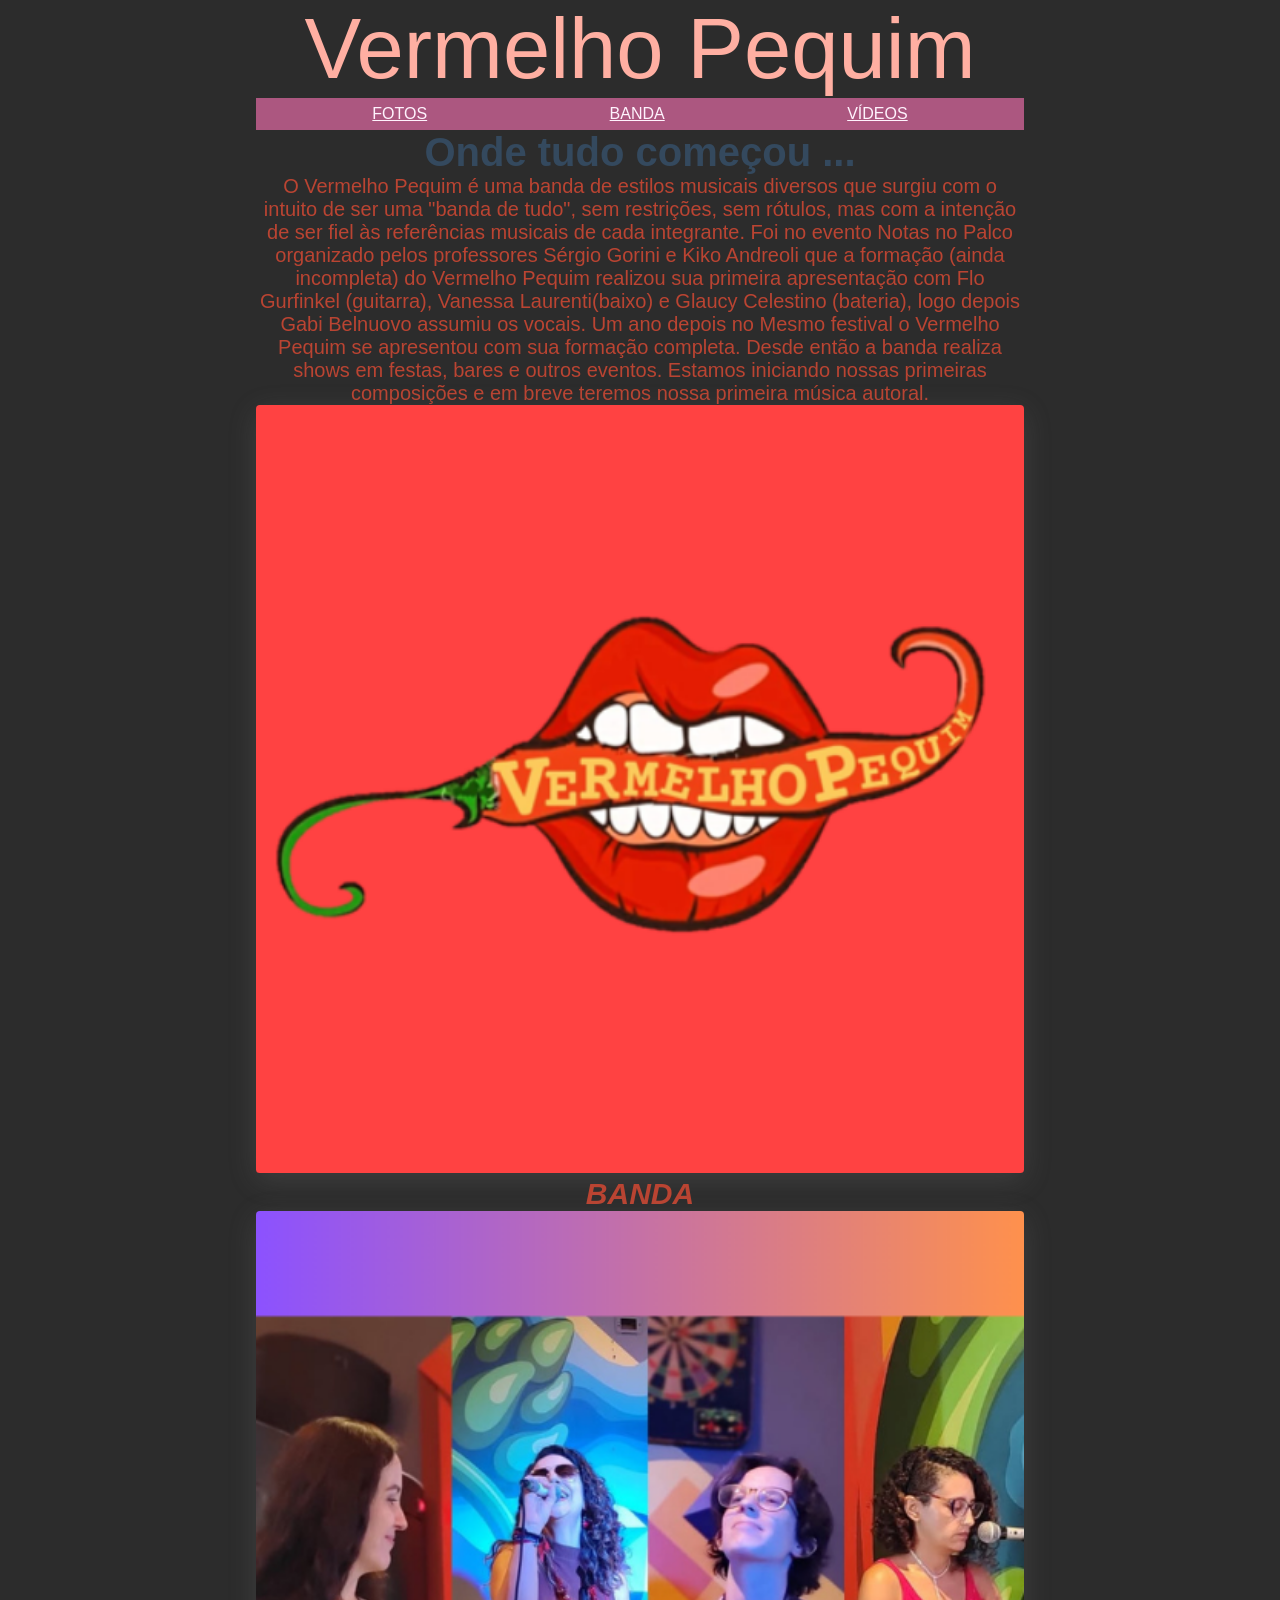
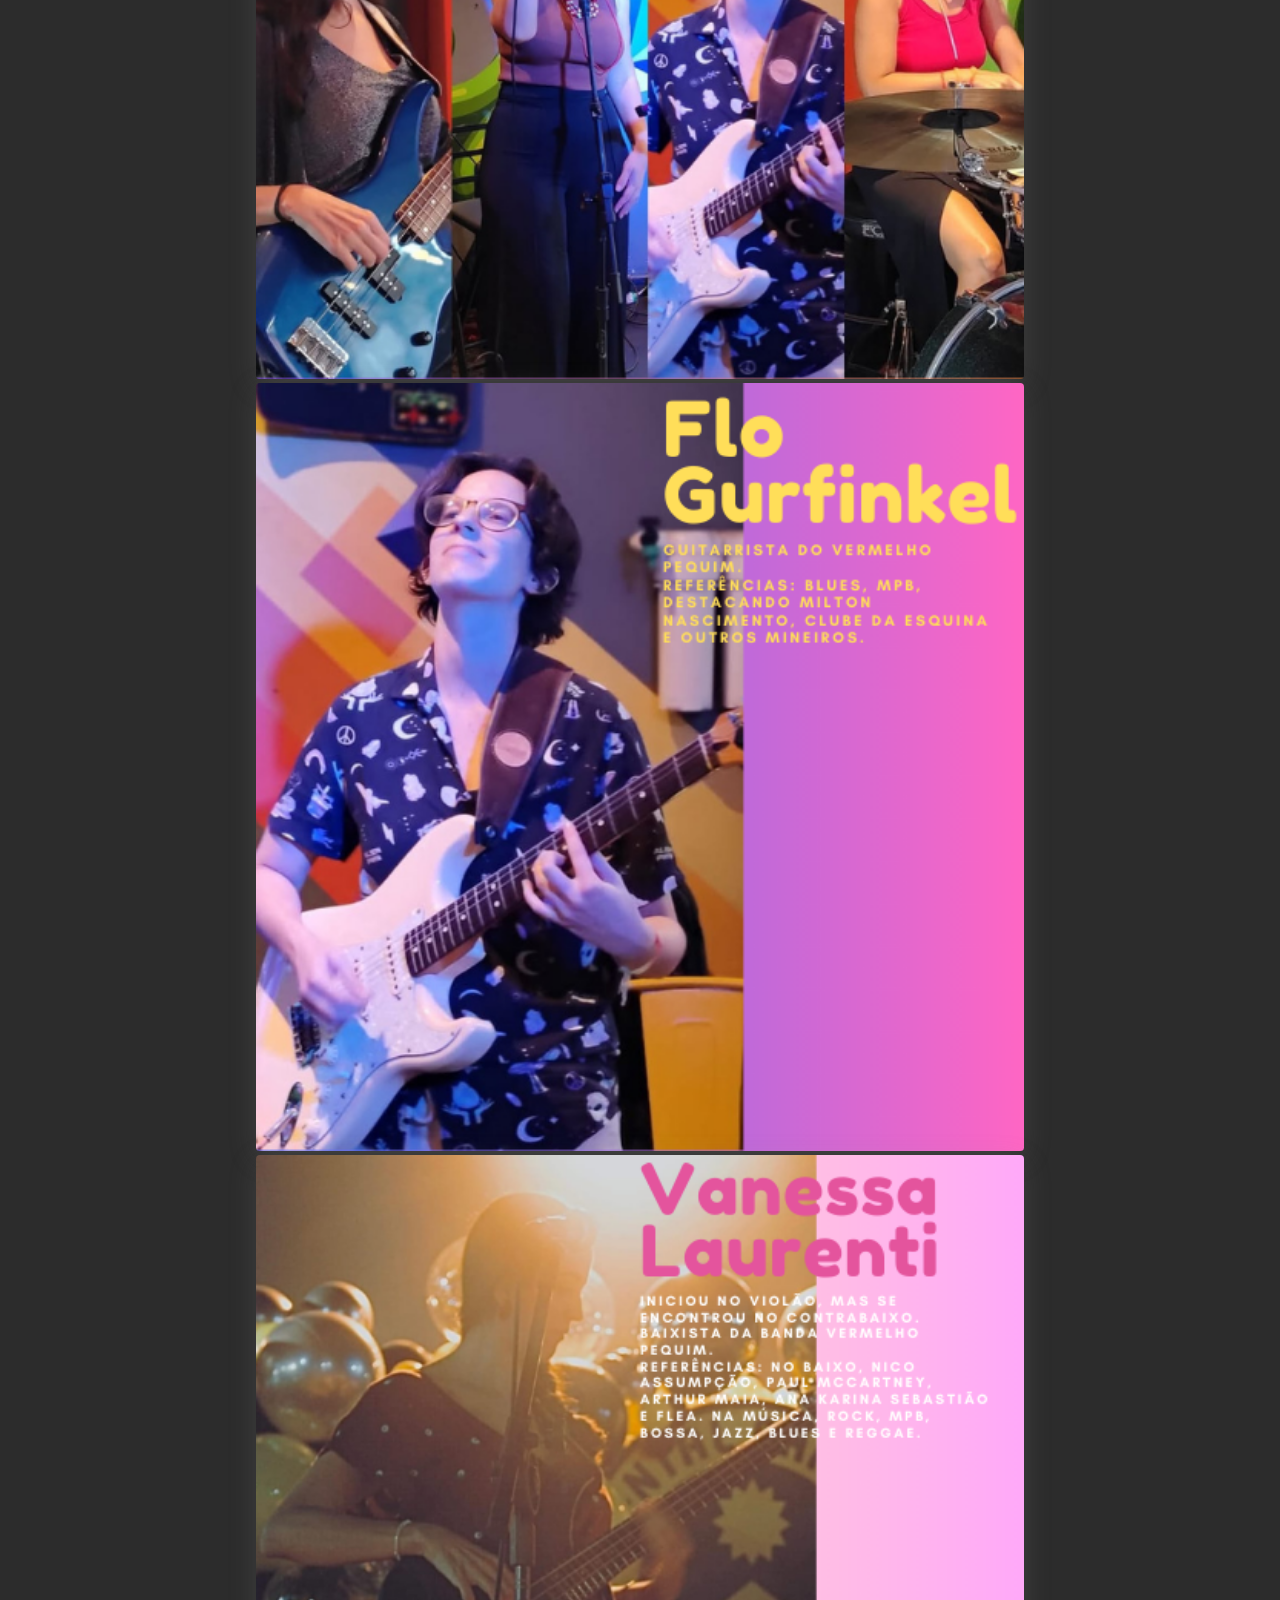
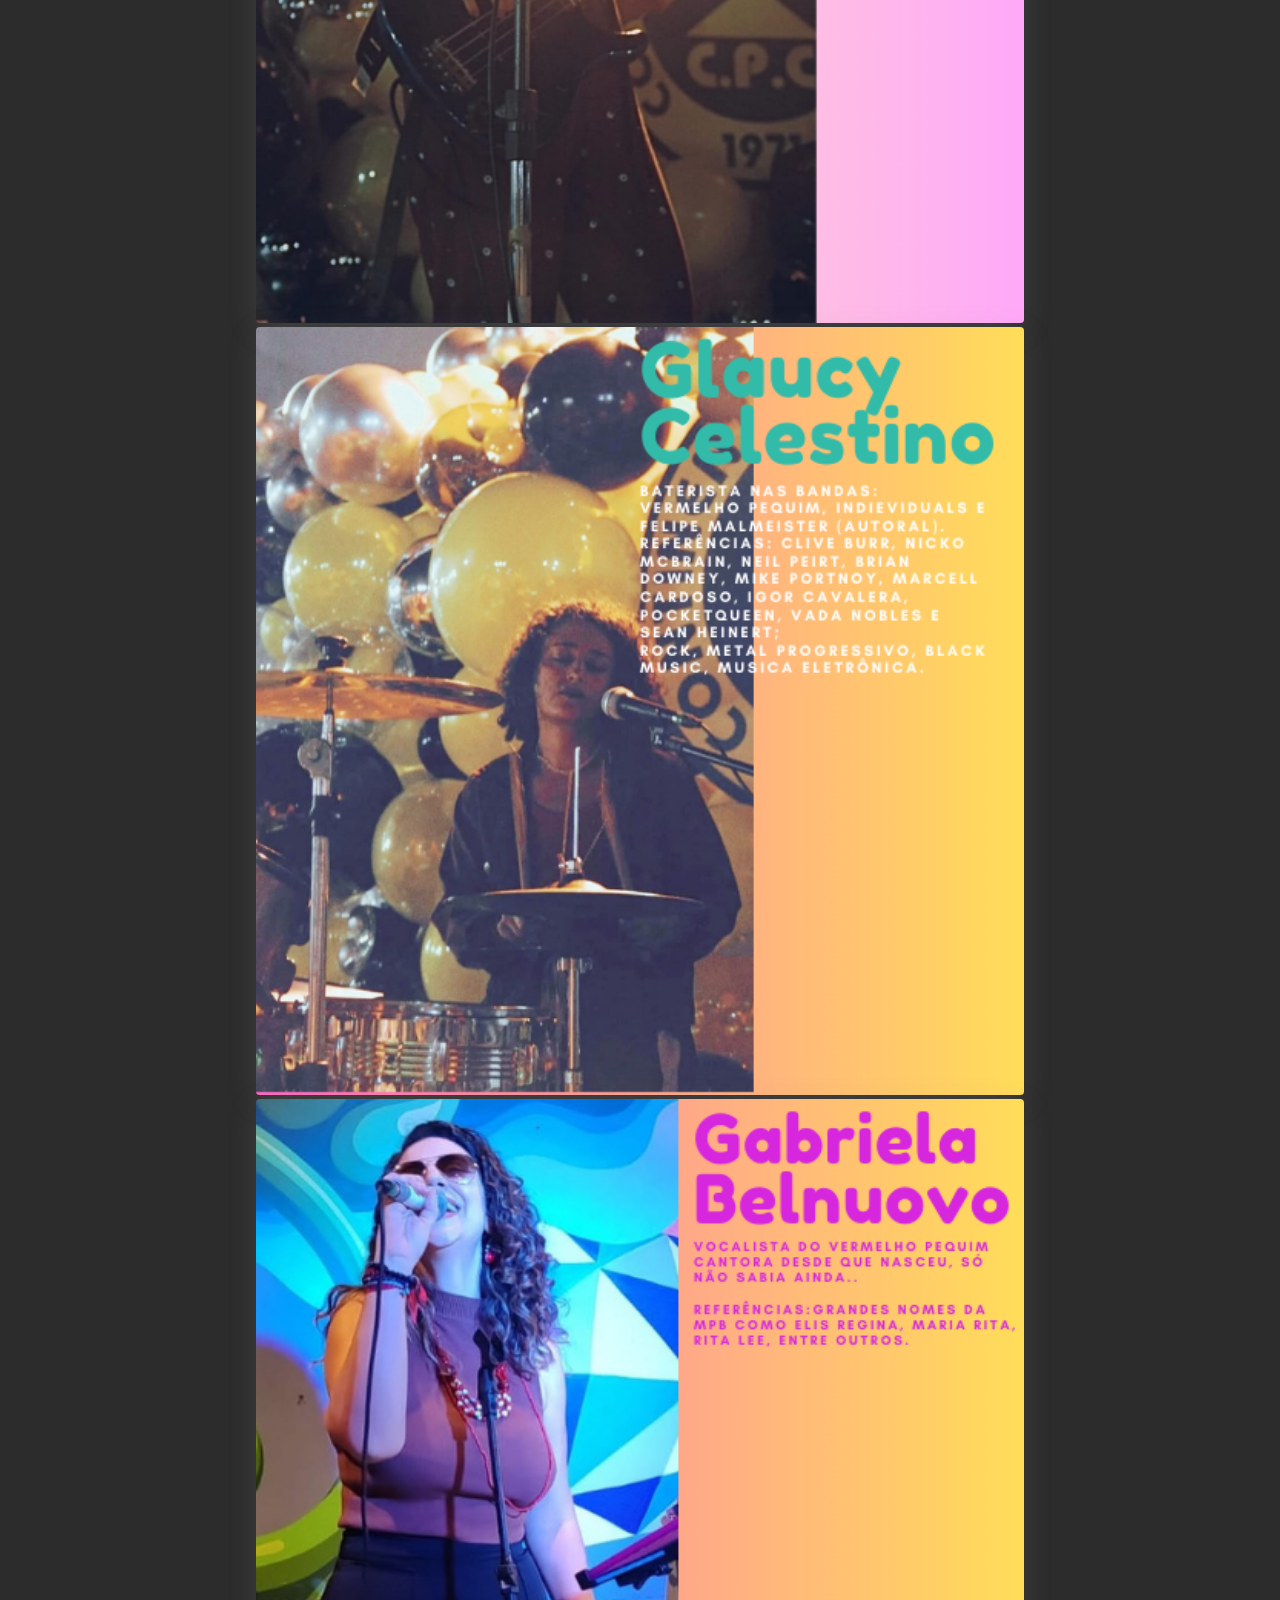
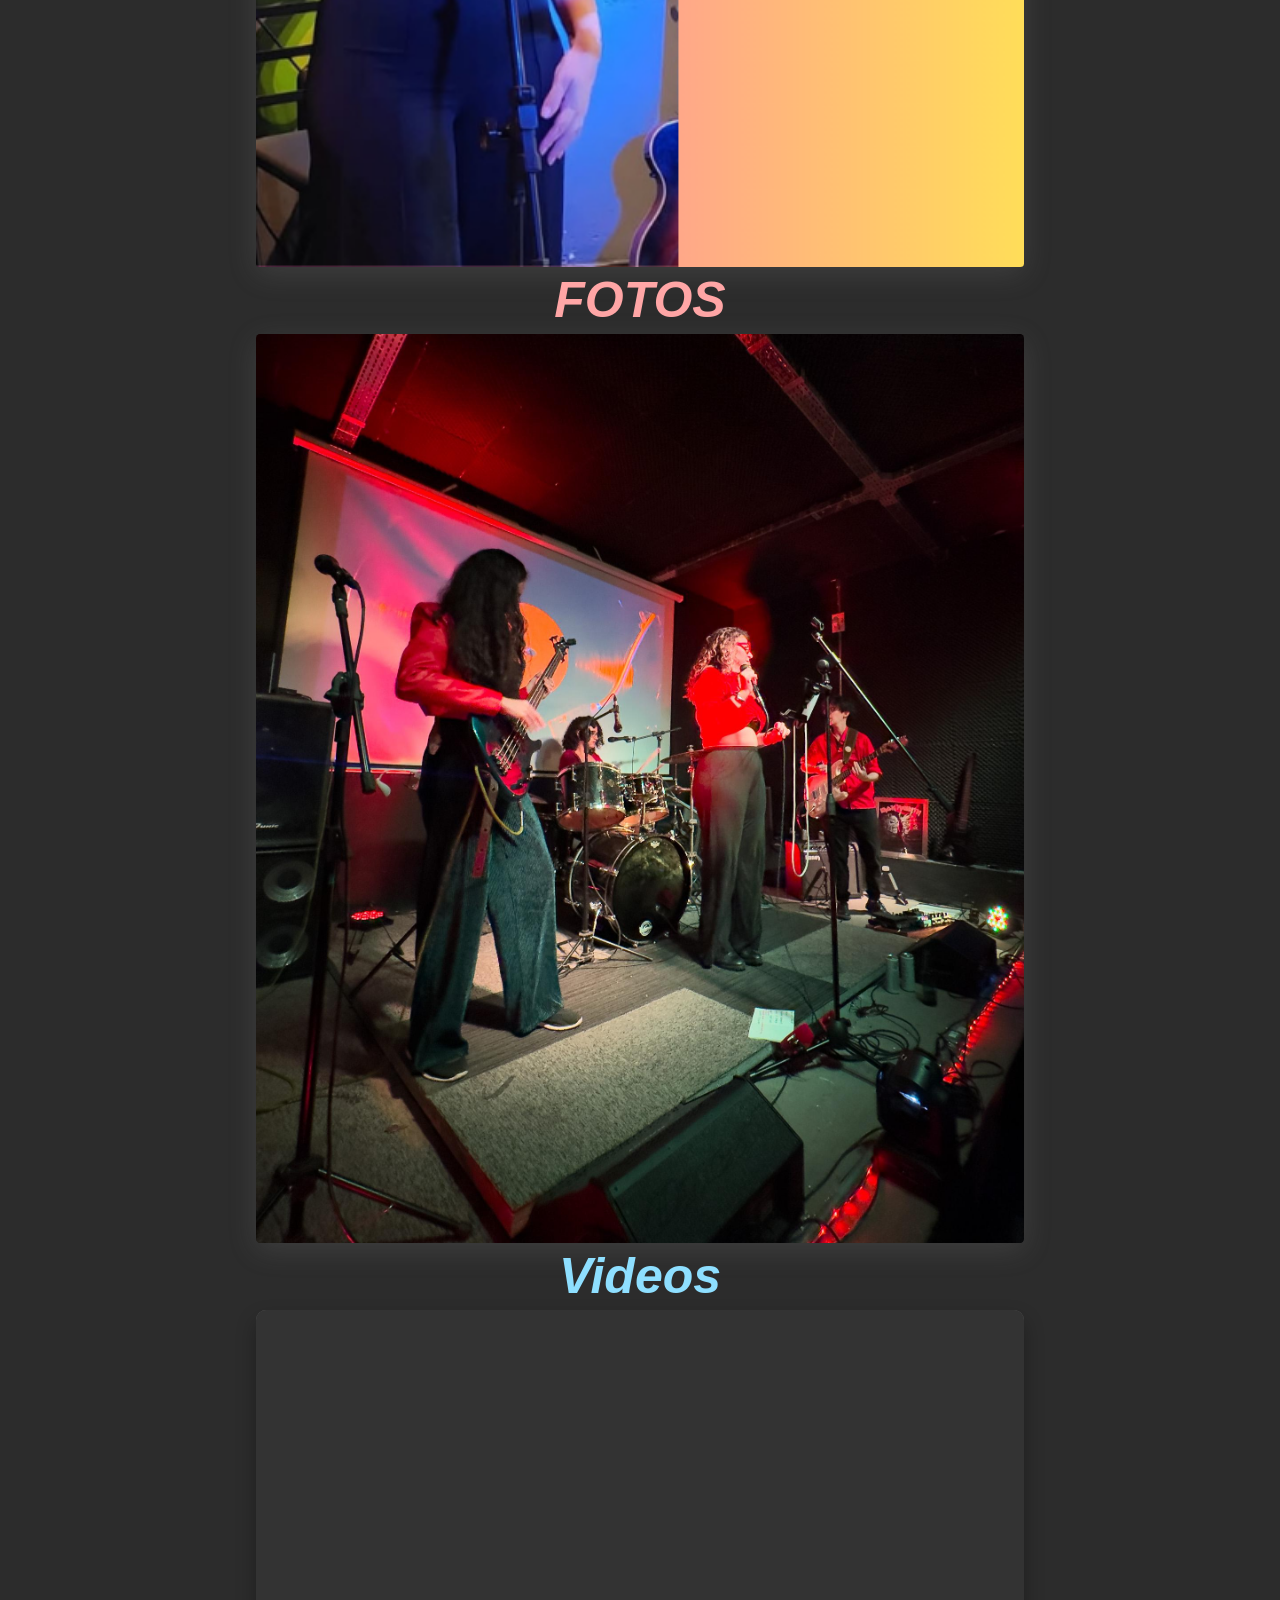
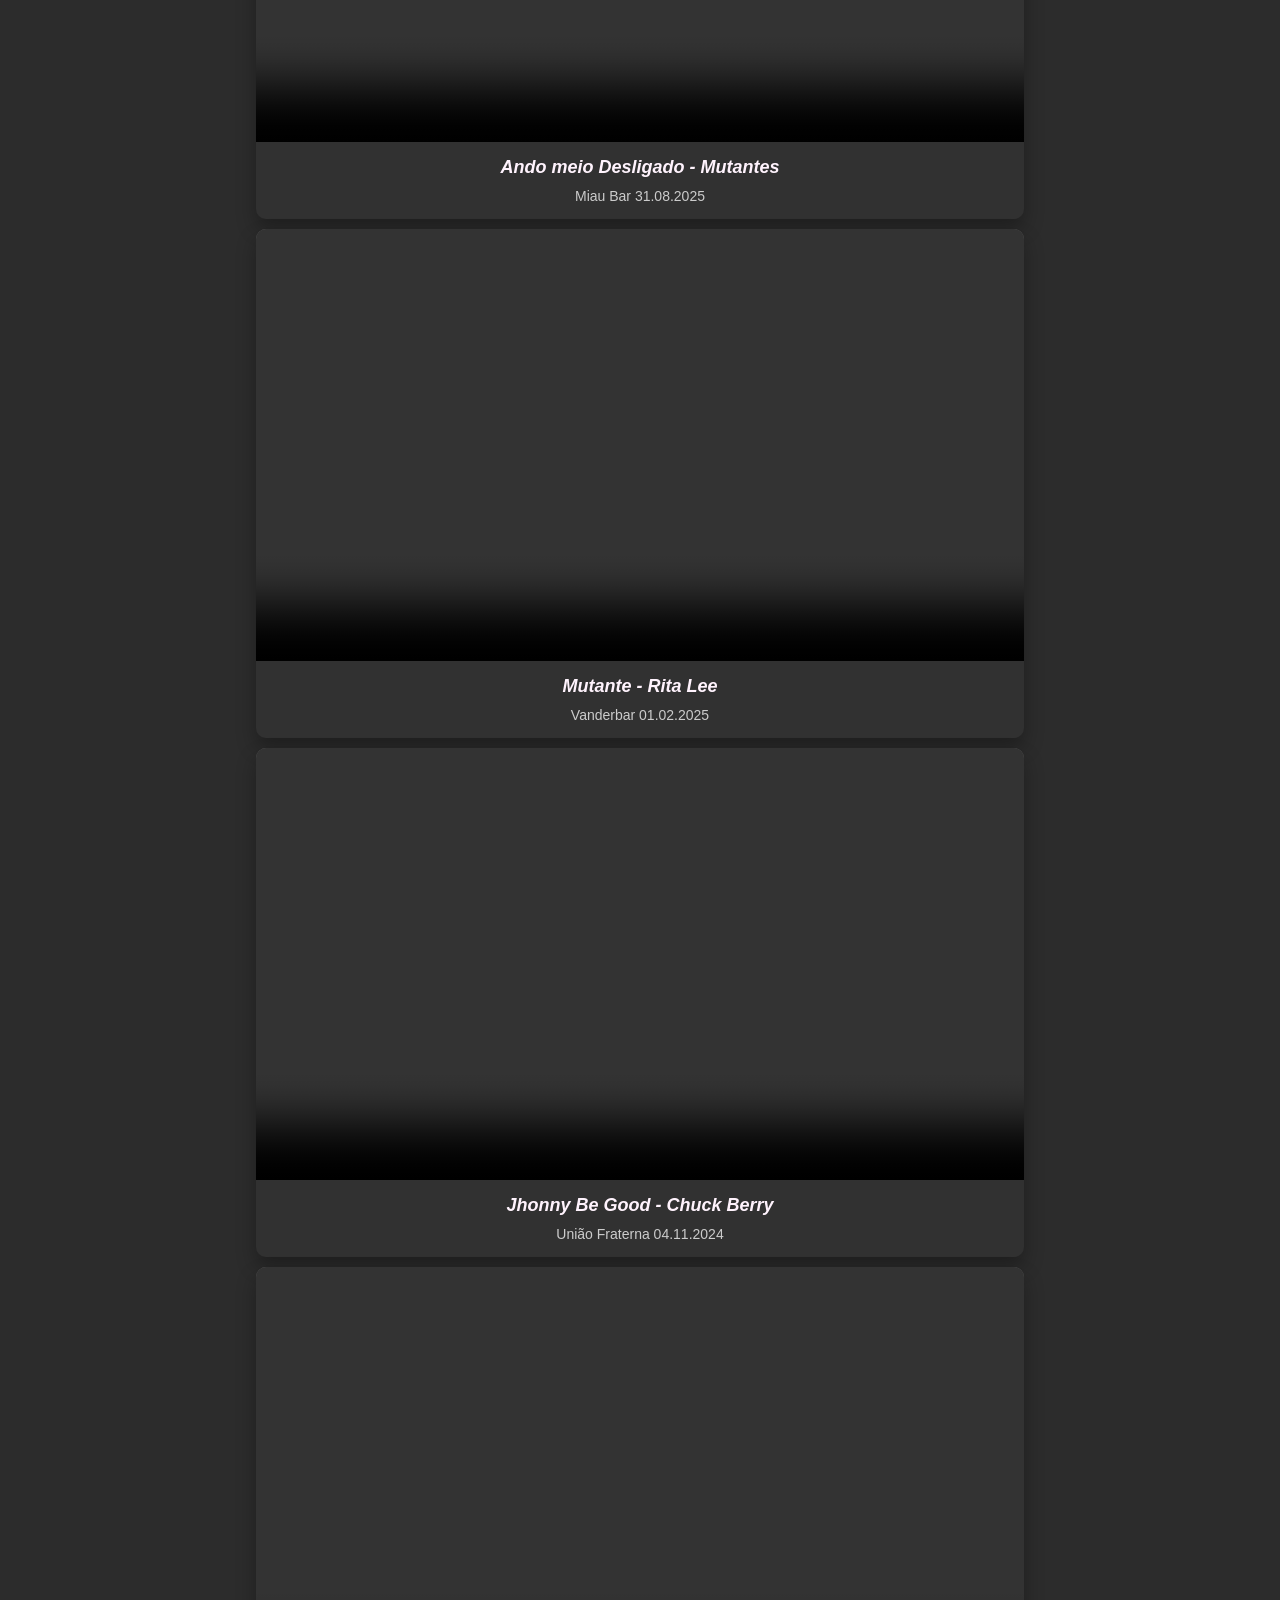
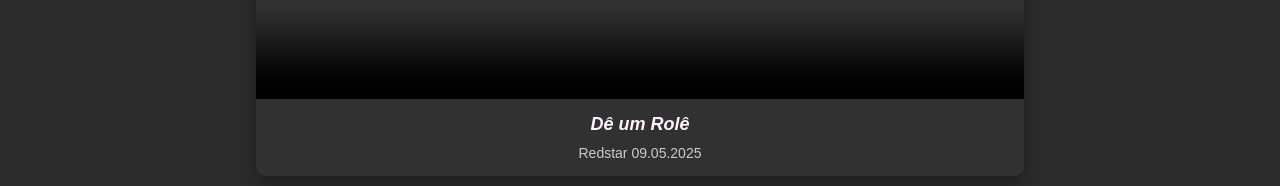
==== index.html @ 51725179 "Tudo por causa e um footer" ====
<!DOCTYPE HTML>
<html lang="pt-BR">
<head>
  <meta charset="UTF-8">
  <meta name="viewport" content="width=device-width, initial-scale=1.0">
	<title>
		Vermelho Pequim
	</title>
  <link href="css/reset.css" rel="stylesheet">
	<link href="css/opcao1.css" rel="stylesheet">
  <link rel="apple-touch-icon" sizes="180x180" href="/apple-touch-icon.png">
  <link rel="icon" type="image/png" sizes="32x32" href="/favicon/favicon.ico">
  <link rel="icon" type="image/png" sizes="16x16" href="/favicon/favicon.ico">
  <link rel="manifest" href="/favicon/favicon.ico">
  <link rel="stylesheet" href="https://cdnjs.cloudflare.com/ajax/libs/font-awesome/5.11.2/css/all.css">
  <link href="https://fonts.googleapis.com/css2?family=Poppins:ital,wght@0,500;0,800;1,300&display=swap"
    rel="stylesheet">
</head>

<body>
	<header>


		<h2>Vermelho Pequim</h2>

	</header>
  	<section>
			<nav class="principal">
				<ul>
					<li>
						<a class="texto-branco" href="#fotos">FOTOS</a>
					</li>
					<li>
					  <a class="texto-branco" href="#banda">BANDA</a>
					</li>
					<li>
						<a class="texto-branco" href="#videos">VÍDEOS</a>
					</li>
				</ul>
			</nav>
		</section>
	<main>
		<h1>Onde tudo começou ...</h1>

		<p>O Vermelho Pequim é uma banda  de estilos musicais diversos que surgiu com o intuito de ser uma "banda de tudo", sem restrições, sem rótulos, mas com a intenção de ser fiel às referências musicais de cada integrante.
          Foi no evento Notas no Palco organizado pelos professores Sérgio Gorini e Kiko Andreoli que a formação (ainda incompleta) do Vermelho Pequim realizou sua primeira apresentação com Flo Gurfinkel (guitarra), Vanessa Laurenti(baixo) e Glaucy Celestino (bateria), logo depois Gabi Belnuovo assumiu os vocais.
          Um ano depois no Mesmo festival o Vermelho Pequim se apresentou com sua formação completa.
          Desde então a banda realiza shows em festas, bares e  outros eventos. 
          Estamos iniciando nossas primeiras composições e em breve teremos nossa primeira música autoral.
    </p>

		<figure>
			<img src="vp/logo.png" alt="Logotipo: Fundo vermelho, ao centro uma boca vermelha morde uma pimenta vermelha com os dizeres Vermelho Pequim.">
    </figure>

    <section id="banda">
      <h3 class="titulo-verde">BANDA</h3>

      <figure>
        <img src="vp/banda.png" alt="Grupo musical de mulheres e pessoa não binária foto-montagem">
      </figure>

      <figure>
        <img src="vp/flo.png" alt="Pessoa não binária, caucasiana, usando uma camisa estampada, tocando uma guitarra.">
      </figure>

      <figure>
        <img src="vp/van.png" alt="Mulher branca ao centro em frente a um microfone, tocando um baixo, ao fundo balões ">
      </figure>

      <figure>
        <img src="vp/glau.png" alt="Mulher parda, cabelos curtos cacheados tocando bateria, ao fundo balões.">
      </figure>

      <figure>
        <img src="vp/gabi.png" alt="Mulher branca, cabelos longos ondulado, usa óculos escuros, cantando ao microfone.">
      </figure>
    </section>

    <section id="fotos">      
      <h3 class="titulo-rosa">FOTOS</h3>

      <figure>
        <img src="fotos/banda1.jpg" alt="Grupo musical de mulheres e pessoa não binária no palco">
      </figure>
    </section>

    <section id="videos">   
      <h3 class="titulo-v">Videos</h3>
        <div class="video-card">
          <div class="video-container">
              <video controls>
                <source src="videos/ando.mp4" type="video/mp4">
              </video>
          </div>
          <div class="video-info">
            <h3>Ando meio Desligado - Mutantes</h3>
            <p>Miau Bar 31.08.2025</p>
          </div>
        </div>
            
        <div class="video-card">
          <div class="video-container">
            <video controls>
              <source src="videos/mutante_vanderale.mp4" type="video/mp4">
            </video>
          </div>
          <div class="video-info">
            <h3>Mutante - Rita Lee</h3>
            <p> Vanderbar 01.02.2025</p>
          </div>
        </div>
            
        <div class="video-card">
          <div class="video-container">
            <video controls>
              <source src="videos/jhonny.mp4" type="video/mp4">
            </video>
          </div>
          <div class="video-info">
            <h3>Jhonny Be Good - Chuck Berry</h3>
            <p>União Fraterna 04.11.2024</p>
          </div>
        </div>
        <div class="video-card">
          <div class="video-container">
              <video controls>
                <source src="videos/redstar.mp4" type="video/mp4">
              </video>
          </div>
            <div class="video-info">
              <h3>Dê um Rolê</h3>
              <p>Redstar 09.05.2025</p>
          </div>
        </div>
    </section> 
  </main>
---- css/opcao1.css ----
header{
  color:#ffafa2;
 }
 
 body{
  text-align:center;
  font-family:Open Sans,sans-serif;
  background-color:#2c2c2c;
  color:#BA4432;
  margin:0 auto 0;}

h1{color:#34495e; font-size:40px;}

.titulo-v{color:#8edfff; font-size:50px; margin-bottom: 5px;}
.titulo-rosa{color:#ffa6a6; font-size:50px; margin-bottom: 5px;}
.titulo-amarelo{color:#f8eec7; font-size:50px; margin-bottom: 5px;}

main{margin:0 auto; width:60%;}

img{width:100%;
    border-radius: 0.5%;
    box-shadow: rgba(138, 138, 141, 0.2) 0px 7px 29px 0px;
}

figcaption{font-size:20px;}

h2{font-size:85px; font-weight:normal;}
h3{font-size:22px; font-style:italic; color: #BA4432; font-size:30px;}
p{font-size:20px; line-height:1,5}

ul{list-style-type:none; 
padding-left:0; line-height:2;}

 a{text-decoration:none;font-weight:900;
 color:#fae5f6;}

.texto-branco{color:#fff3fd;
text-decoration:underline; font-weight:normal; font-stretch:40px;}
.principal{background-color:#ac5780;
width:60%; margin:0 auto;
border-radius: 0.2%;
}
.principal li{line-height:1.5; margin:2px 89px; max-width:60%; display:inline-block;}

.inferior ul{margin:0  auto; width: 60%;}

a:hover{color:royalblue}


.video-grid {
    display: grid;
    grid-template-columns: repeat(auto-fit, minmax(300px, 1fr));
    gap: 20px;
    margin: 20px 5px;
}

.video-card {
    background: rgba(54, 54, 54, 0.5);
    border-radius: 10px;
    overflow: hidden;
    box-shadow: 0 10px 20px rgba(0, 0, 0, 0.3);
    transition: transform 0.3s ease;
    margin-bottom: 10px;
}

.video-card:hover {
    transform: translateY(-5px);
}

.video-container {
    position: relative;
    opacity:0,80;
    width: 100%;
    padding-top: 56.25%; /* 16:9 aspect ratio */
    overflow: hidden;}


video {
    position: absolute;
    top: 0;
    left: 0;
    width: 100%;
    height: 100%;
    object-fit: contain; /* Mostra o vídeo inteiro sem cortar */
    background-color: #5a5a5a;
}

.video-info {
    padding: 15px;
    color: white;
}

.video-info h3 {
    color: #fff3fd;
    margin: 0 0 10px 0;
    font-size: 18px;
}

.video-info p {
    color: #ccc;
    margin: 0;
    font-size: 14px;
}

div {
    display: block;
    unicode-bidi: isolate;
}

footer{
    background-color: #5f5151;
    margin-bottom: 0;
    text-align: center;
    padding: 5px 0;
}
.fim h3{
    color: #fff3fd;

}

.fim img{
    width:18%;
}

.fim li {
    line-height:1.5; margin:2px 89px; max-width:60%; display:inline-block;
}

.ig img{
    width: 150%;
}

.you img{
    width: 150%;
}
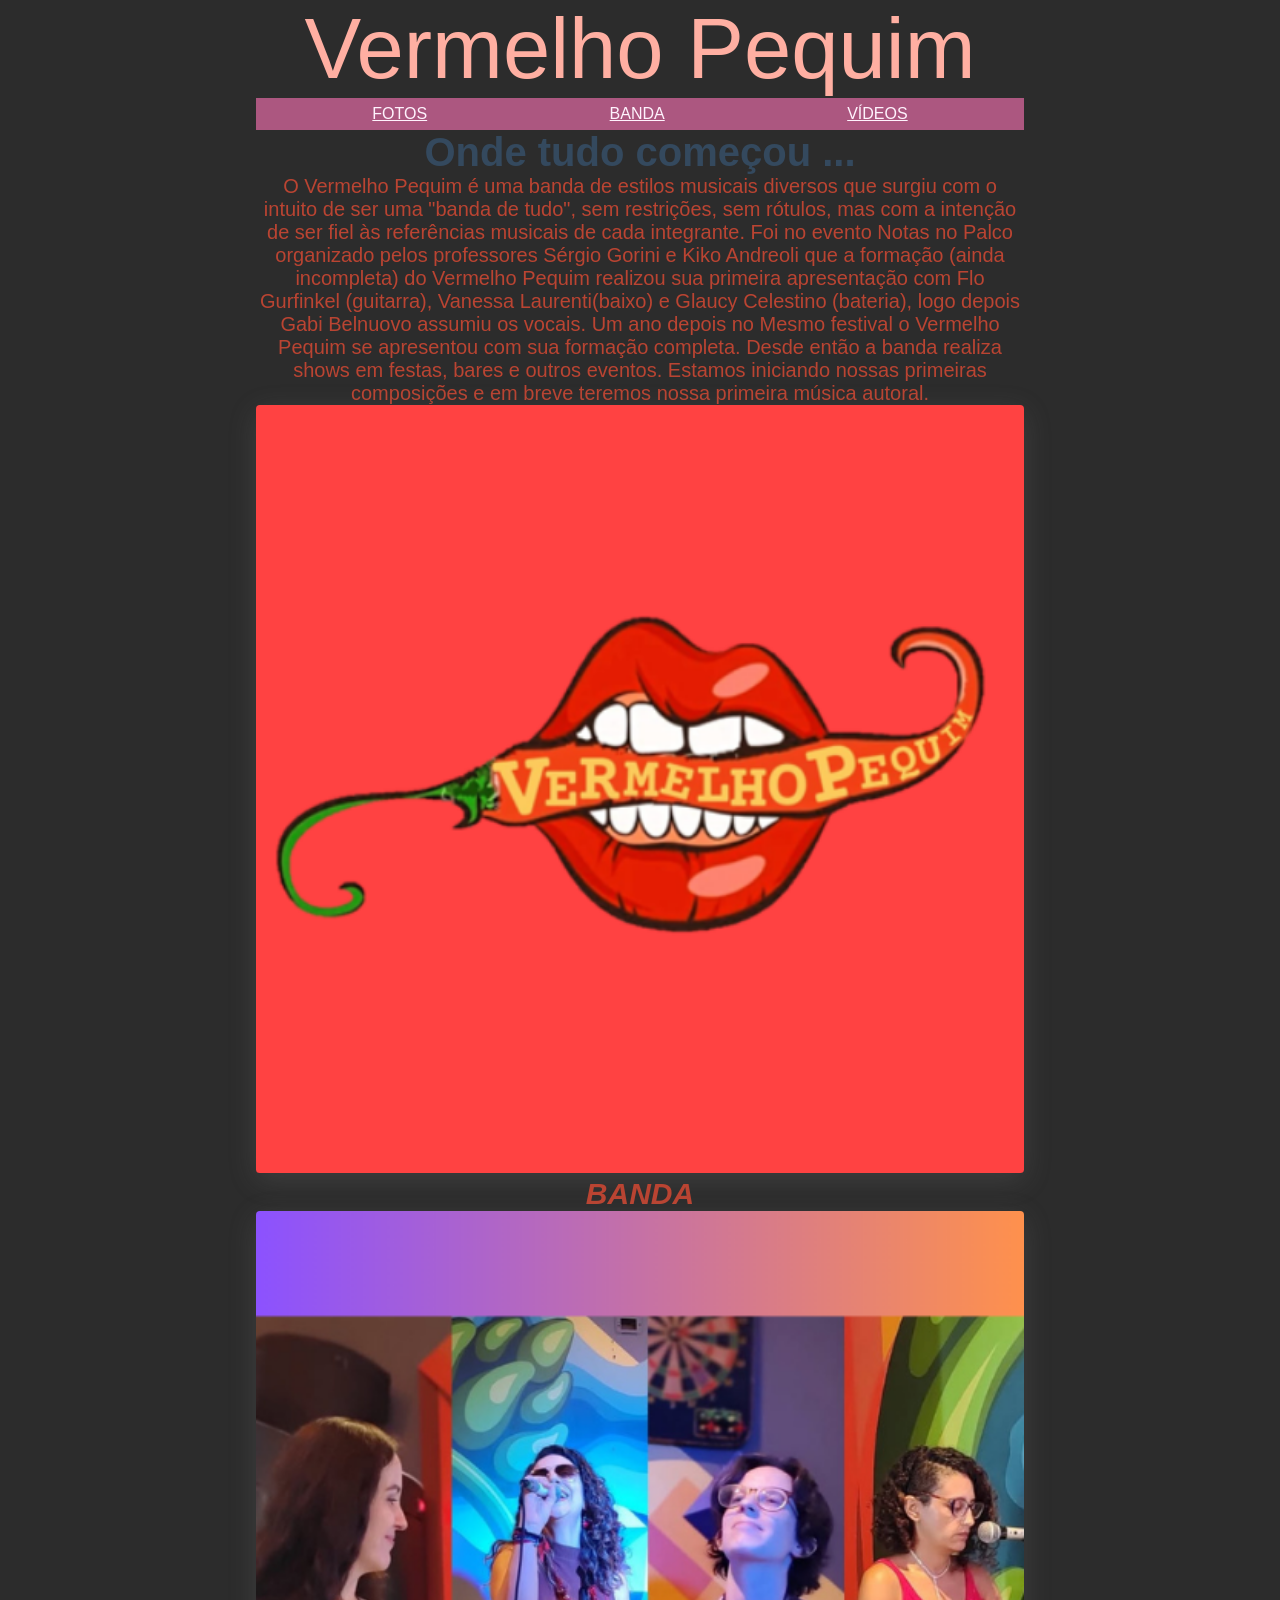
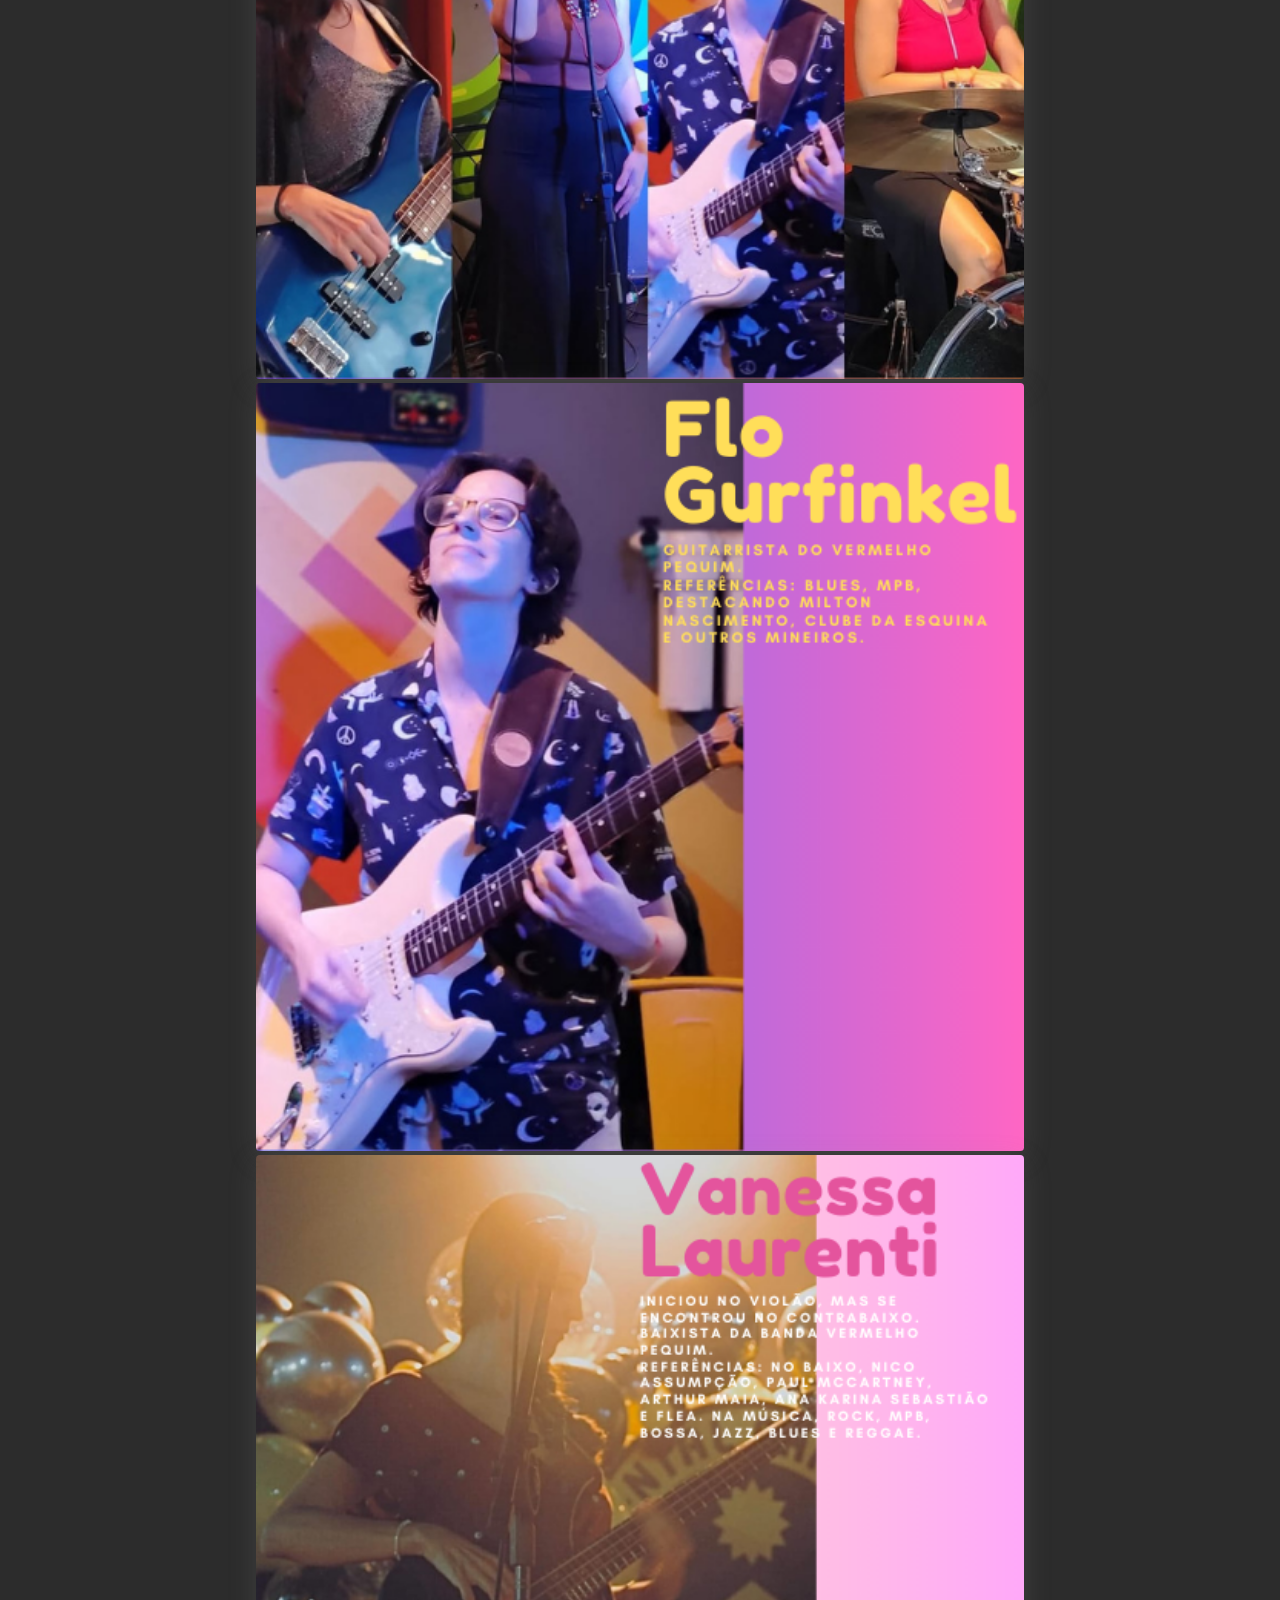
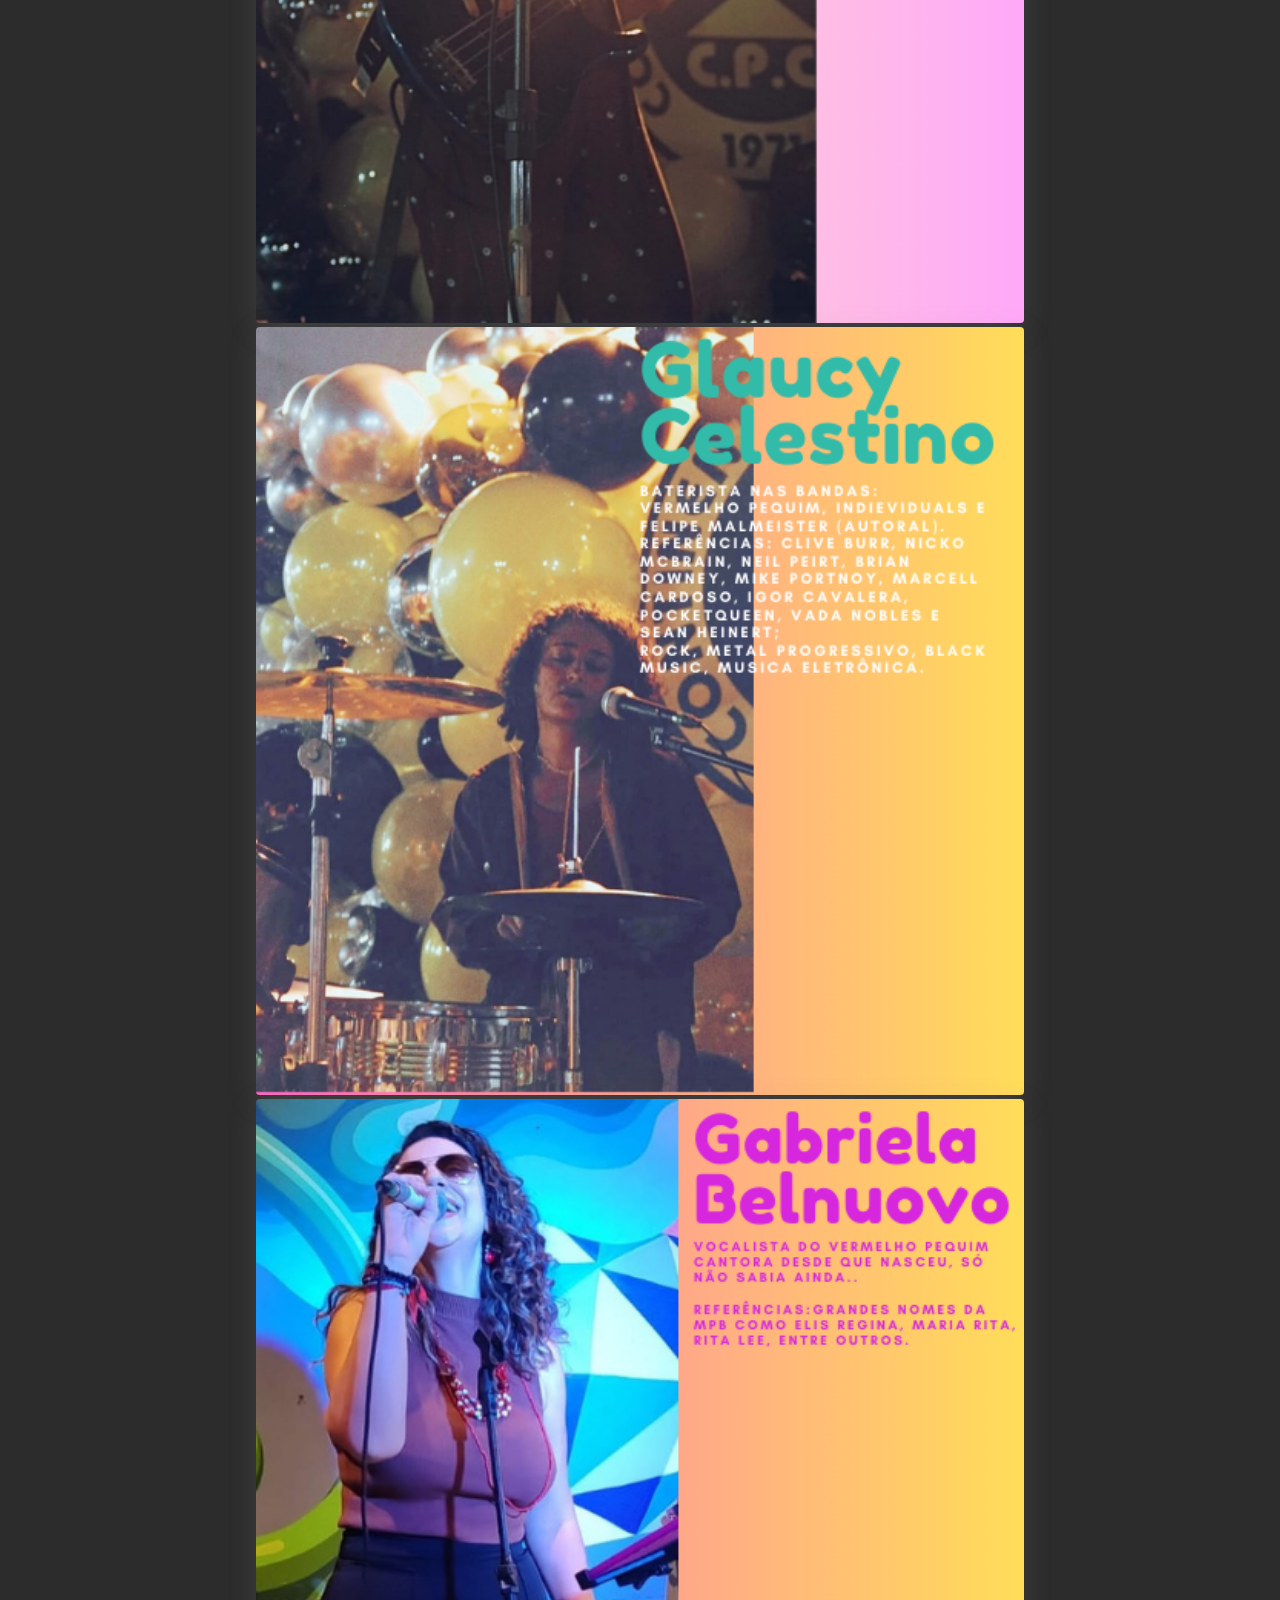
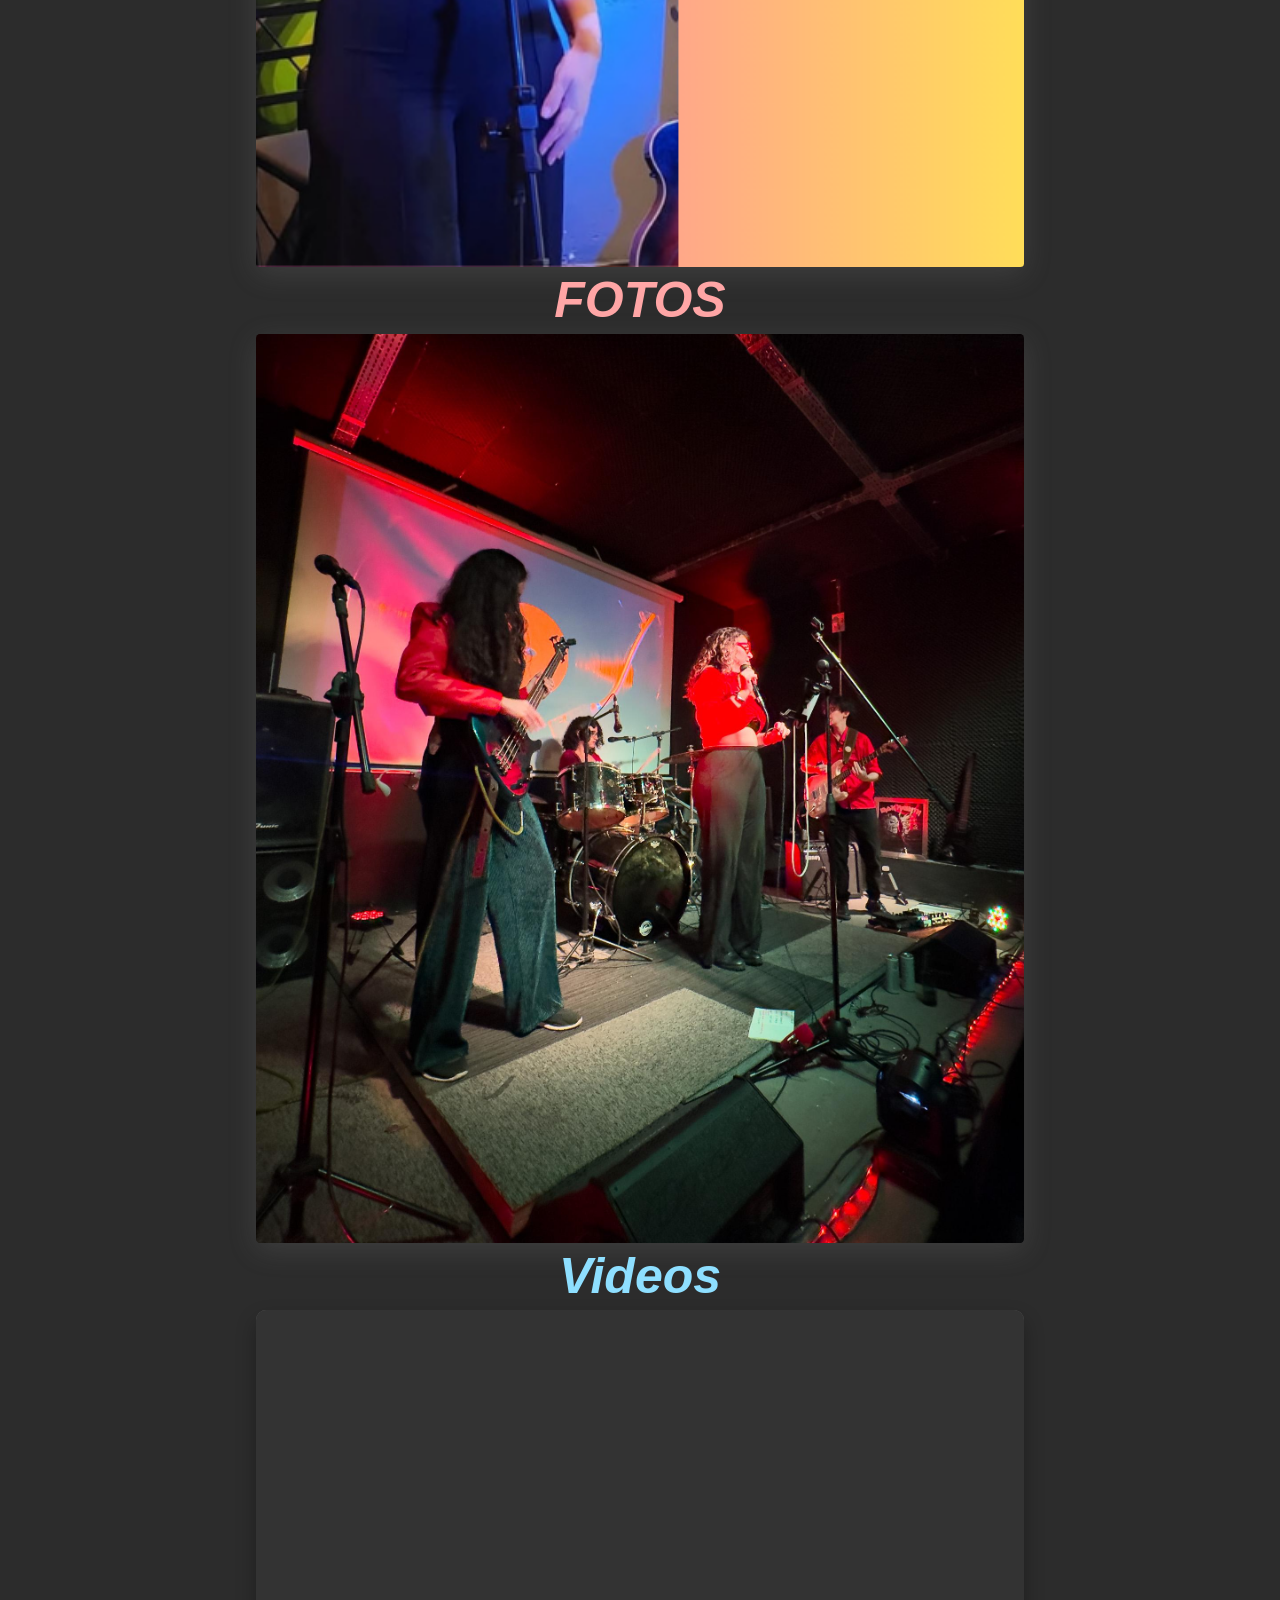
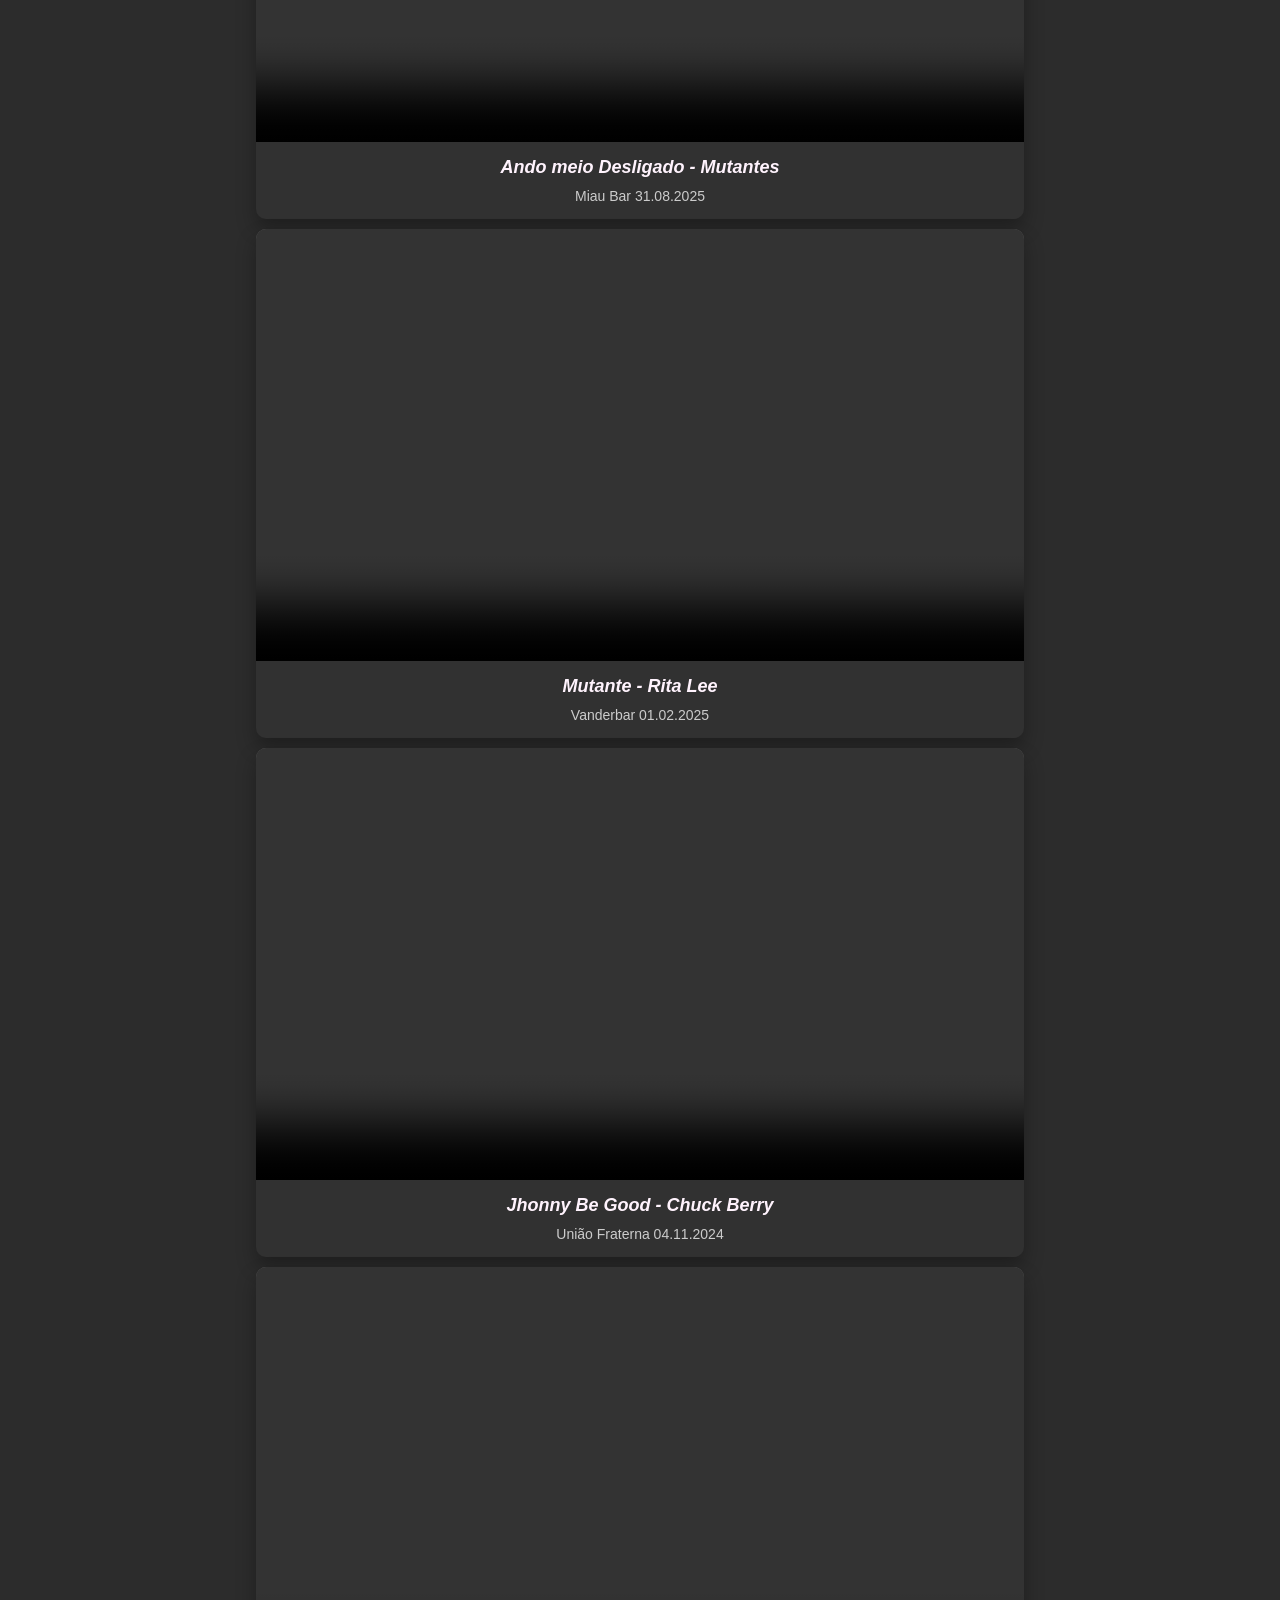
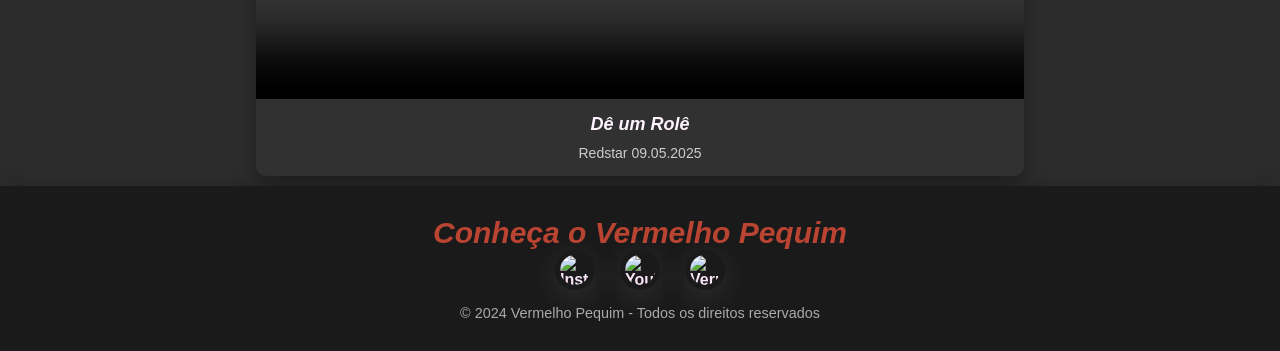
==== commit 50ff9e45: "Até que enfim um footer" ====
--- a/index.html
+++ b/index.html
@@ -135,4 +135,27 @@
         </div>
     </section> 
   </main>
+  <footer>
+      <h3>Conheça o Vermelho Pequim</h3>
+        <div class="icon-container">
+          <a href="#" target="blank">
+            <img src="imagem/ig_vazado.png" alt="Instagram" class="footer-icon">
+            <!-- Caso a imagem não carregue -->
+            <div class="icon-placeholder icon-instagram" style="display: none;">IG</div>
+          </a>
+          <a href="https://www.youtube.com/@vermelhopequim" target="blank">
+            <img src="imagem/youtube.png" alt="YouTube" class="footer-icon">
+                <!-- Caso a imagem não carregue -->
+            <div class="icon-placeholder icon-youtube" style="display: none;">YT</div>
+          </a>
+          <a href="#topo">
+            <img src="imagem/vp_logo.png" alt="Vermelho Pequim" class="footer-icon">
+                <!-- Caso a imagem não carregue -->
+            <div class="icon-placeholder icon-vp" style="display: none;">VP</div>
+          </a>
+        </div>
+        <div class="footer-text">
+            © 2024 Vermelho Pequim - Todos os direitos reservados
+        </div>
+    </footer>
  
--- a/css/opcao1.css
+++ b/css/opcao1.css
@@ -108,29 +108,69 @@
     unicode-bidi: isolate;
 }
 
-footer{
-    background-color: #5f5151;
-    margin-bottom: 0;
-    text-align: center;
-    padding: 5px 0;
-}
-.fim h3{
-    color: #fff3fd;
+footer {
+            background-color: #1a1a1a;
+            padding: 30px 20px;
+            text-align: center;
+            color: #f2f2f2;
+            box-shadow: 0 -5px 15px rgba(0, 0, 0, 0.1);
+            width: 100%;
+        }
 
-}
+        .icon-container {
+            display: flex;
+            justify-content: center;
+            align-items: center;
+            gap: 25px;
+            margin-bottom: 15px;
+        }
 
-.fim img{
-    width:18%;
-}
+        .footer-icon {
+            width: 40px;
+            height: 40px;
+            display: block;
+            transition: all 0.3s ease;
+            border-radius: 50%;
+            padding: 5px;
+            background-color: transparent;
+        }
 
-.fim li {
-    line-height:1.5; margin:2px 89px; max-width:60%; display:inline-block;
-}
+        .footer-icon:hover {
+            opacity: 0.8;
+            transform: scale(1.15) rotate(5deg);
+            background-color: rgba(32, 32, 32, 0.1);
+        }
+        
+        .footer-text {
+            margin-top: 15px;
+            font-size: 0.9rem;
+            color: #aaa;
+        }
+        
+        /* Simulação de ícones (caso os seus não carreguem) */
+        .icon-placeholder {
+            width: 40px;
+            height: 40px;
+            display: flex;
+            justify-content: center;
+            align-items: center;
+            border-radius: 50%;
+            font-weight: bold;
+            color: white;
+        }
+        
+        .icon-instagram {
+            background: linear-gradient(45deg, #7f37c9, #ff2992, #ff9807);
+        }
+        
+        .icon-youtube {
+            background-color: #cf0202;
+        }
+        
+        .icon-vp {
+            background: linear-gradient(45deg, #8b0000, #ff0000);
+        }
+  
 
-.ig img{
-    width: 150%;
-}
 
-.you img{
-    width: 150%;
-}+     
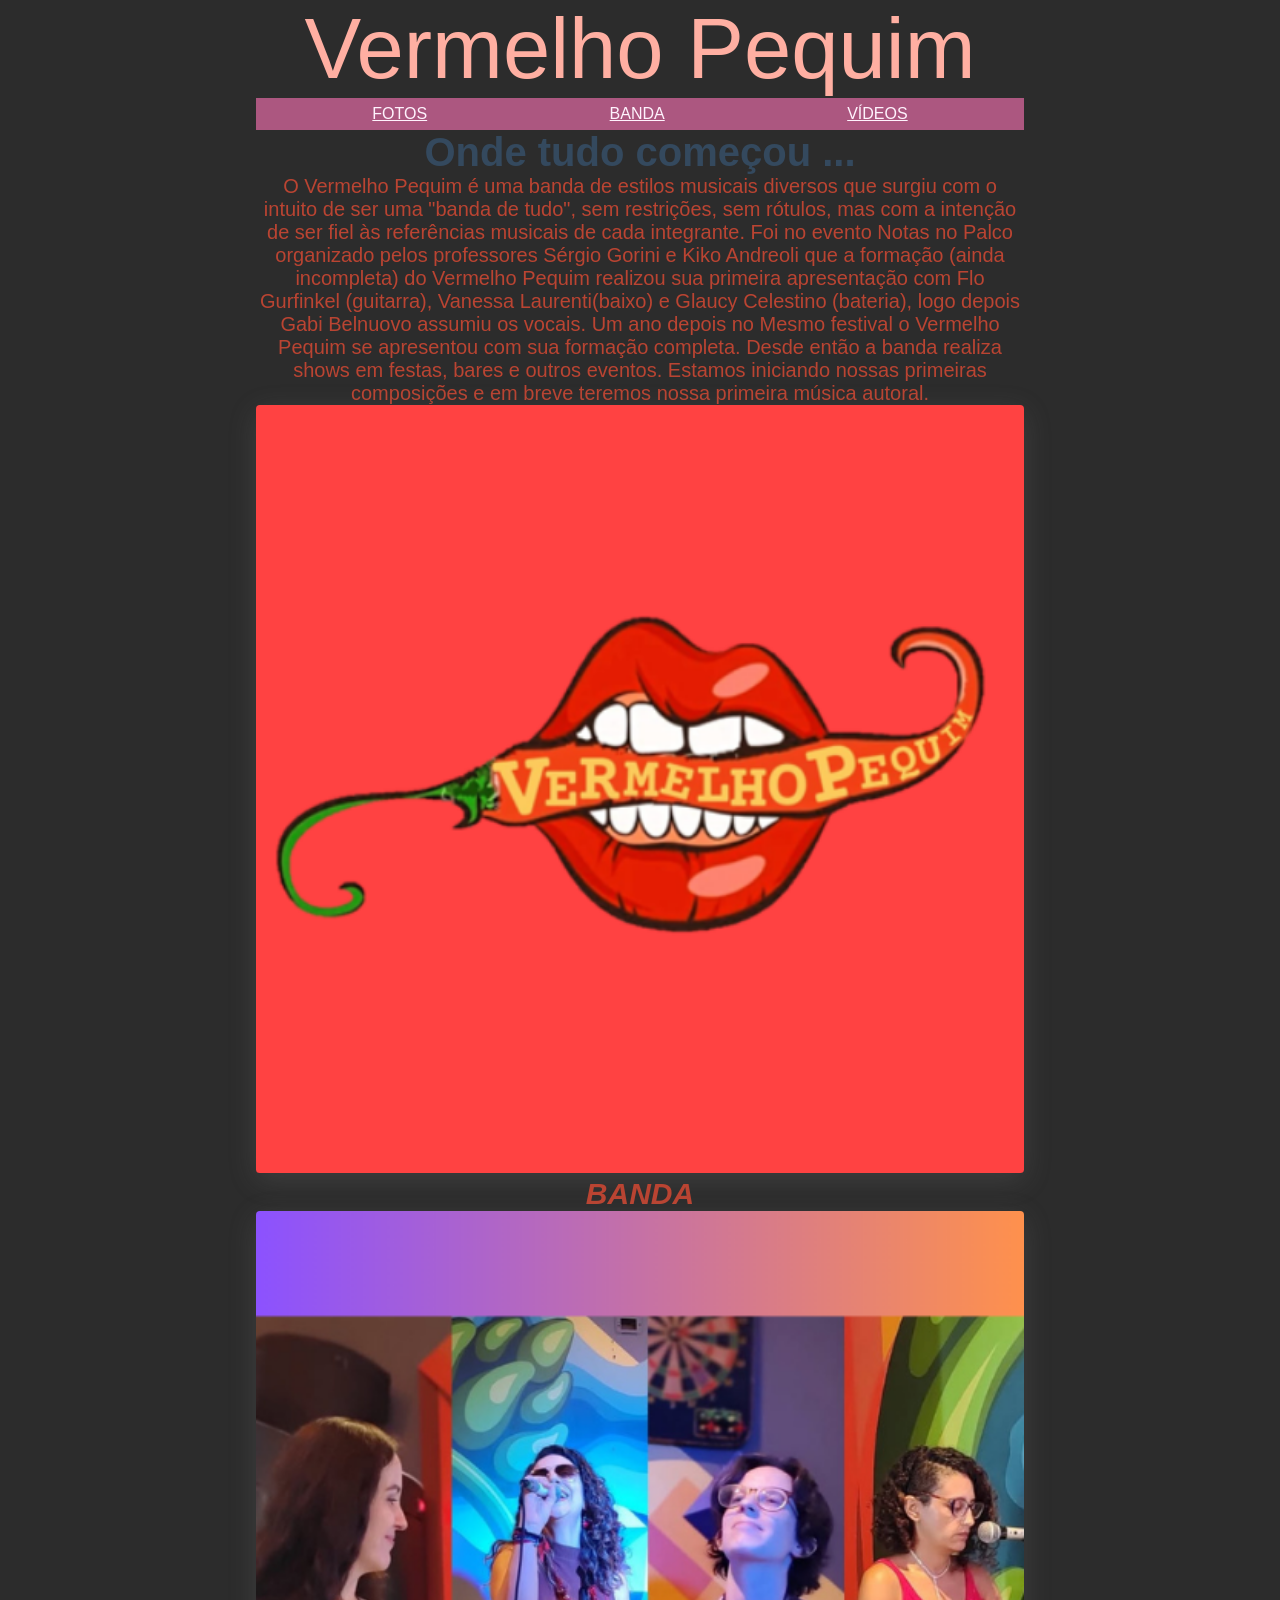
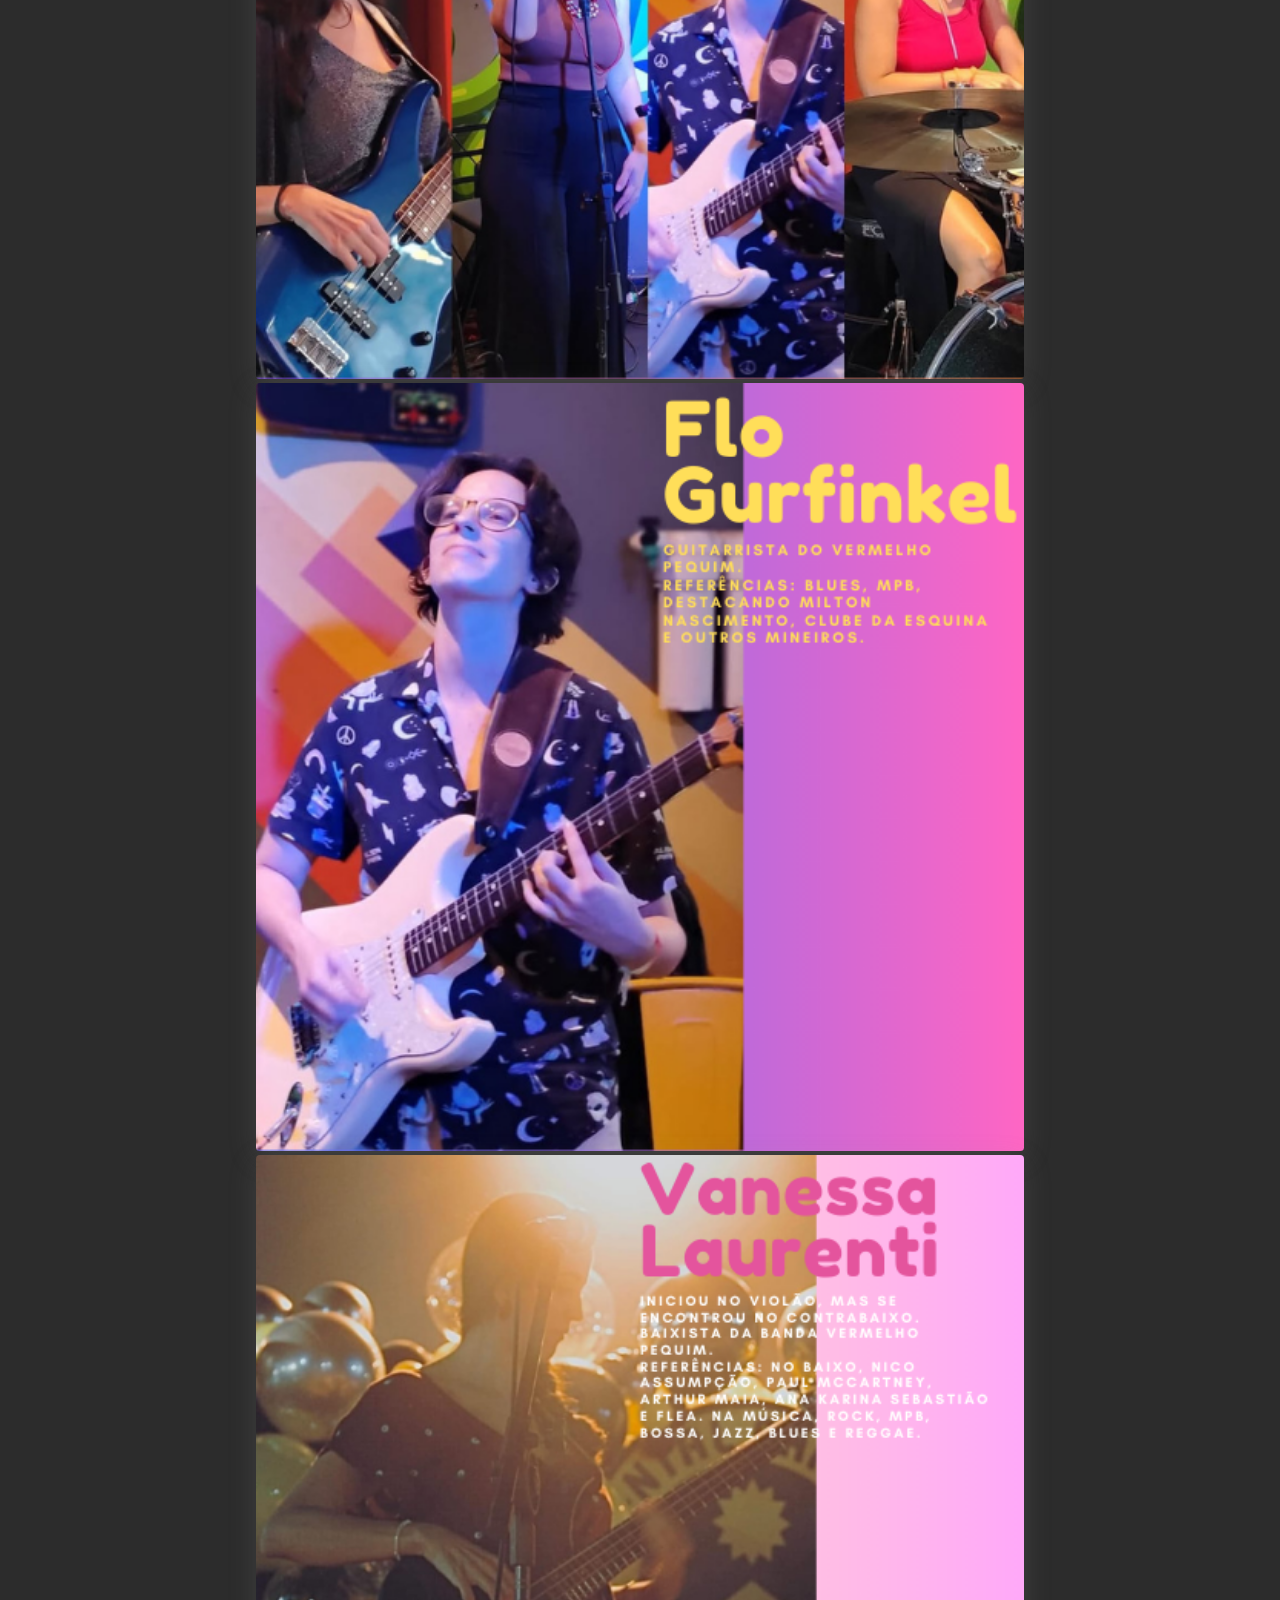
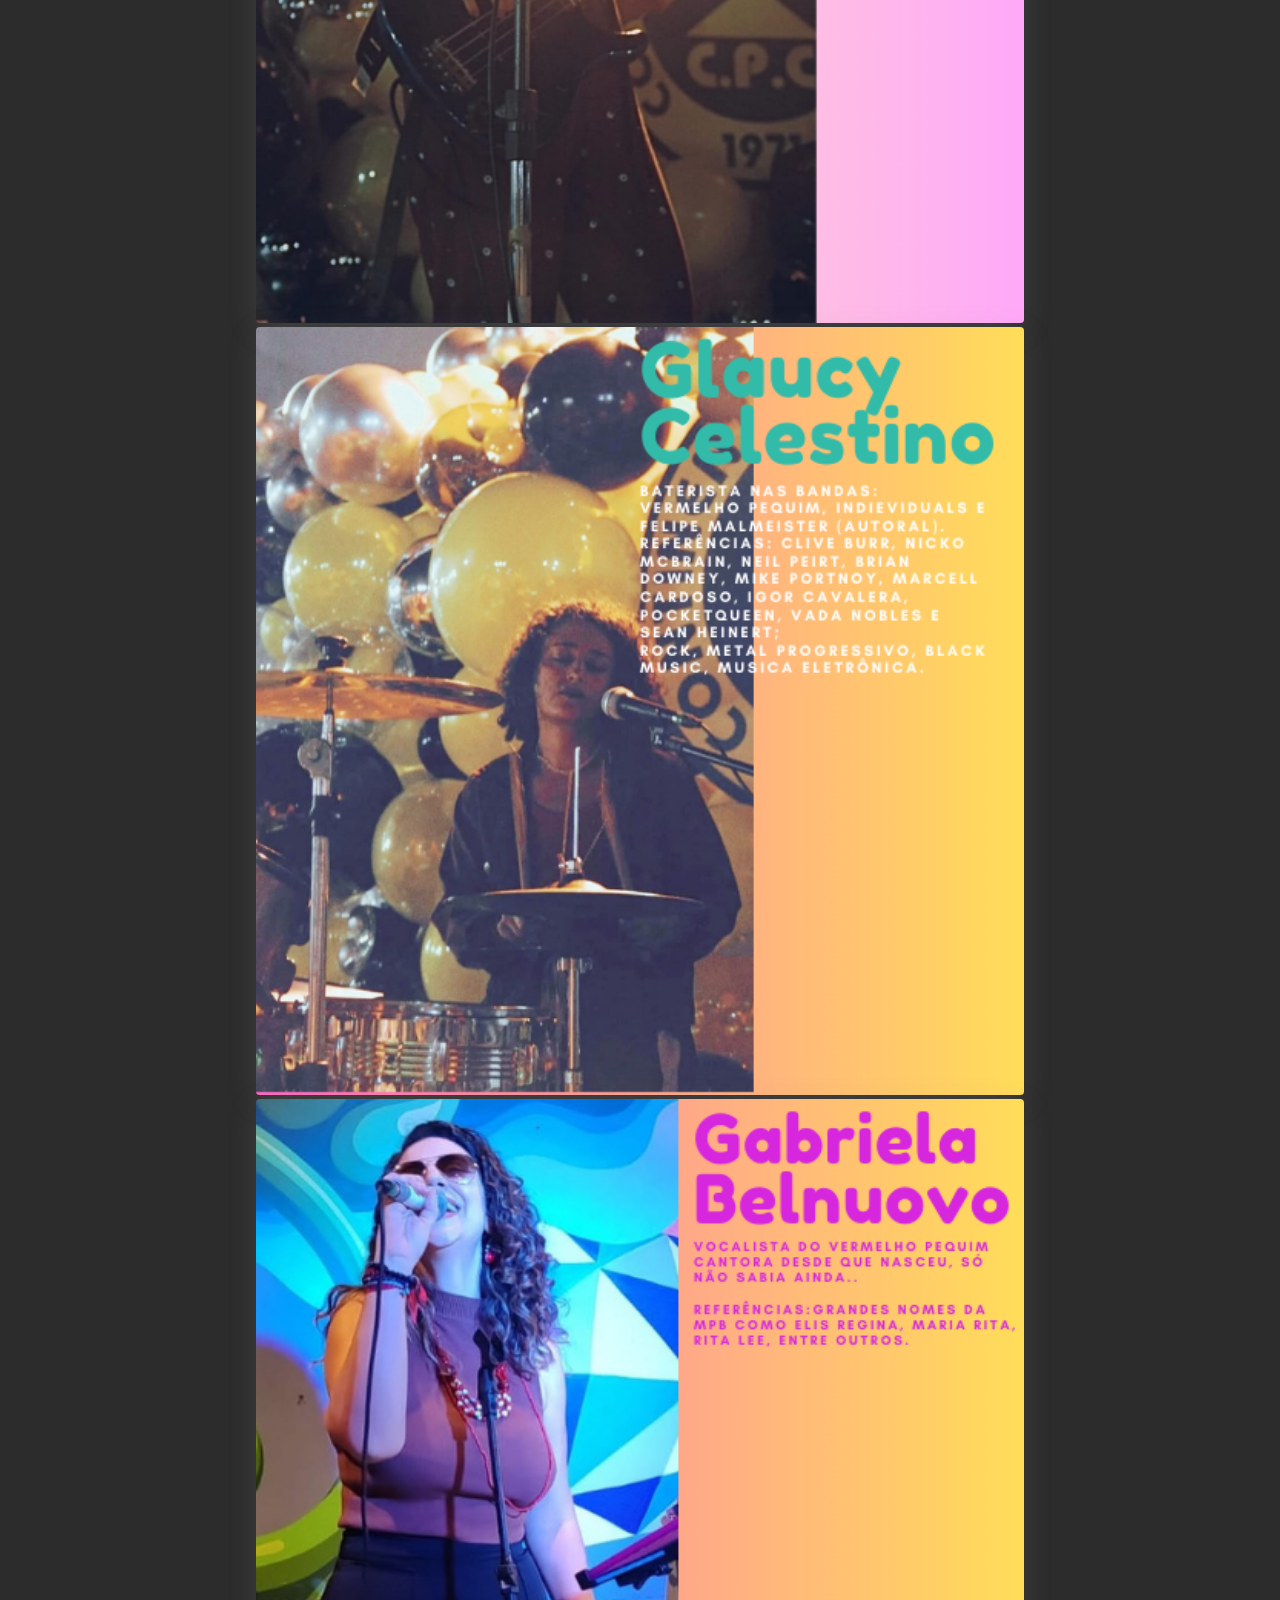
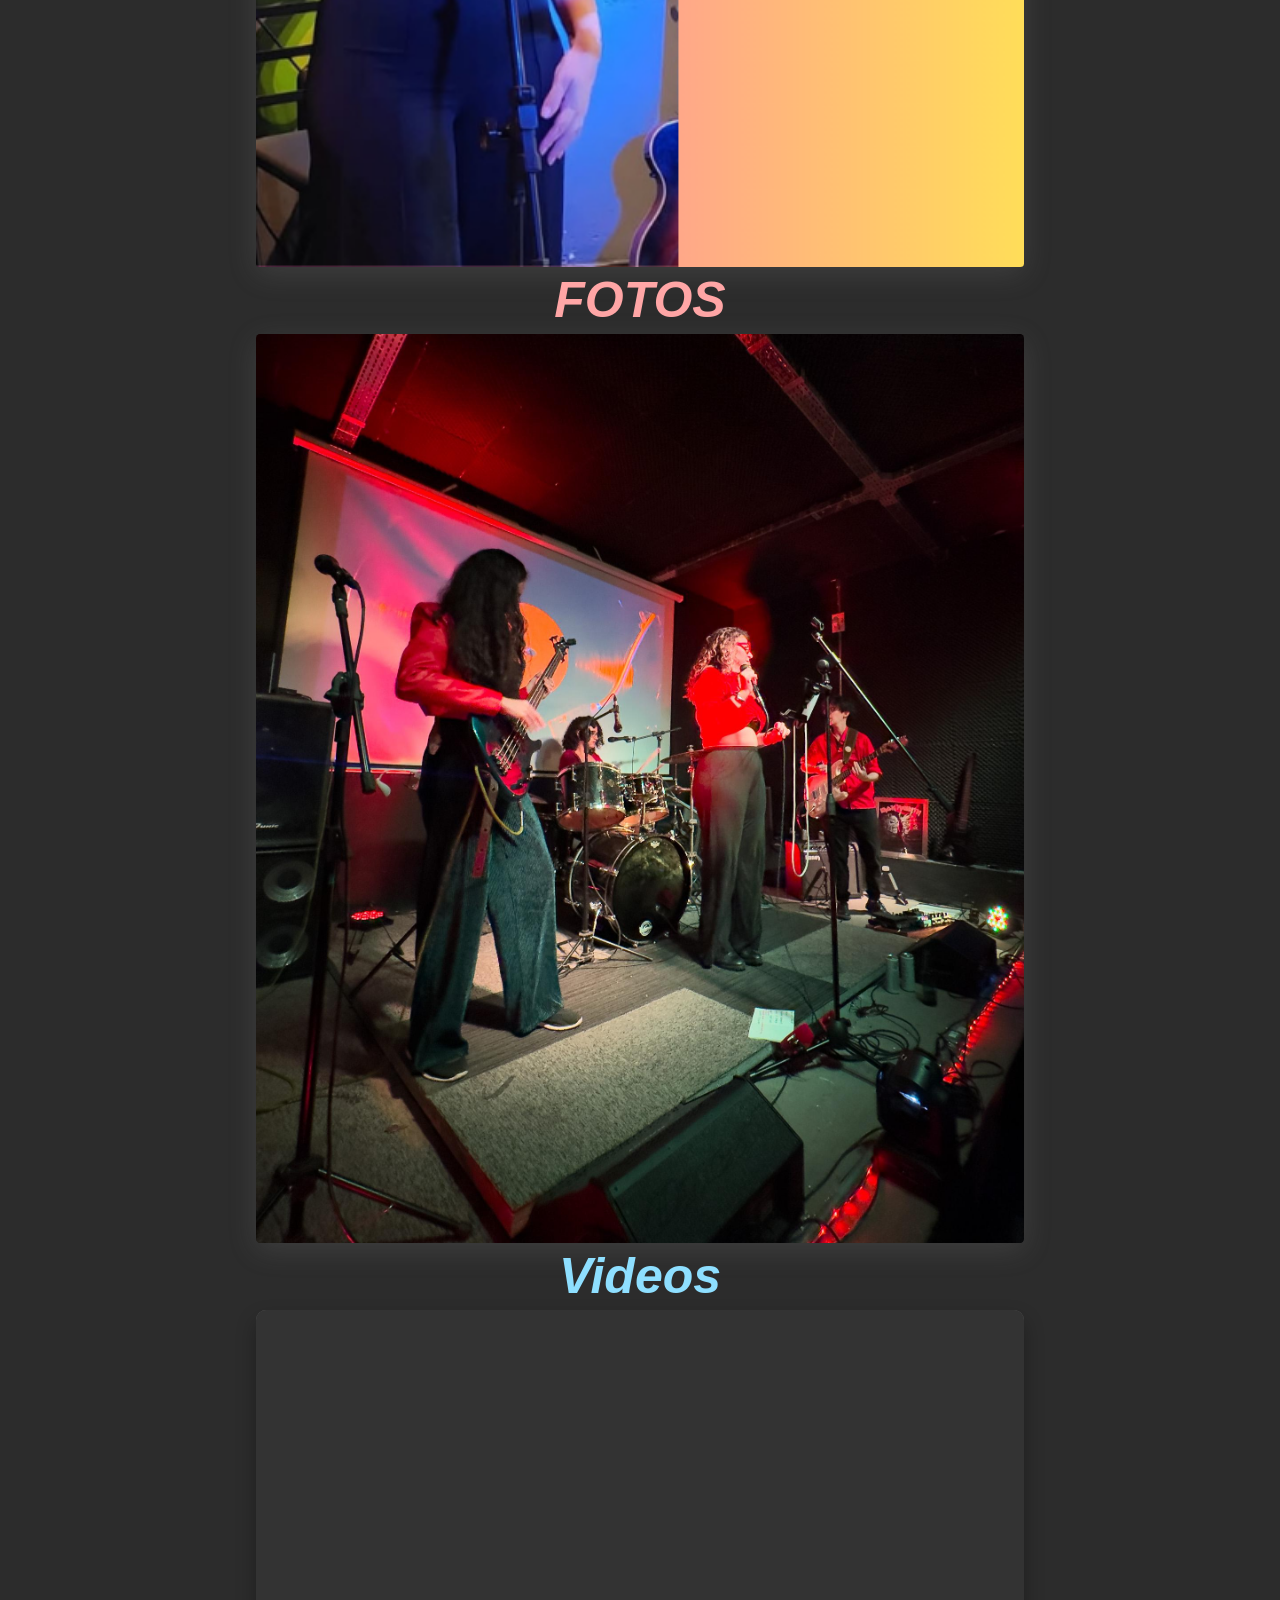
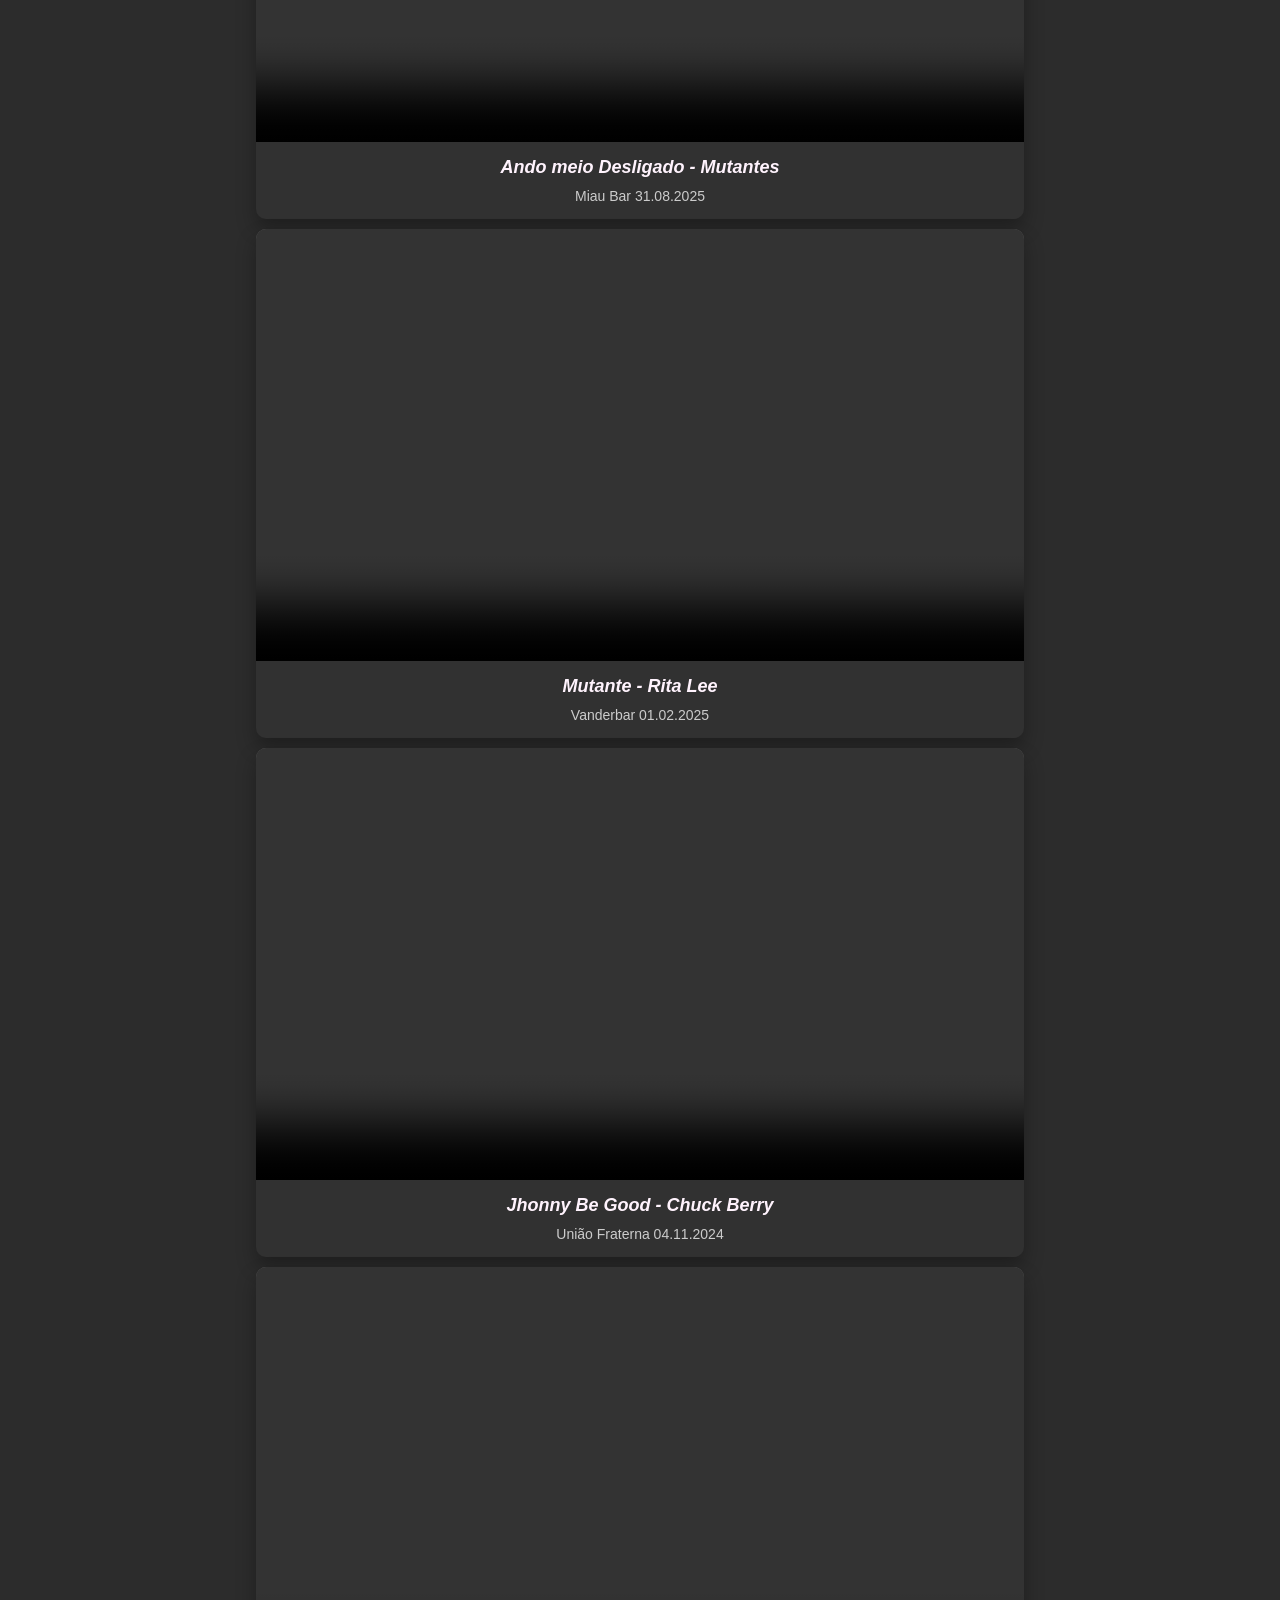
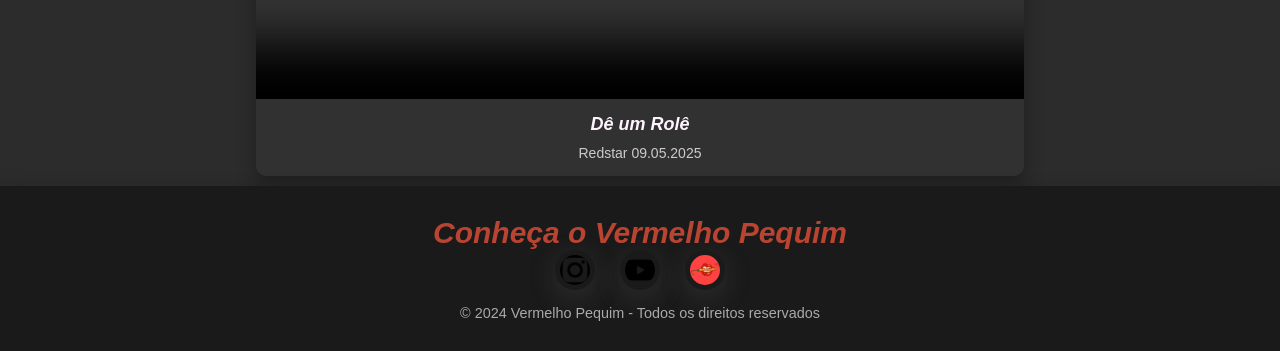
==== commit 51bdc22c: "Footer com icones" ====
--- a/index.html
+++ b/index.html
@@ -139,17 +139,17 @@
       <h3>Conheça o Vermelho Pequim</h3>
         <div class="icon-container">
           <a href="#" target="blank">
-            <img src="imagem/ig_vazado.png" alt="Instagram" class="footer-icon">
+            <img src="/vp/ig_vazado.png" alt="Instagram" class="footer-icon">
             <!-- Caso a imagem não carregue -->
             <div class="icon-placeholder icon-instagram" style="display: none;">IG</div>
           </a>
           <a href="https://www.youtube.com/@vermelhopequim" target="blank">
-            <img src="imagem/youtube.png" alt="YouTube" class="footer-icon">
+            <img src="vp/youtube.png" alt="YouTube" class="footer-icon">
                 <!-- Caso a imagem não carregue -->
             <div class="icon-placeholder icon-youtube" style="display: none;">YT</div>
           </a>
           <a href="#topo">
-            <img src="imagem/vp_logo.png" alt="Vermelho Pequim" class="footer-icon">
+            <img src="vp/logo.png" alt="Vermelho Pequim" class="footer-icon">
                 <!-- Caso a imagem não carregue -->
             <div class="icon-placeholder icon-vp" style="display: none;">VP</div>
           </a>
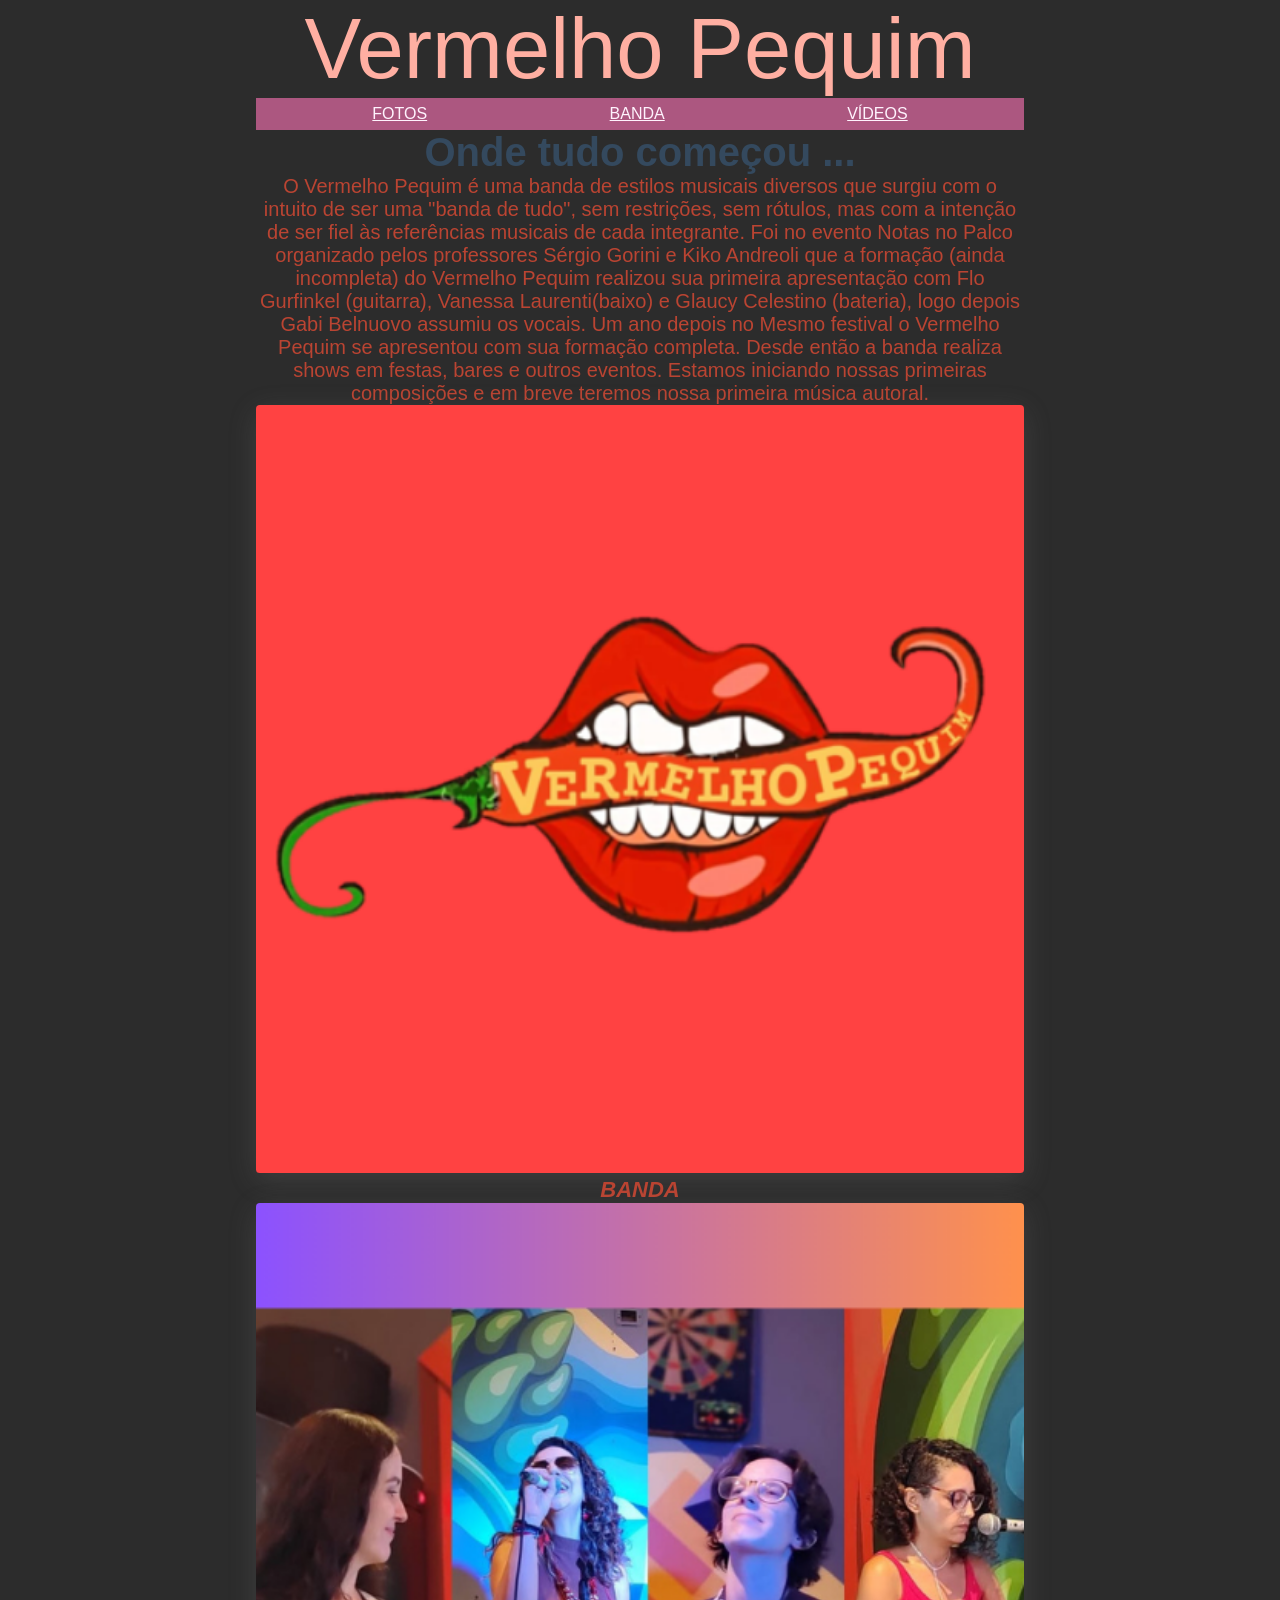
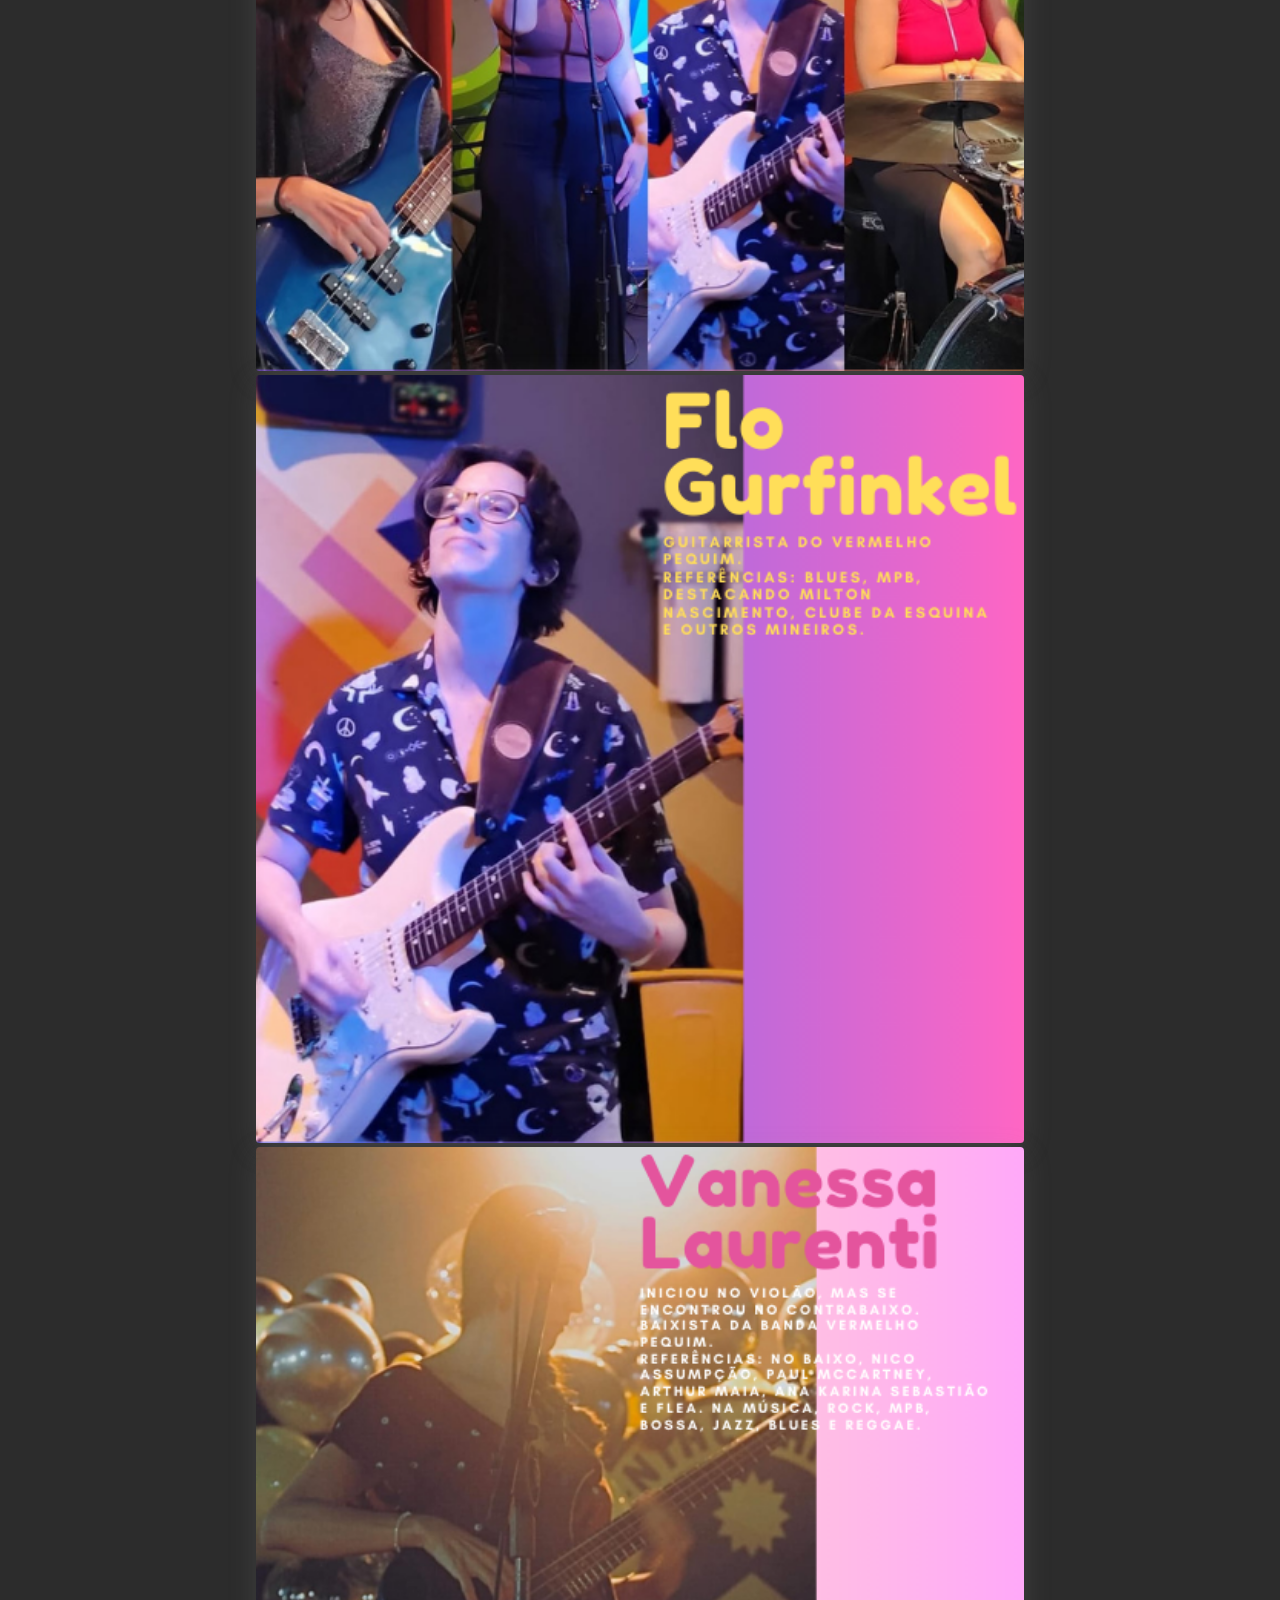
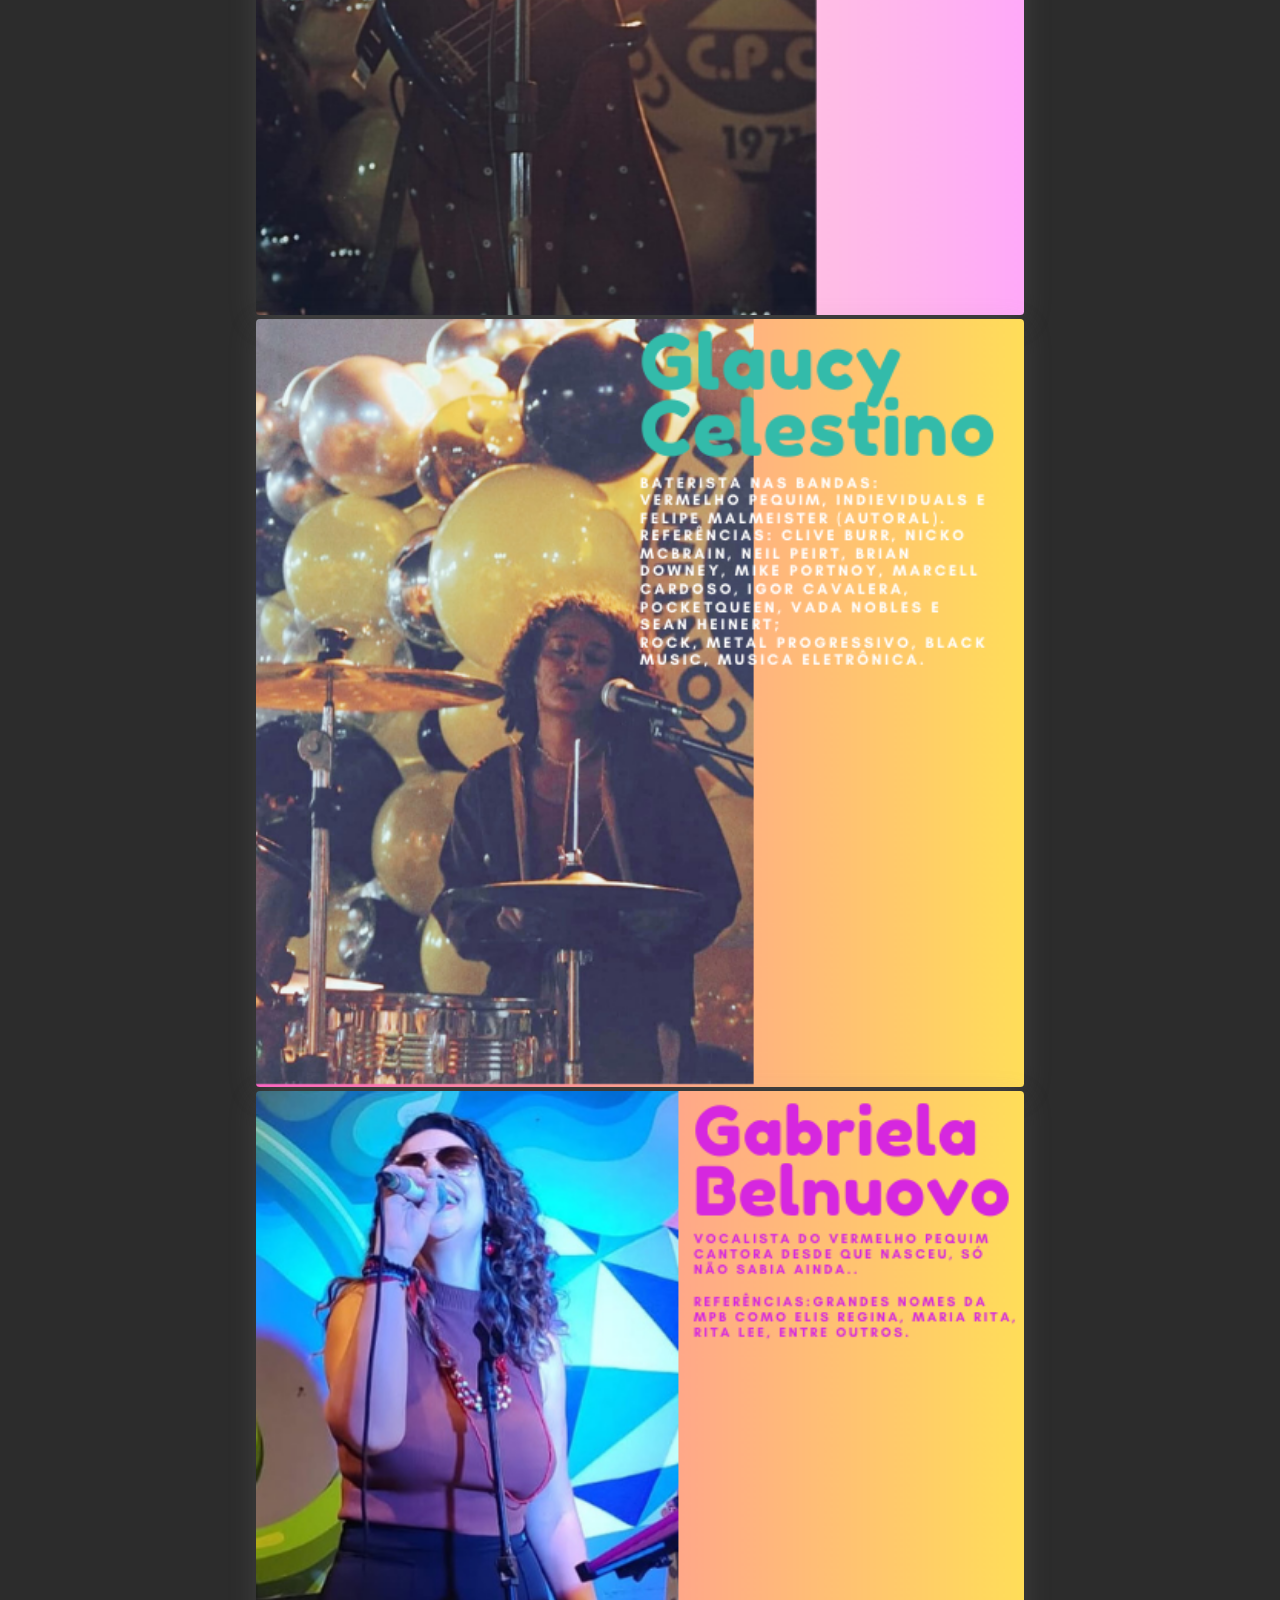
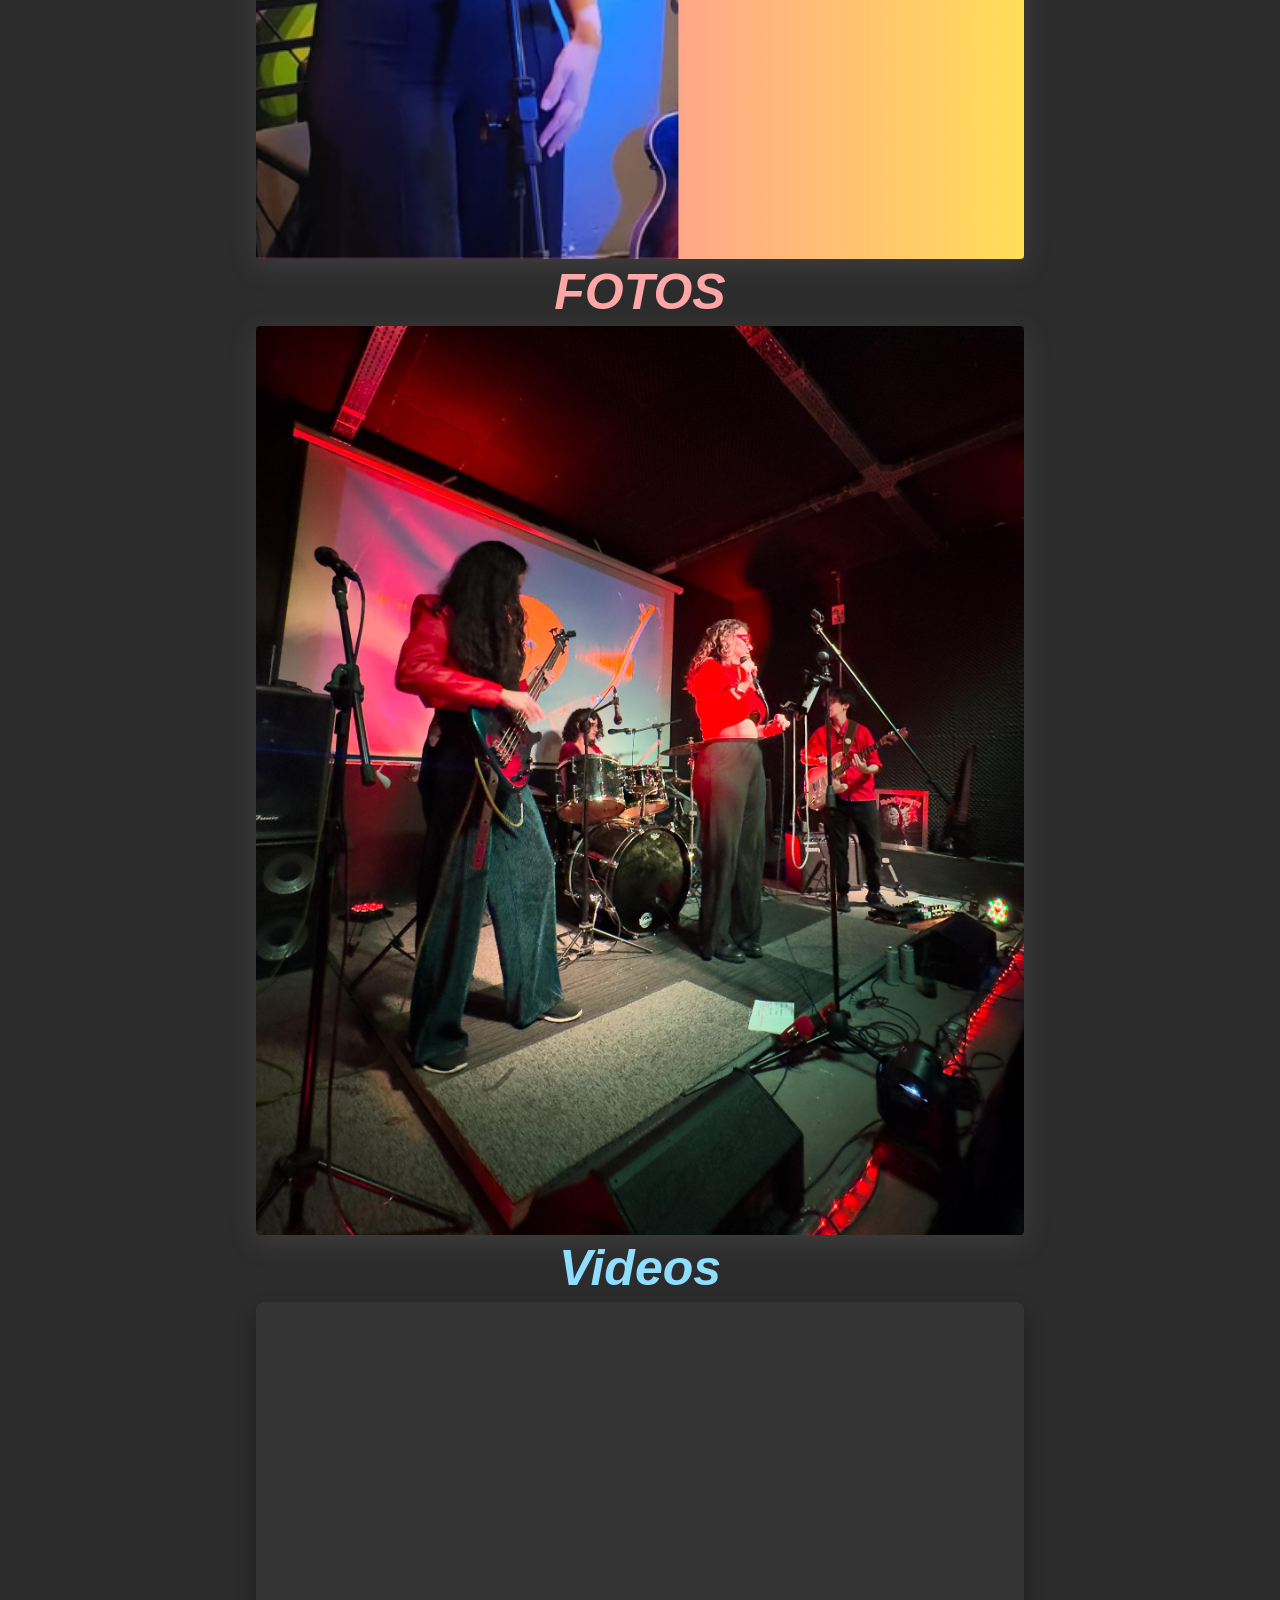
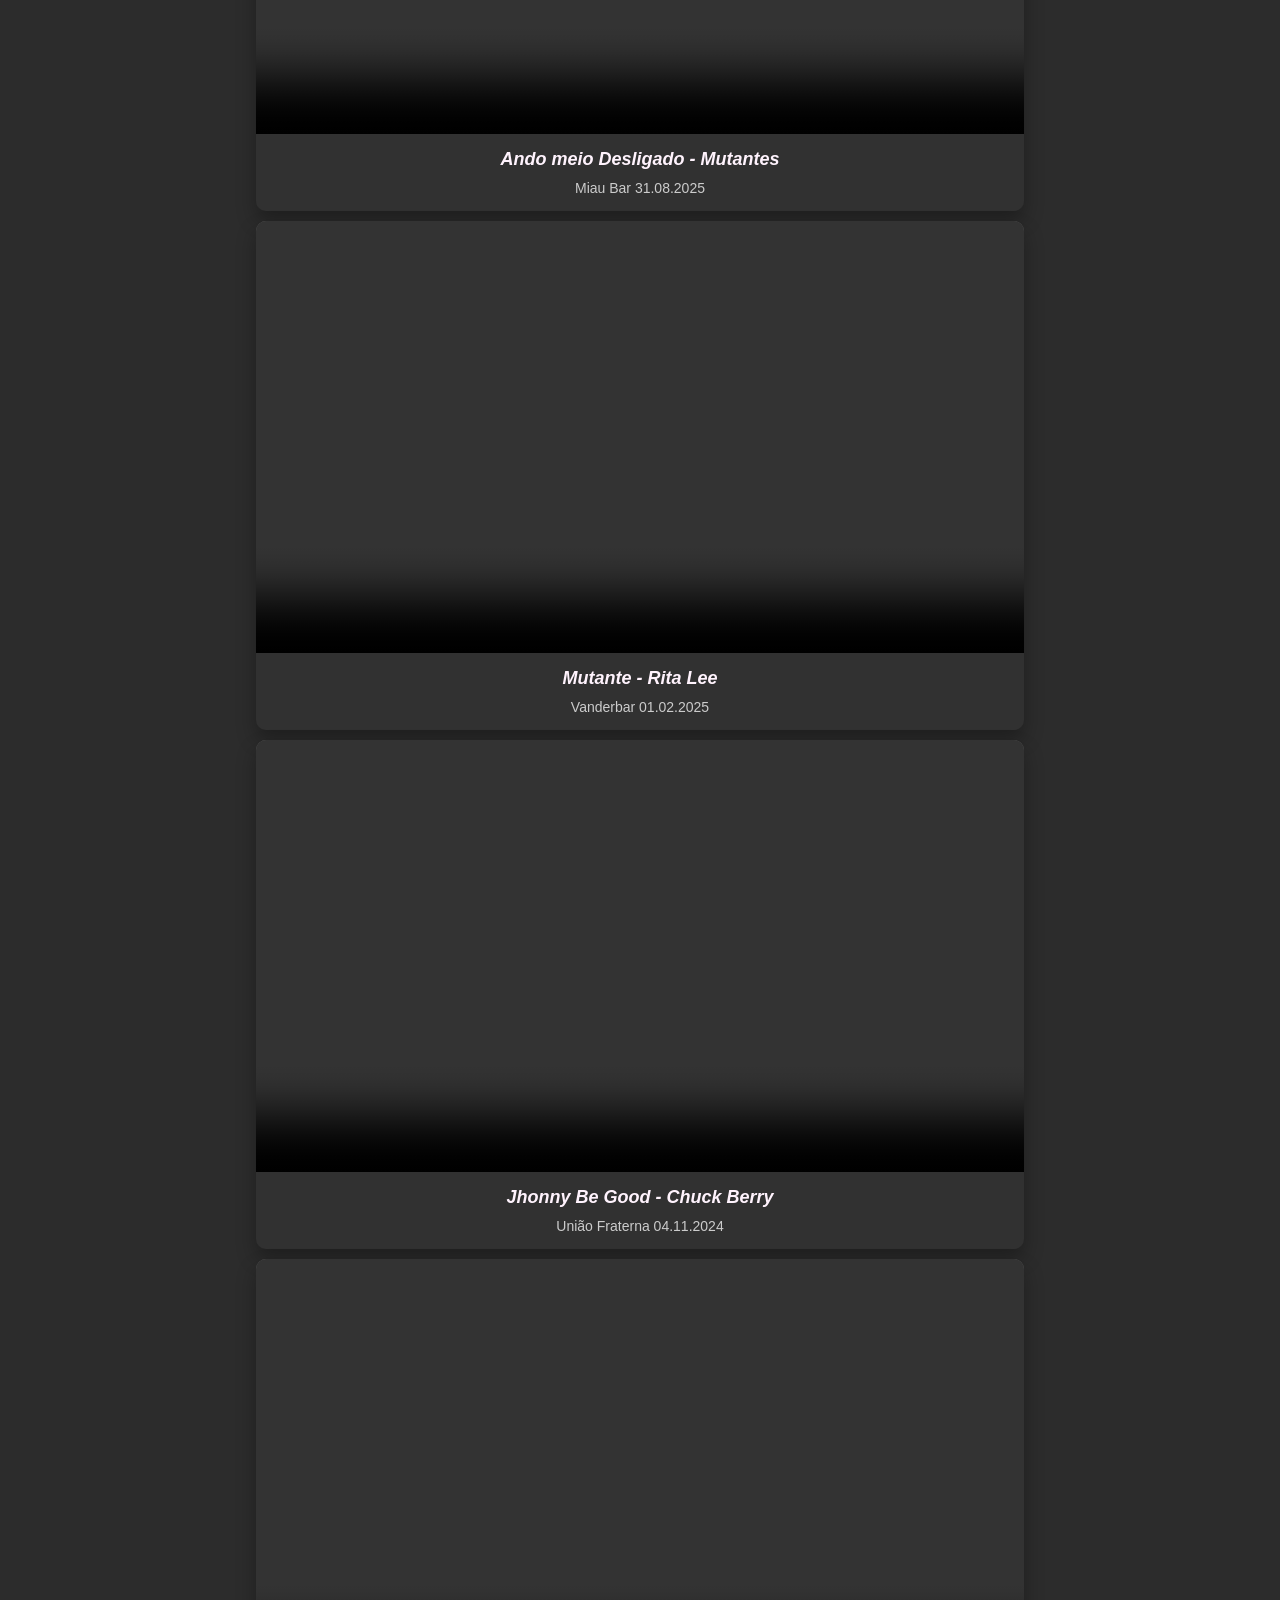
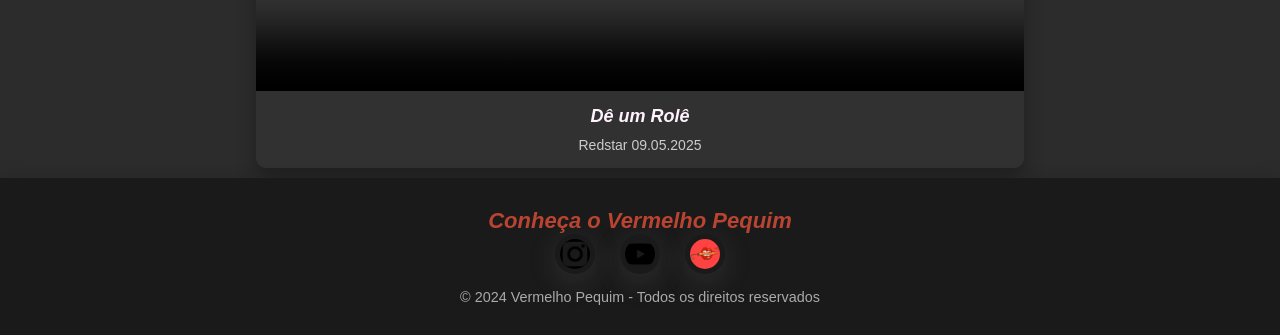
==== commit f5a1591a: "Adaptações no responsivo, correções" ====
--- a/index.html
+++ b/index.html
@@ -136,9 +136,9 @@
     </section> 
   </main>
   <footer>
-      <h3>Conheça o Vermelho Pequim</h3>
+      <h3 class="footer">Conheça o Vermelho Pequim</h3>
         <div class="icon-container">
-          <a href="#" target="blank">
+          <a href="https://www.instagram.com/vermelhopequim/" target="blank">
             <img src="/vp/ig_vazado.png" alt="Instagram" class="footer-icon">
             <!-- Caso a imagem não carregue -->
             <div class="icon-placeholder icon-instagram" style="display: none;">IG</div>
--- a/css/opcao1.css
+++ b/css/opcao1.css
@@ -26,7 +26,7 @@
 figcaption{font-size:20px;}
 
 h2{font-size:85px; font-weight:normal;}
-h3{font-size:22px; font-style:italic; color: #BA4432; font-size:30px;}
+h3{font-size:22px; font-style:italic; color: #BA4432;}
 p{font-size:20px; line-height:1,5}
 
 ul{list-style-type:none; 
@@ -160,9 +160,8 @@
         }
         
         .icon-instagram {
-            background: linear-gradient(45deg, #7f37c9, #ff2992, #ff9807);
-        }
-        
+            background-color: #f2f2f2;}
+
         .icon-youtube {
             background-color: #cf0202;
         }
@@ -170,7 +169,9 @@
         .icon-vp {
             background: linear-gradient(45deg, #8b0000, #ff0000);
         }
-  
-
-
+        .footer h3{
+            font-size: 20px;
+            margin-bottom: 5px;
+            padding-bottom: 15px;
+        }
      
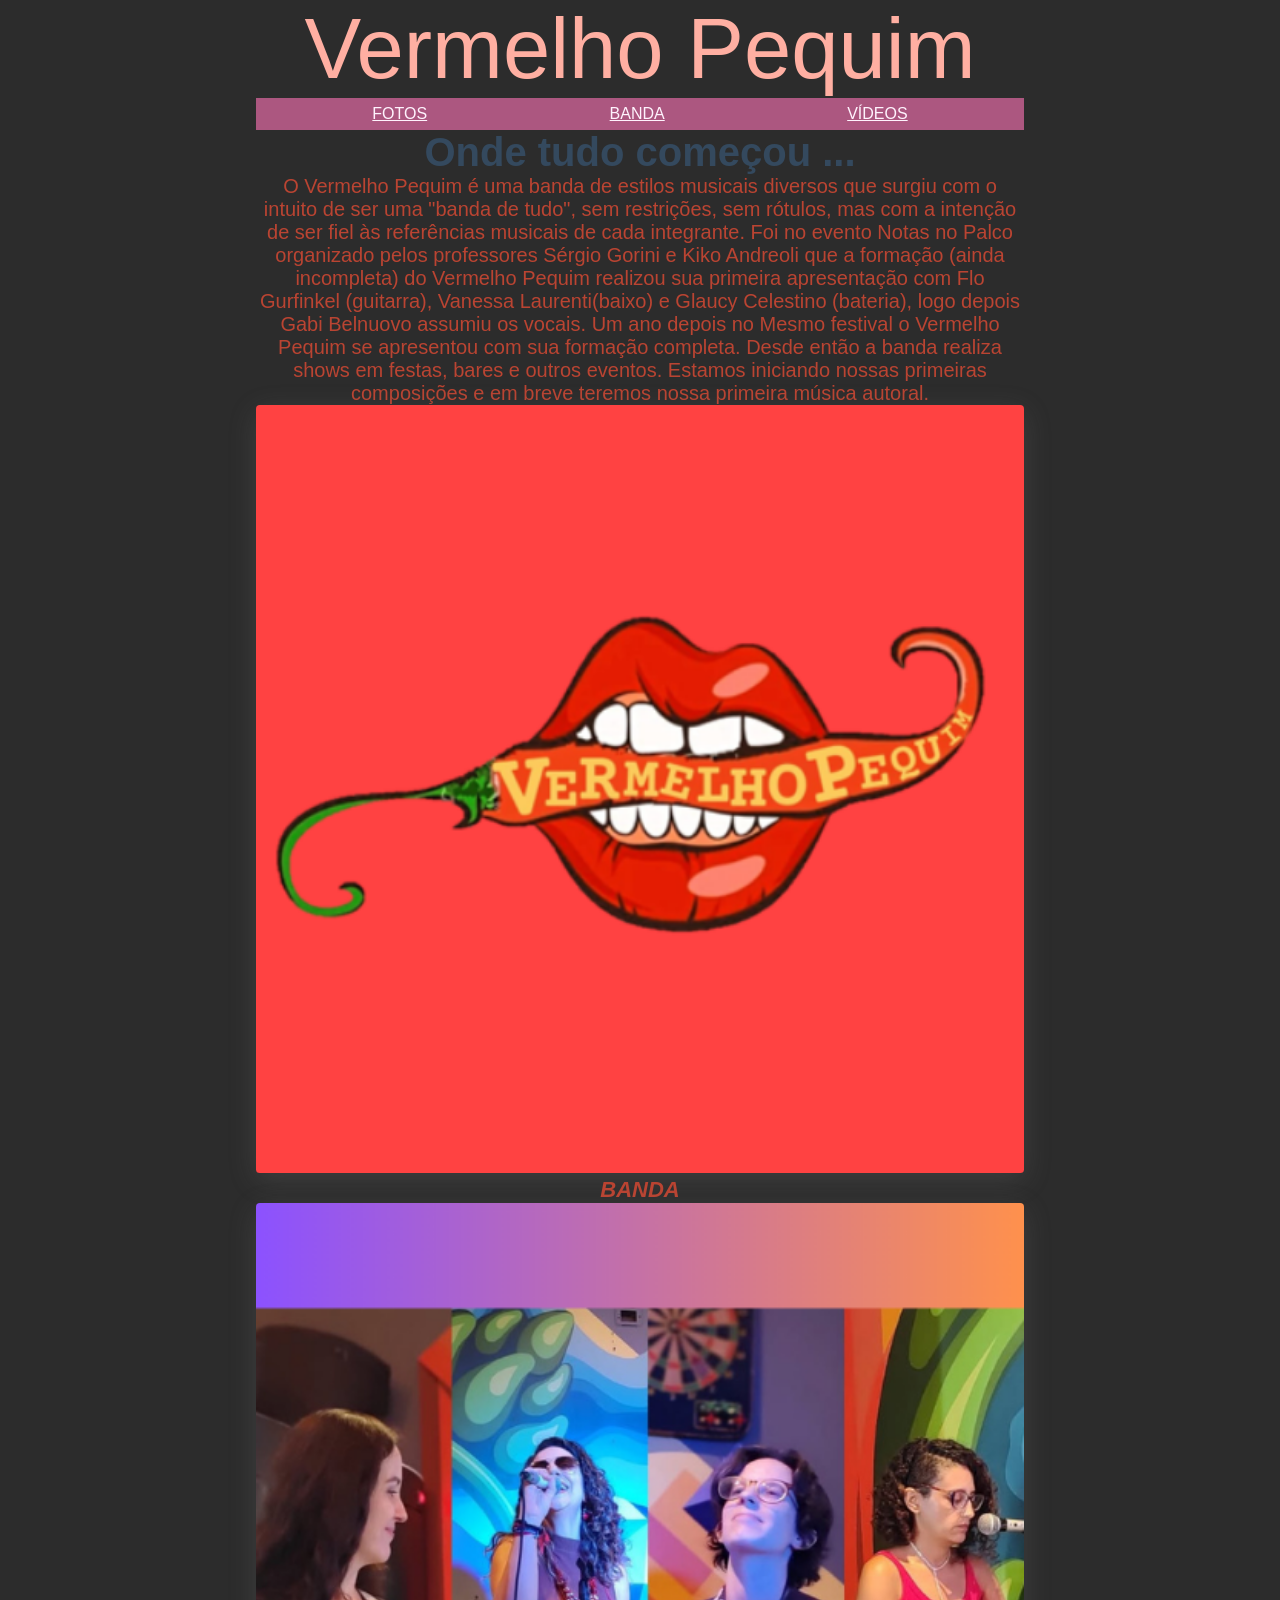
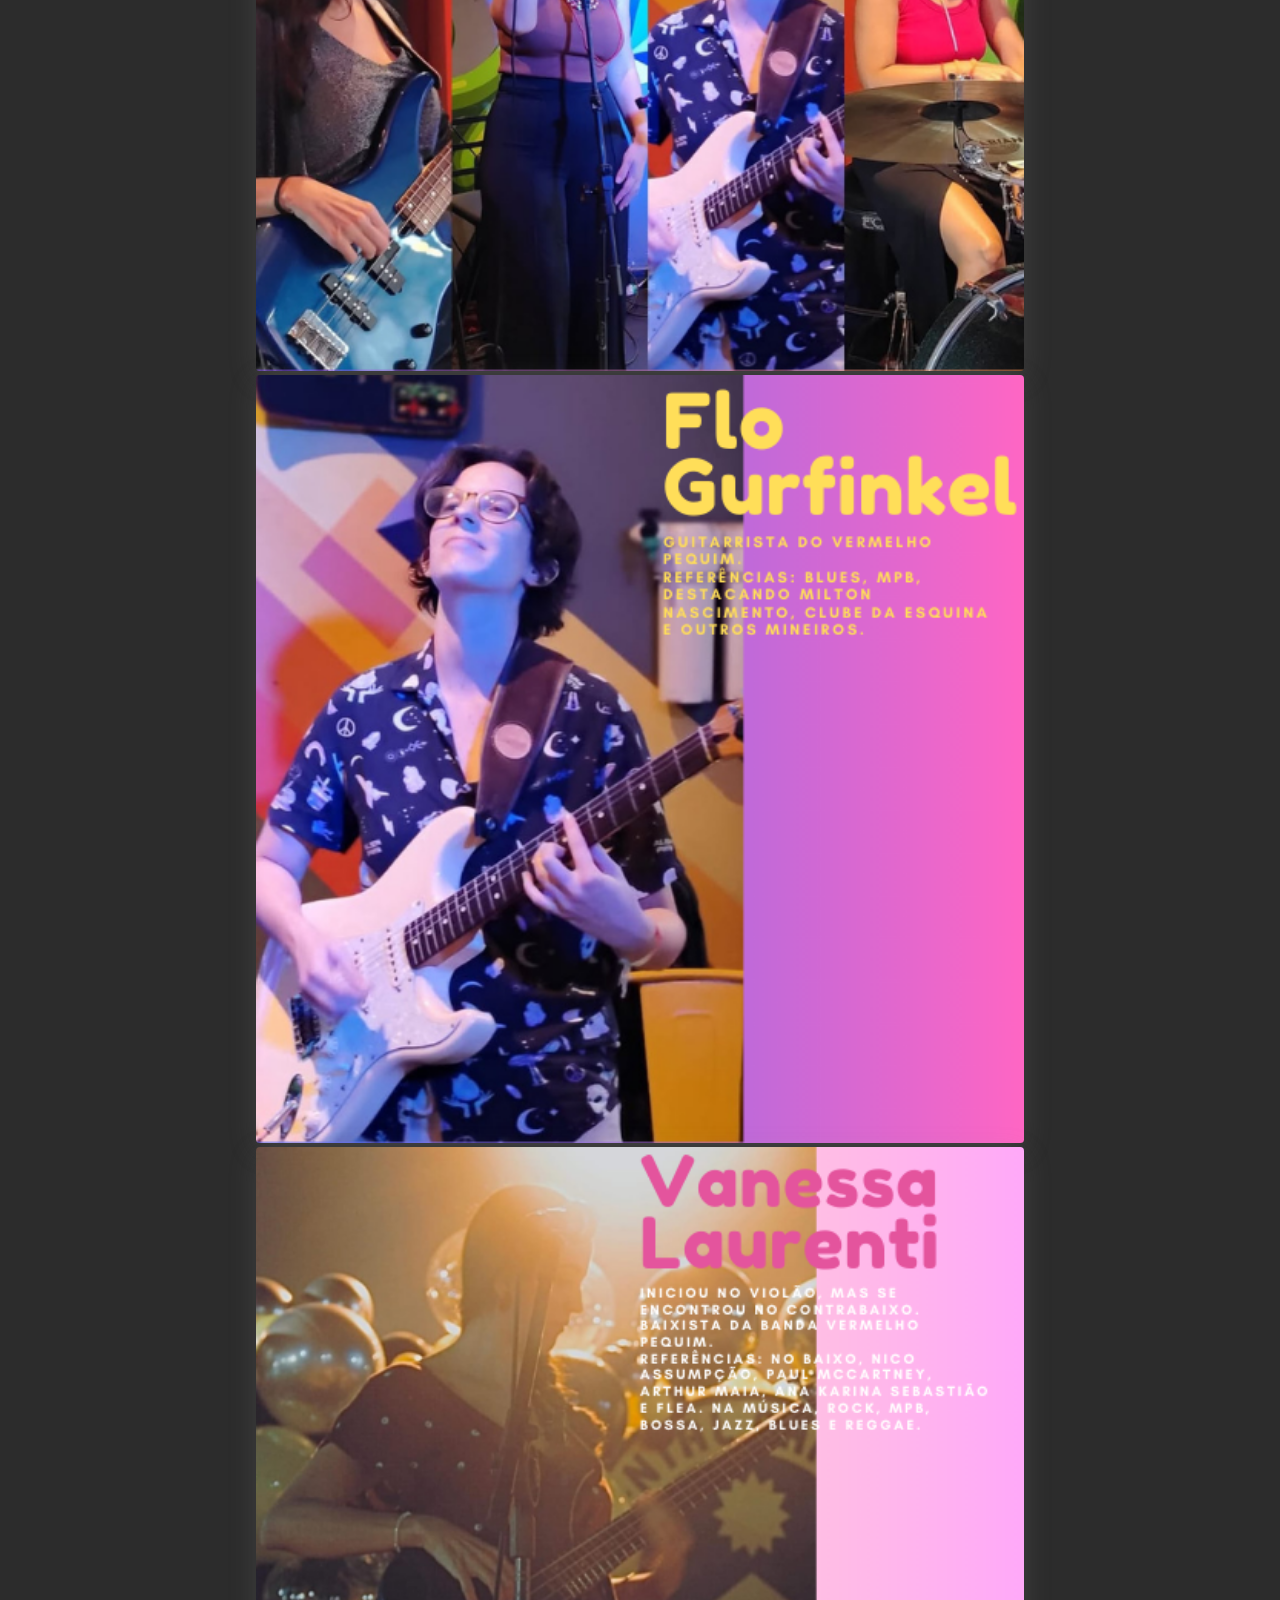
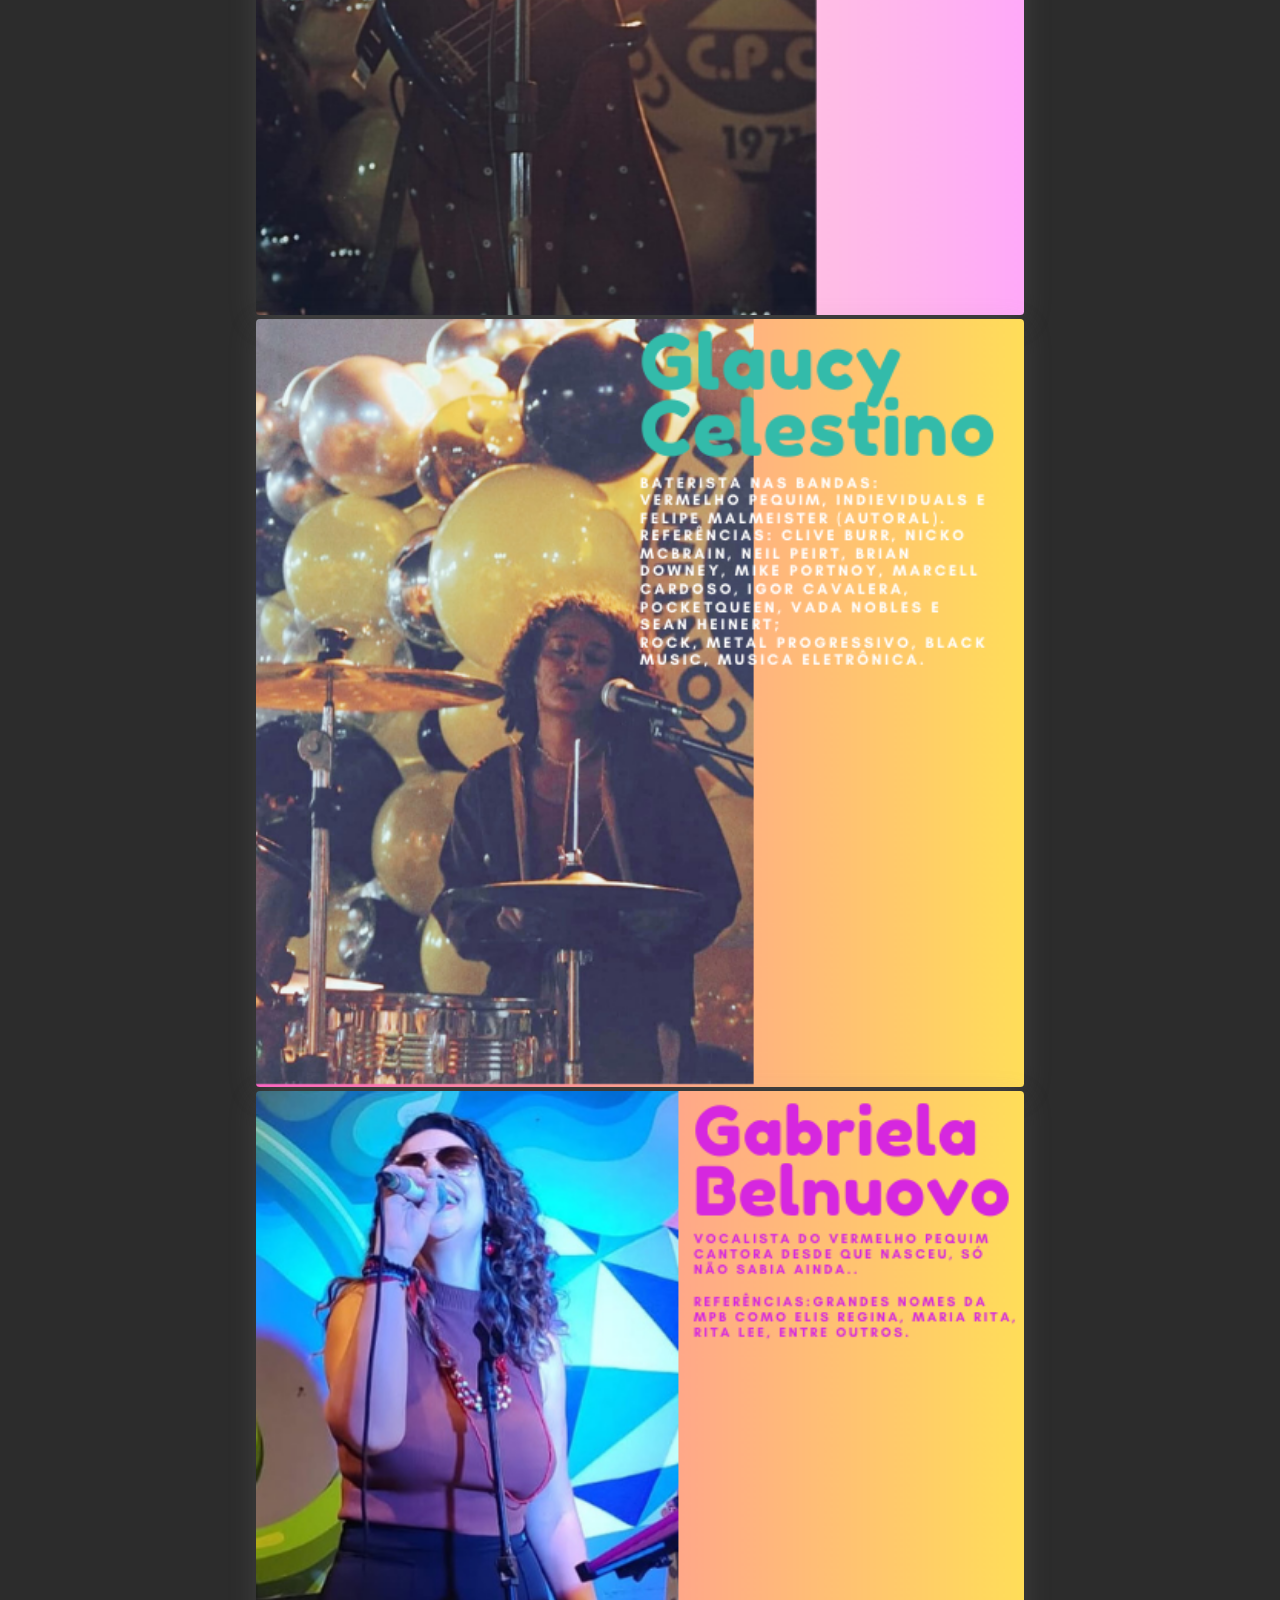
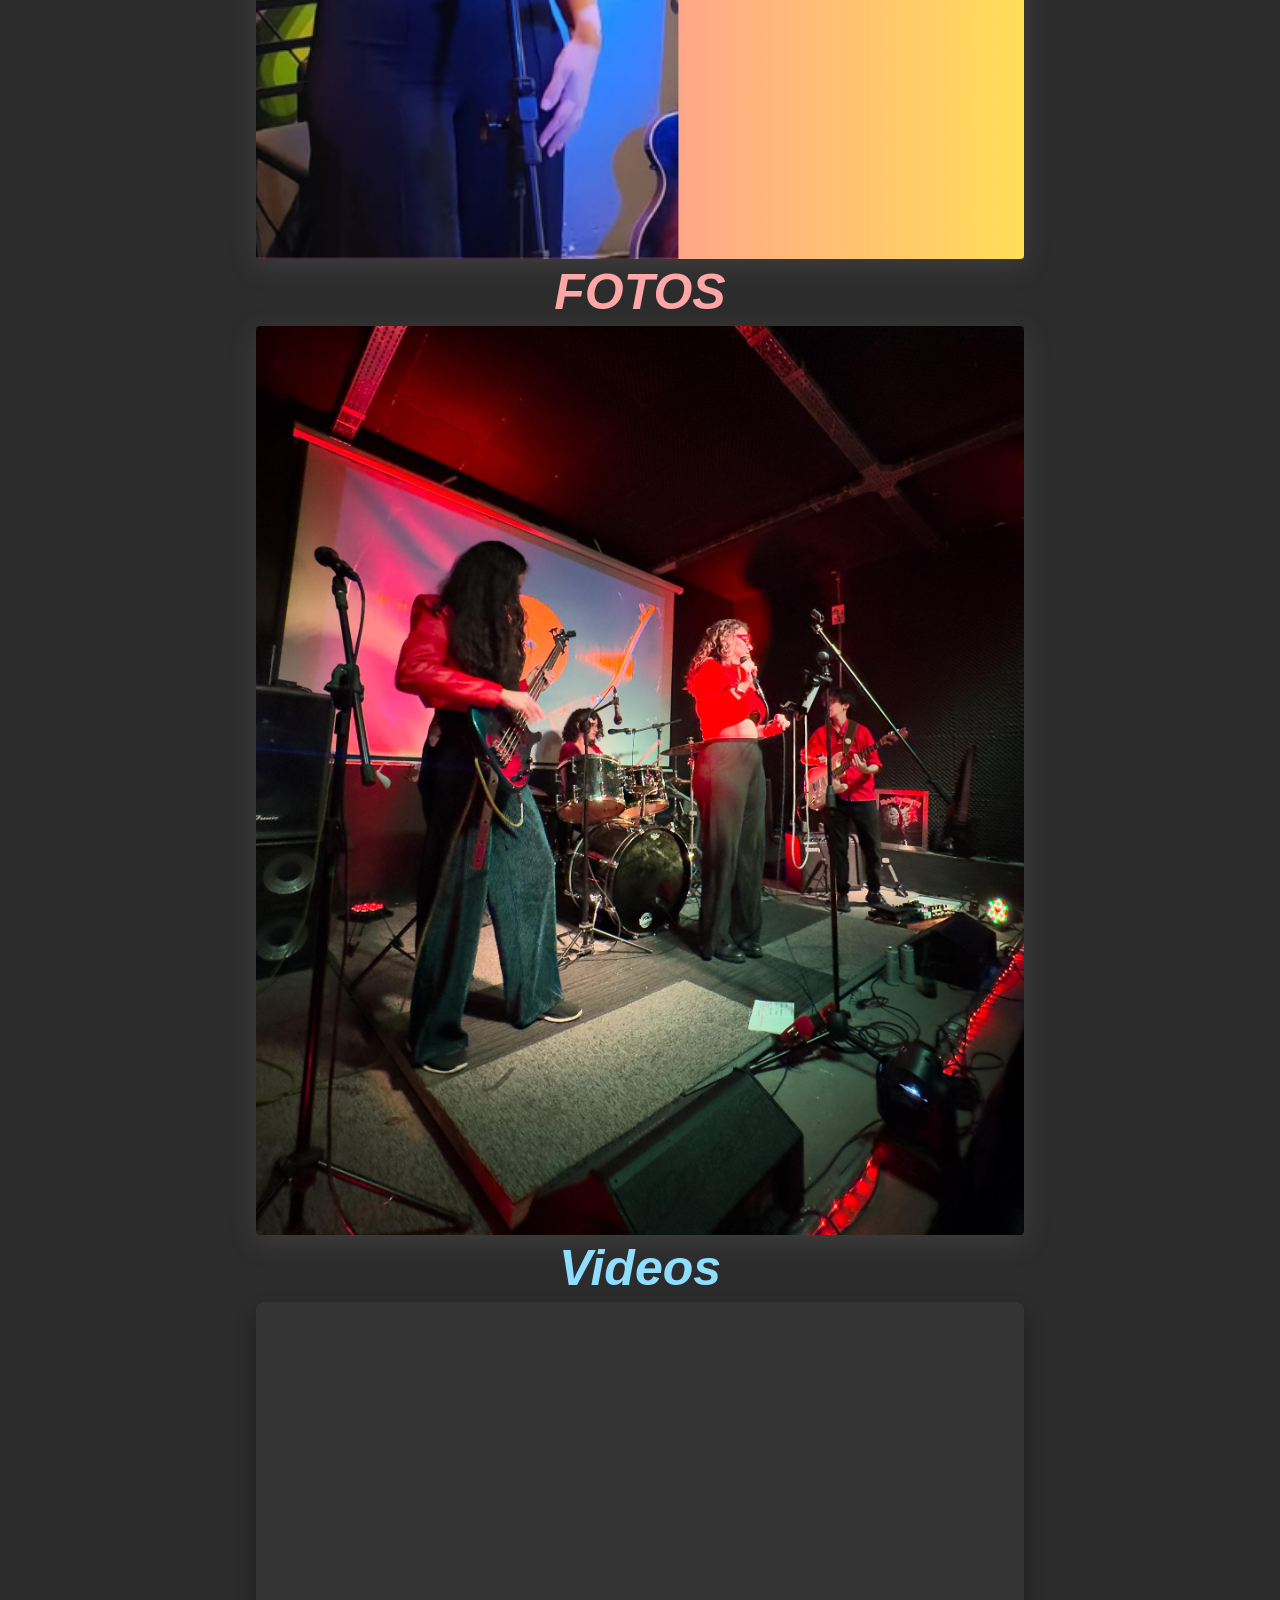
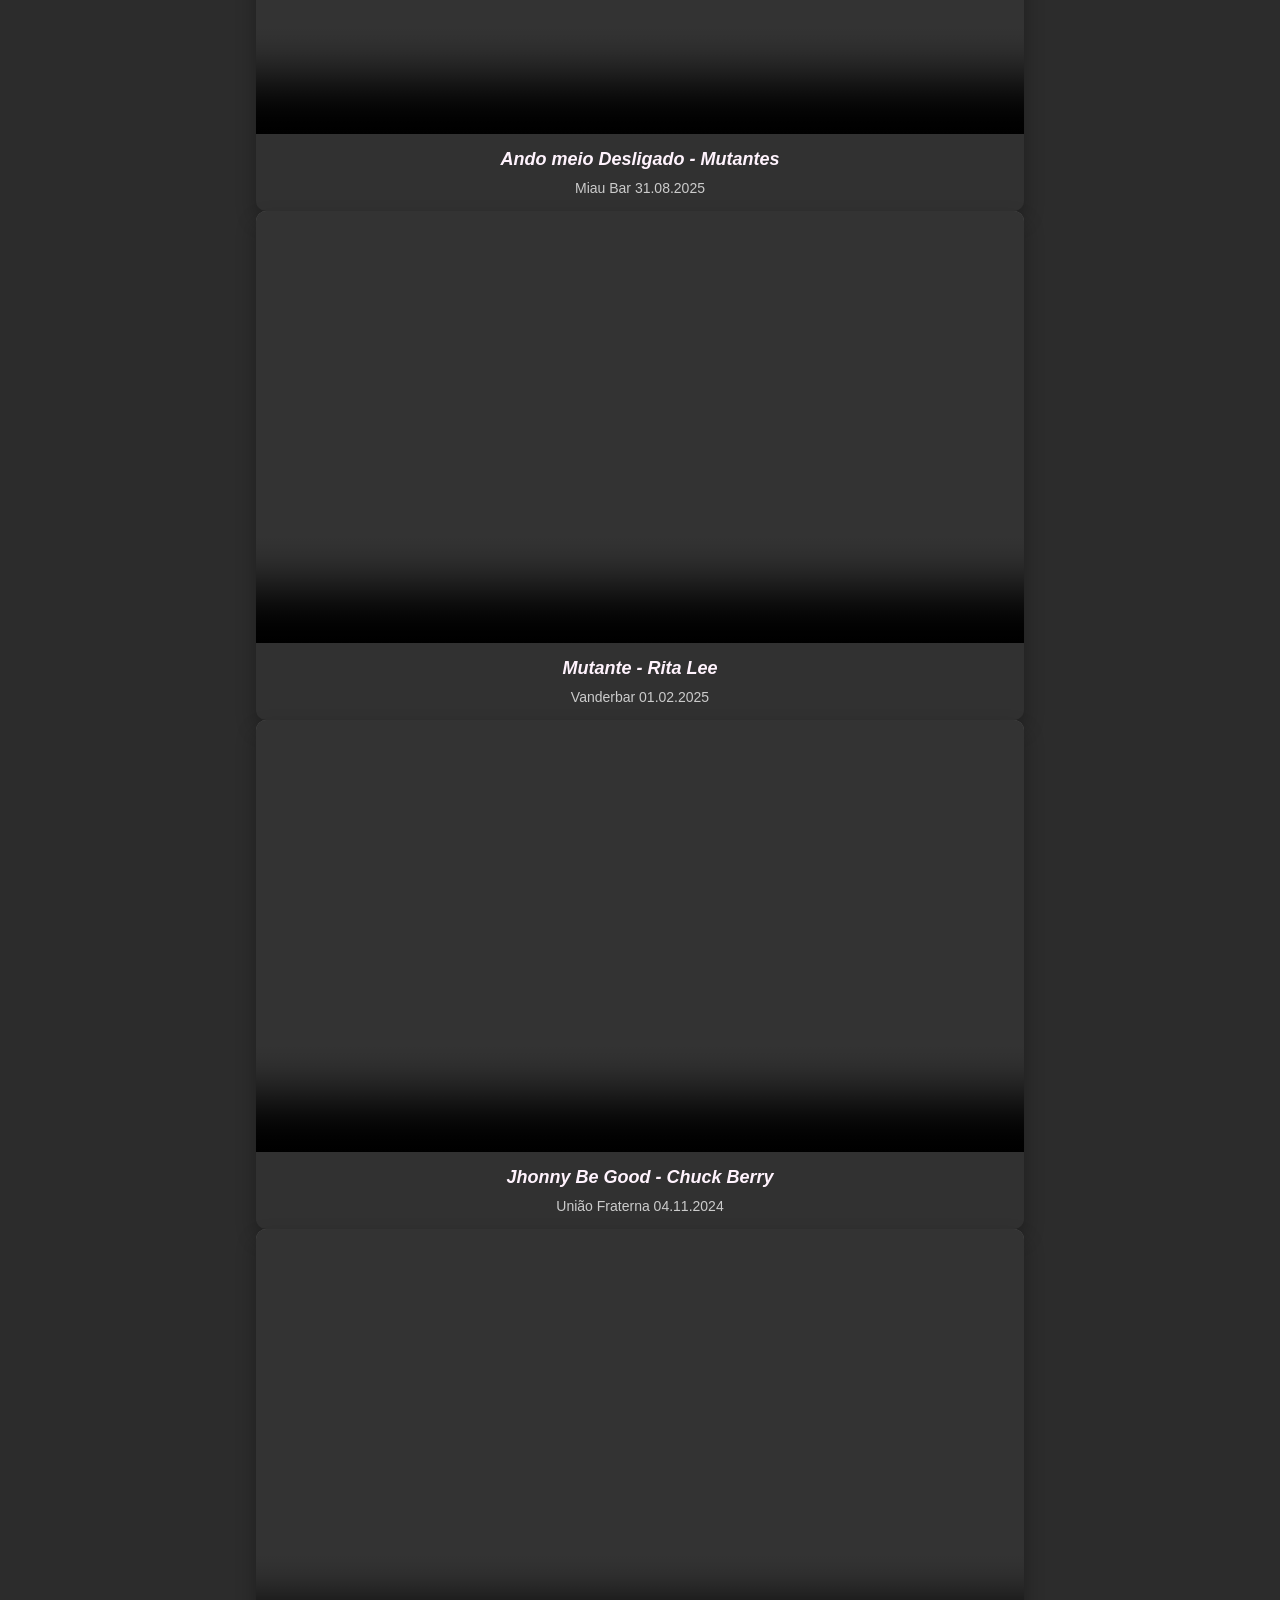
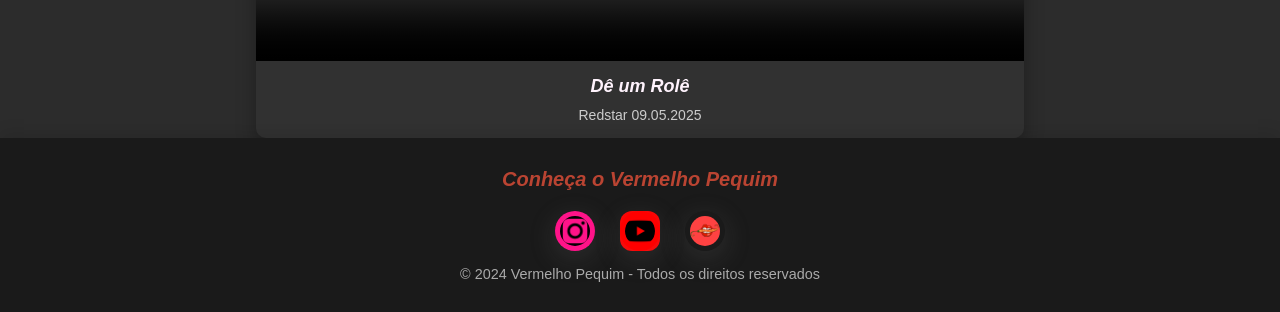
==== commit b453d8a4: "Estilização dos icones" ====
--- a/index.html
+++ b/index.html
@@ -135,27 +135,29 @@
         </div>
     </section> 
   </main>
-  <footer>
-      <h3 class="footer">Conheça o Vermelho Pequim</h3>
-        <div class="icon-container">
-          <a href="https://www.instagram.com/vermelhopequim/" target="blank">
-            <img src="/vp/ig_vazado.png" alt="Instagram" class="footer-icon">
-            <!-- Caso a imagem não carregue -->
-            <div class="icon-placeholder icon-instagram" style="display: none;">IG</div>
-          </a>
-          <a href="https://www.youtube.com/@vermelhopequim" target="blank">
+    <footer>
+      <div>
+        <h3 class="footer">Conheça o Vermelho Pequim</h3>
+      </div>
+      <div class="icon-container">
+        <a class="ig" href="https://www.instagram.com/vermelhopequim/" target="blank">
+          <img src="/vp/ig_vazado.png" alt="Instagram" class="footer-icon">
+              <!-- Caso a imagem não carregue -->
+          <div class="icon-placeholder icon-instagram" style="display: none;">IG</div>
+        </a>
+        <a  class="you" href="https://www.youtube.com/@vermelhopequim" target="blank">
             <img src="vp/youtube.png" alt="YouTube" class="footer-icon">
-                <!-- Caso a imagem não carregue -->
+                  <!-- Caso a imagem não carregue -->
             <div class="icon-placeholder icon-youtube" style="display: none;">YT</div>
-          </a>
-          <a href="#topo">
-            <img src="vp/logo.png" alt="Vermelho Pequim" class="footer-icon">
-                <!-- Caso a imagem não carregue -->
+        </a>
+        <a href="#topo">
+          <img src="vp/logo.png" alt="Vermelho Pequim" class="footer-icon">
+                  <!-- Caso a imagem não carregue -->
             <div class="icon-placeholder icon-vp" style="display: none;">VP</div>
           </a>
-        </div>
-        <div class="footer-text">
+      </div>
+      <div class="footer-text">
             © 2024 Vermelho Pequim - Todos os direitos reservados
-        </div>
+      </div>
     </footer>
  
--- a/css/opcao1.css
+++ b/css/opcao1.css
@@ -61,7 +61,7 @@
     overflow: hidden;
     box-shadow: 0 10px 20px rgba(0, 0, 0, 0.3);
     transition: transform 0.3s ease;
-    margin-bottom: 10px;
+    gap: 10px;
 }
 
 .video-card:hover {
@@ -159,17 +159,15 @@
             color: white;
         }
         
-        .icon-instagram {
-            background-color: #f2f2f2;}
+        .ig {
+            background-color:#ff1389; border-radius: 50%;
+        }
 
-        .icon-youtube {
-            background-color: #cf0202;
+        .you {
+            background-color: #FF0000; border-radius: 30%;
         }
         
-        .icon-vp {
-            background: linear-gradient(45deg, #8b0000, #ff0000);
-        }
-        .footer h3{
+        .footer{
             font-size: 20px;
             margin-bottom: 5px;
             padding-bottom: 15px;
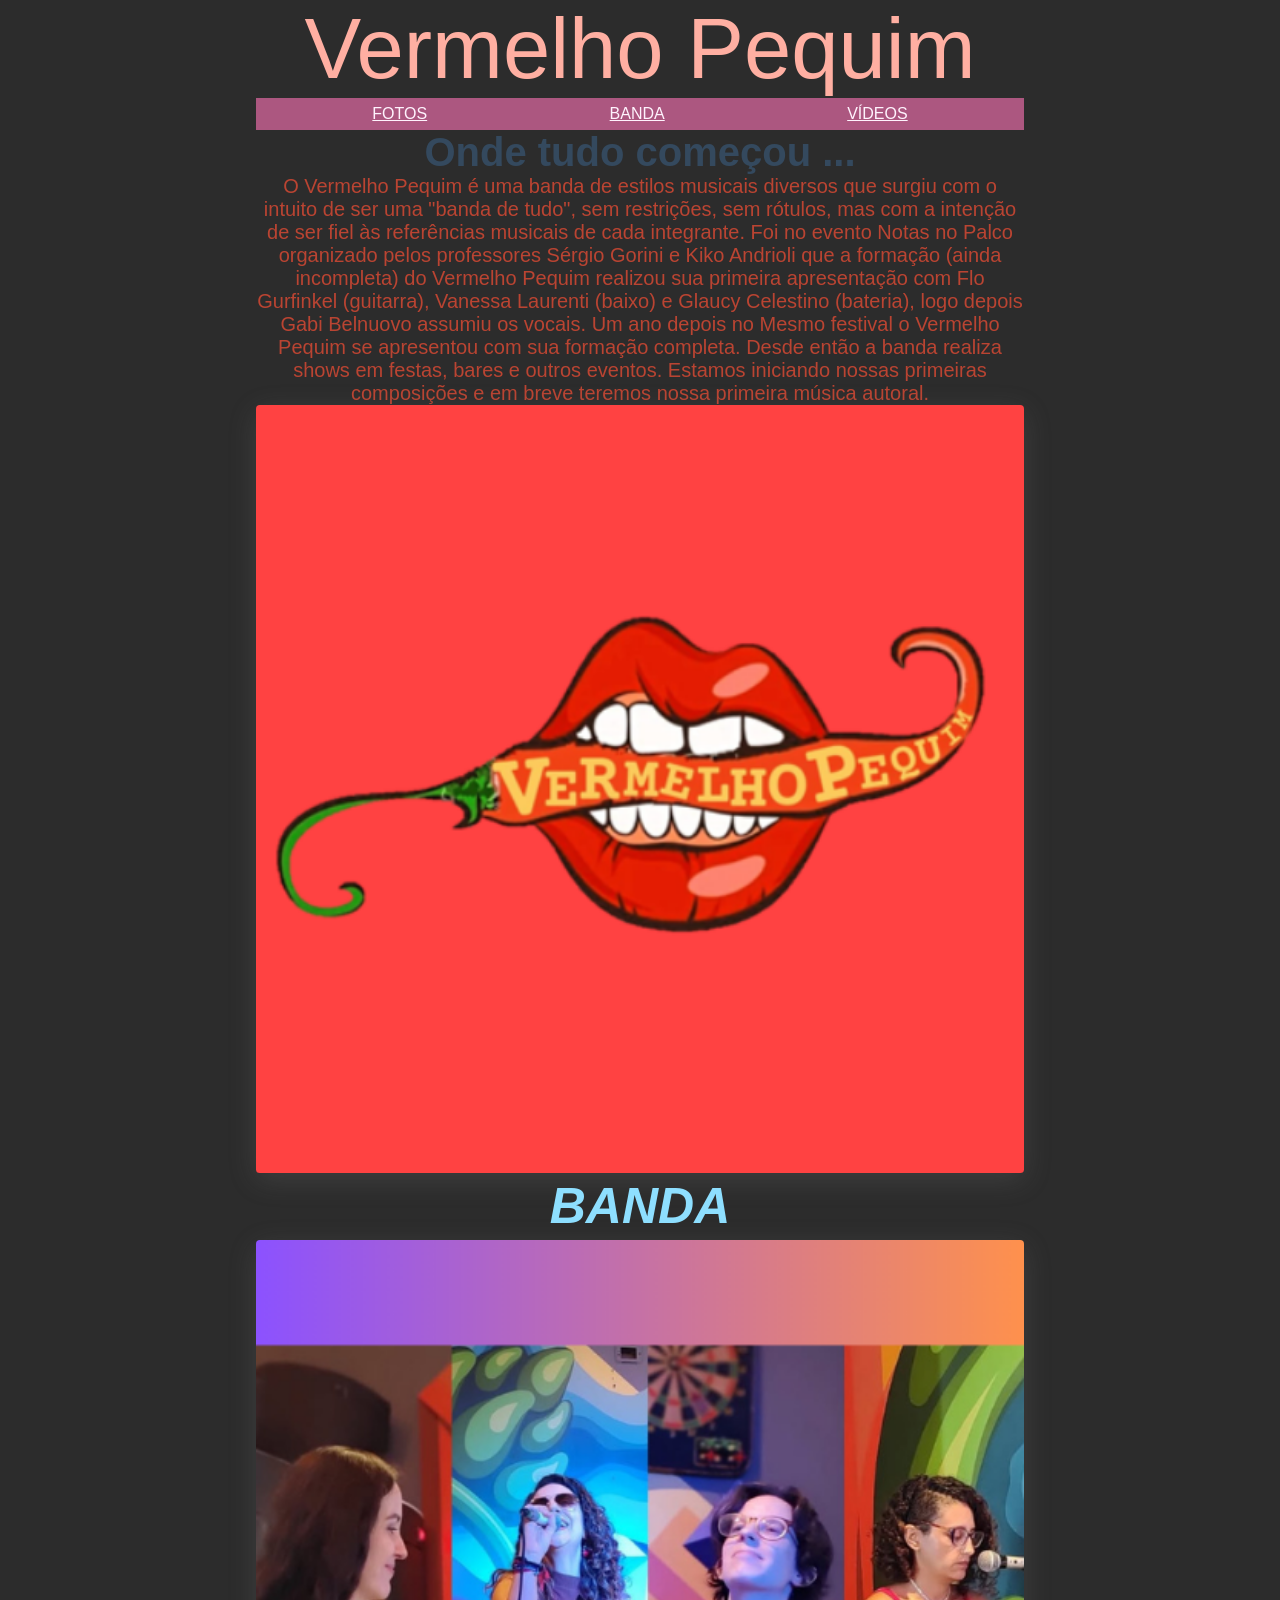
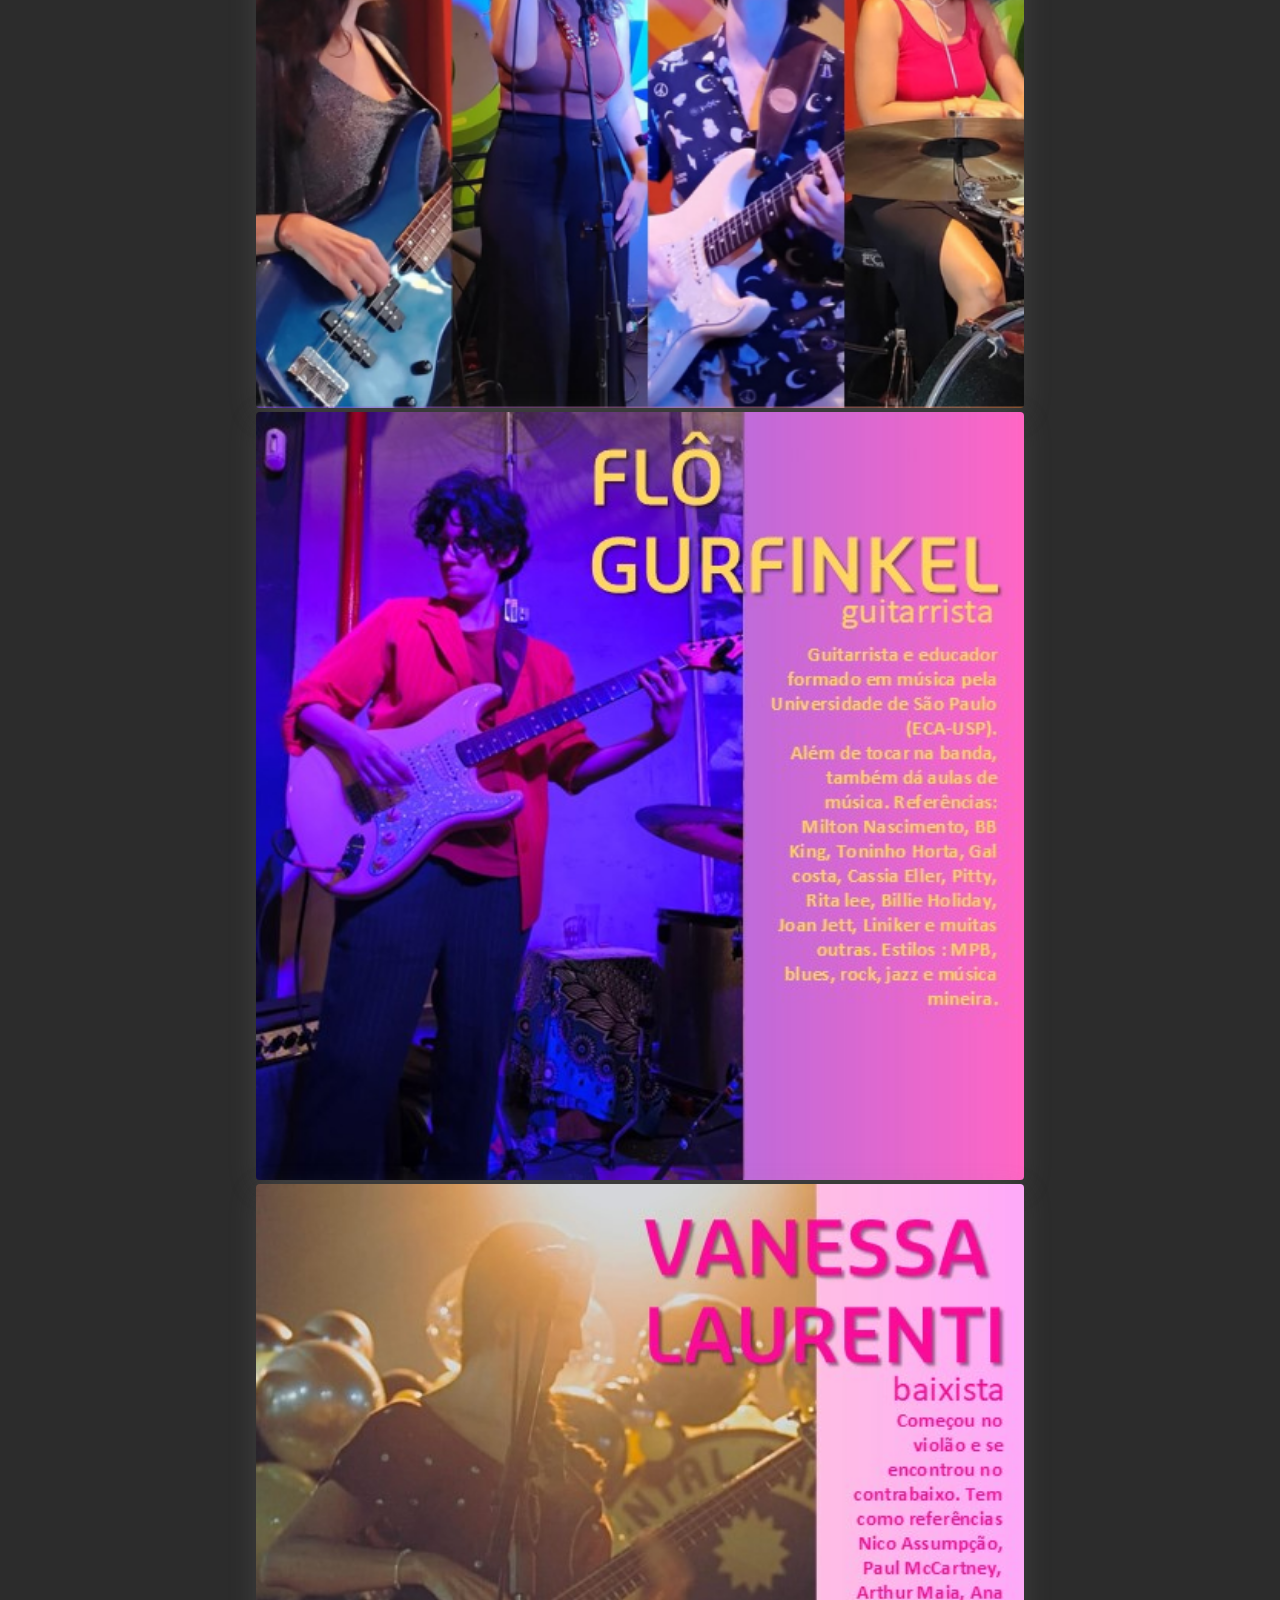
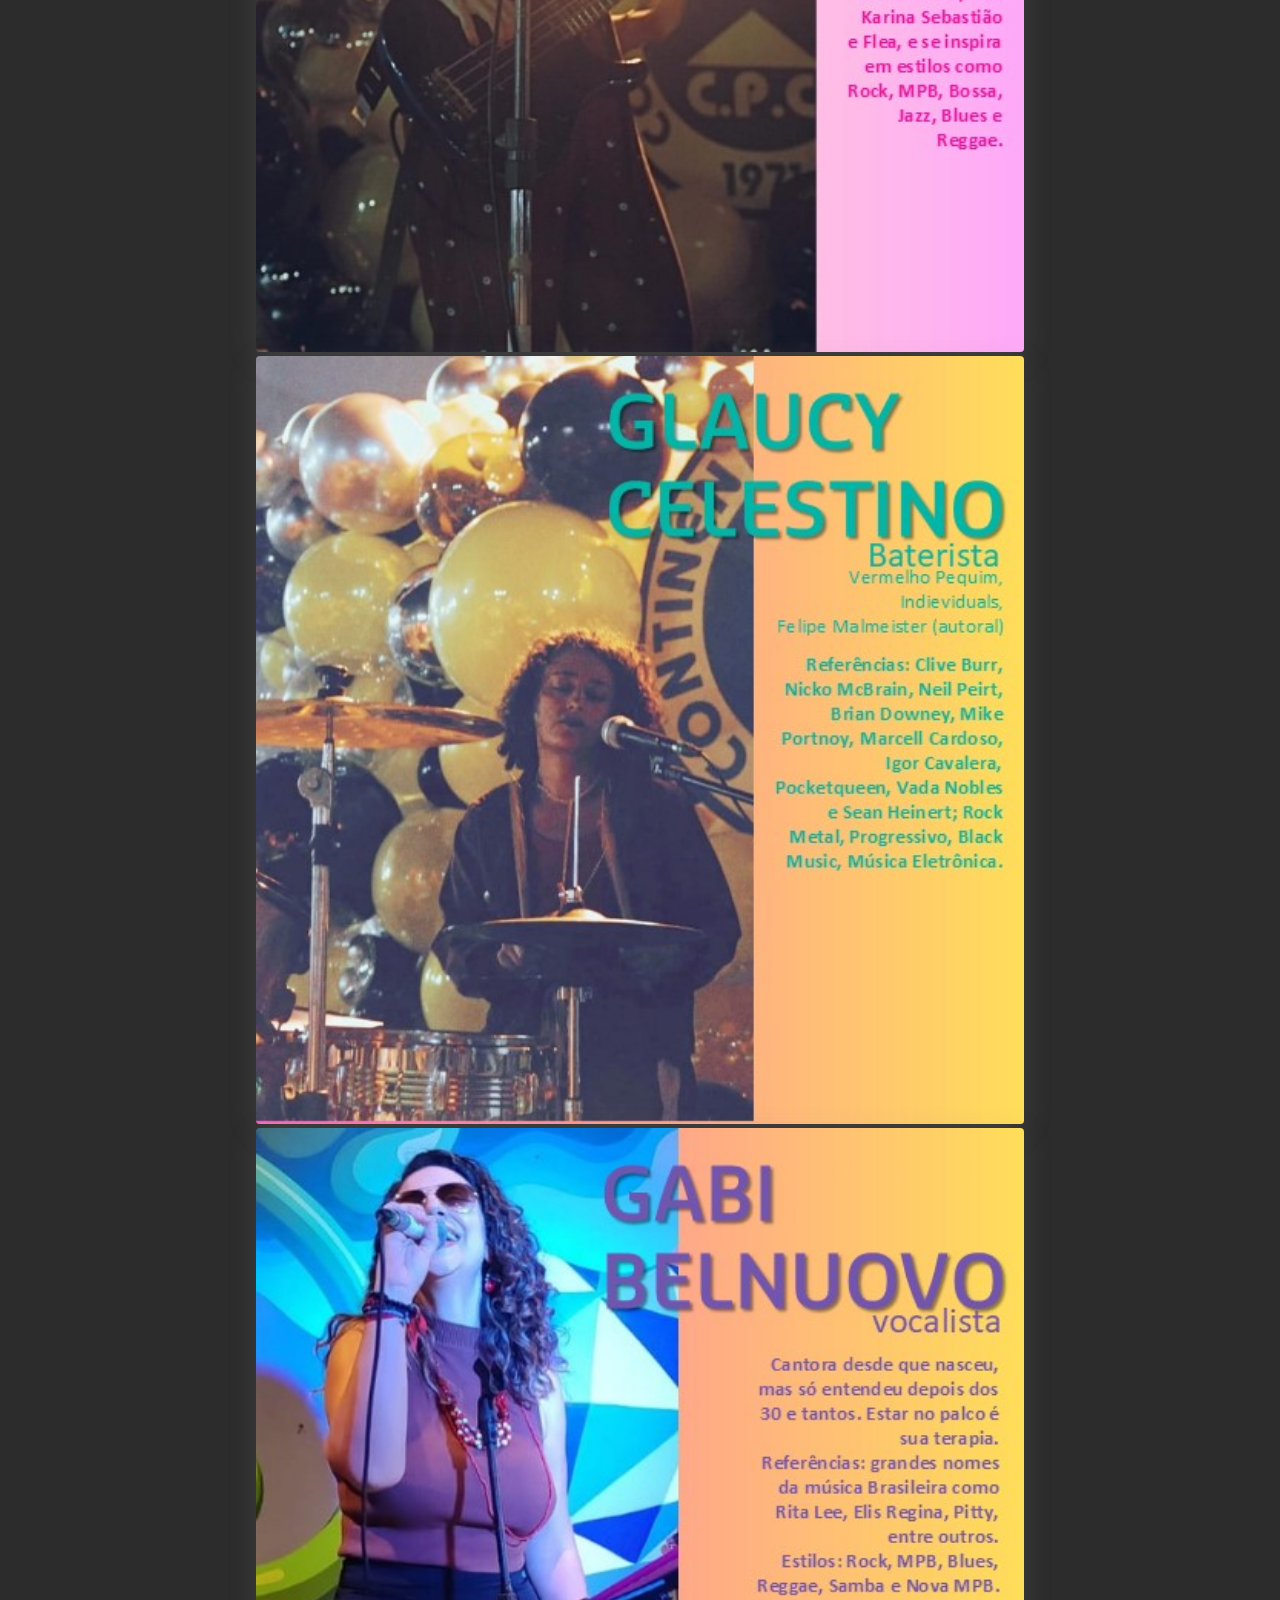
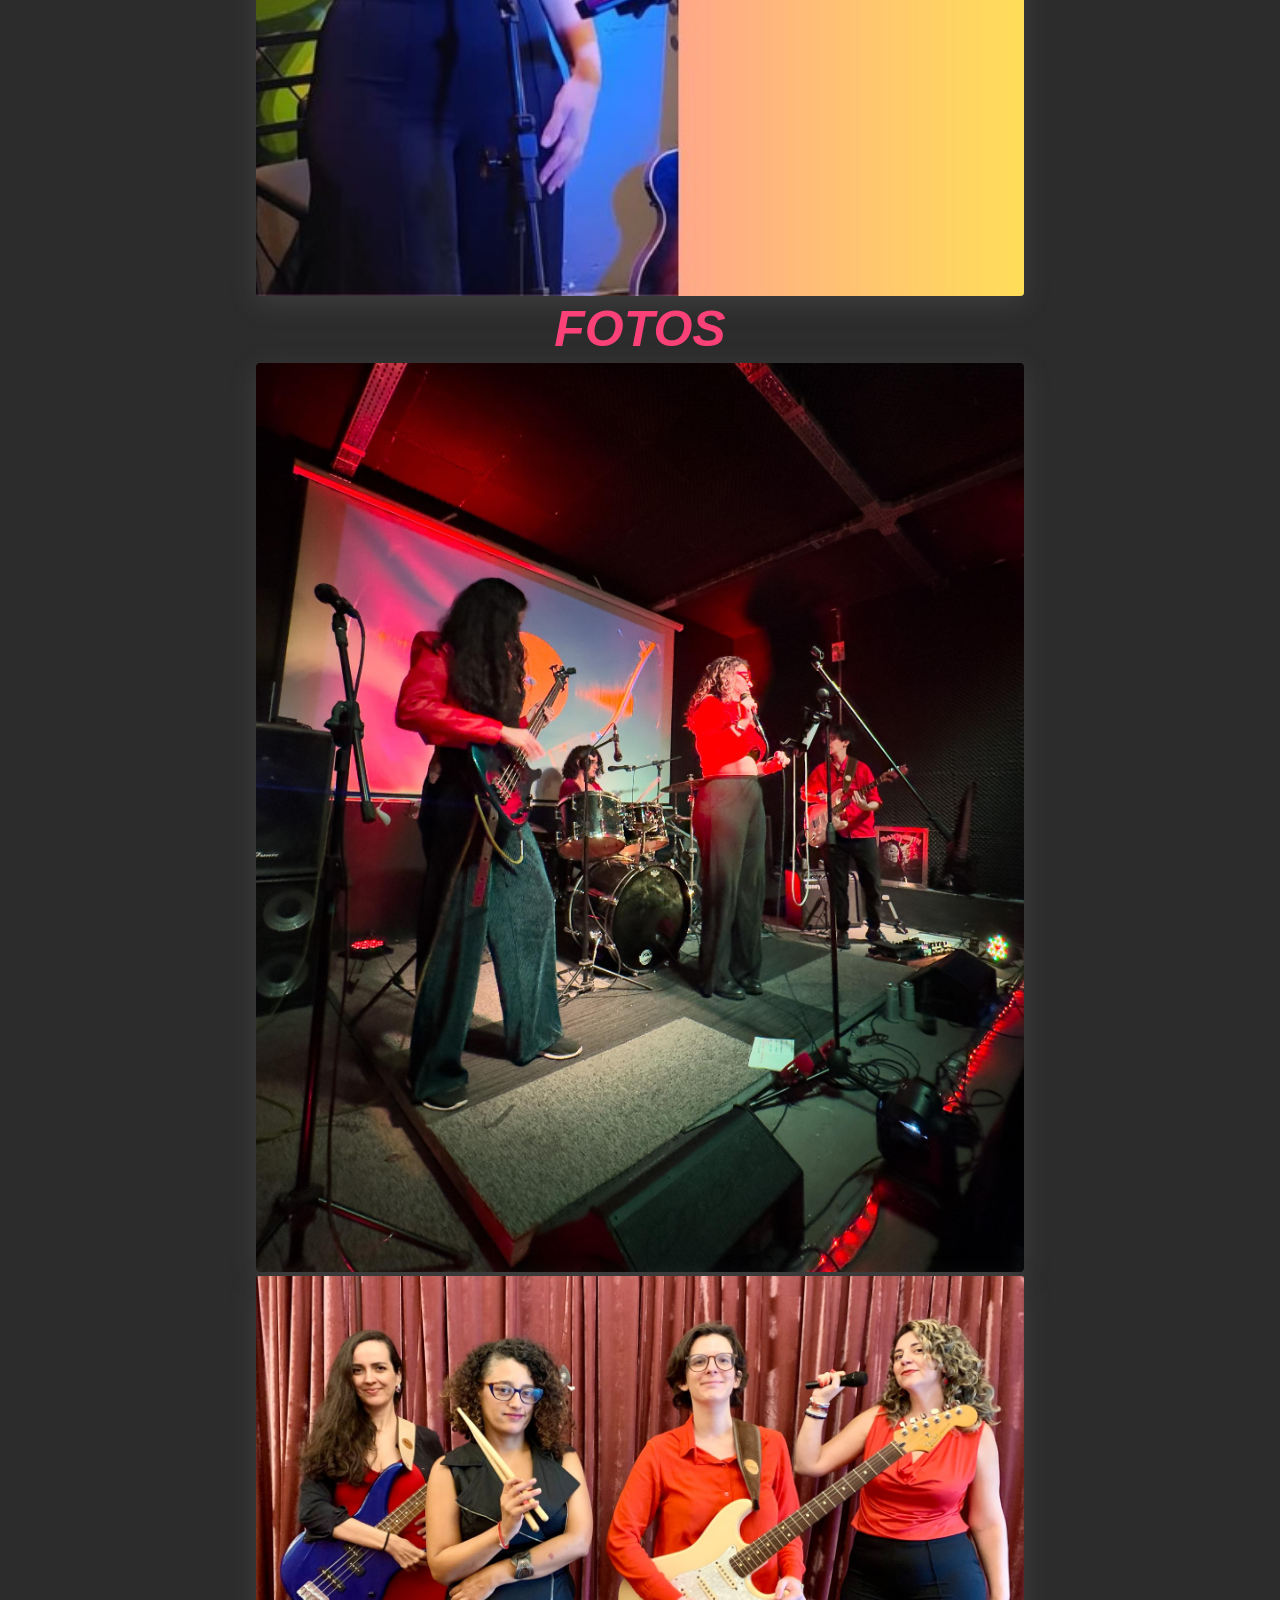
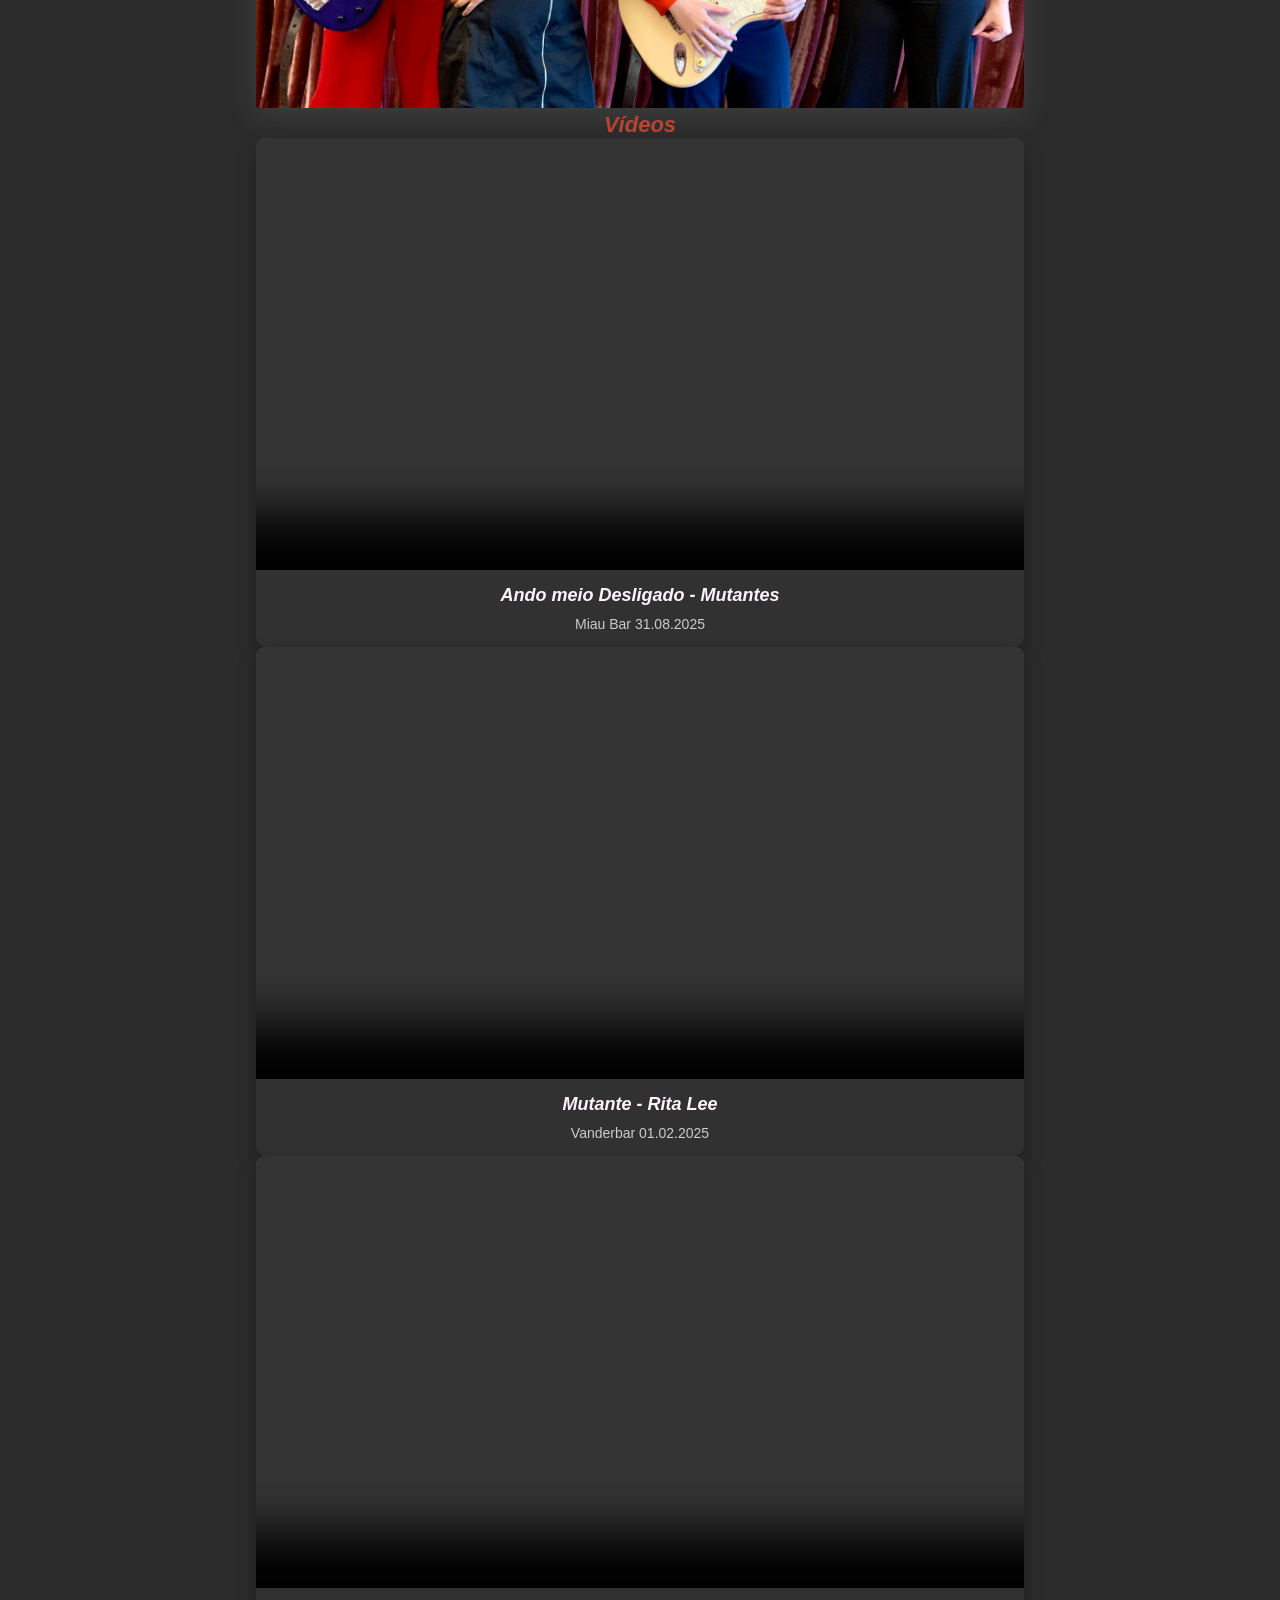
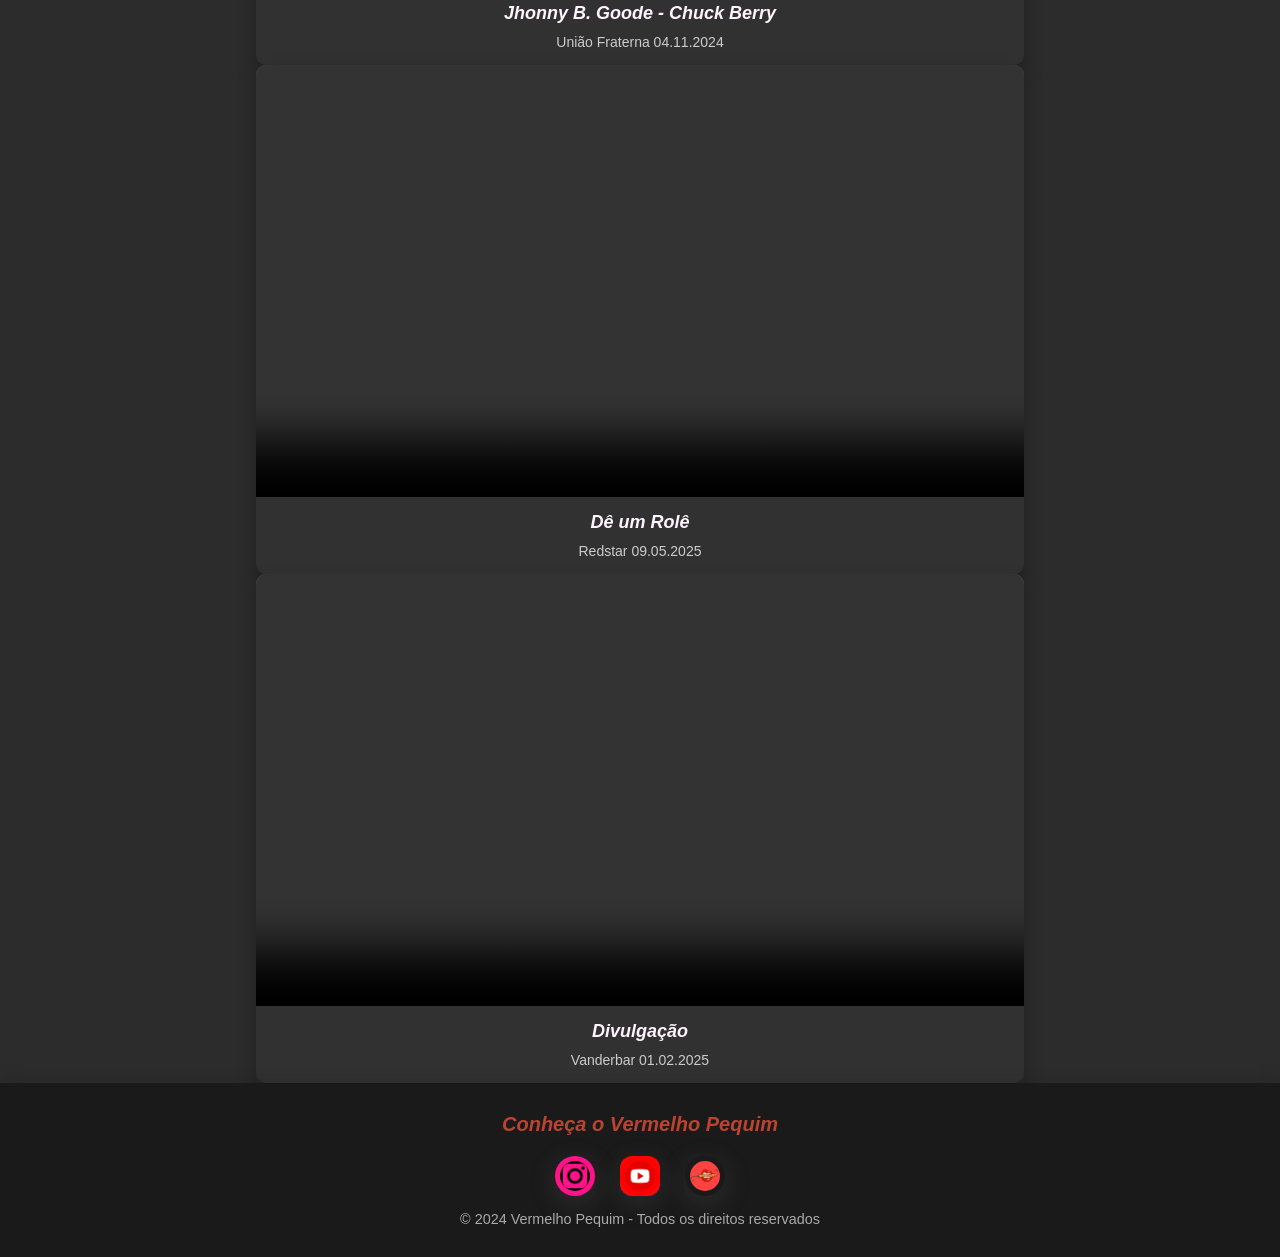
==== commit 00fbc607: "adição de arquivos e correções de texto" ====
--- a/index.html
+++ b/index.html
@@ -43,7 +43,7 @@
 		<h1>Onde tudo começou ...</h1>
 
 		<p>O Vermelho Pequim é uma banda  de estilos musicais diversos que surgiu com o intuito de ser uma "banda de tudo", sem restrições, sem rótulos, mas com a intenção de ser fiel às referências musicais de cada integrante.
-          Foi no evento Notas no Palco organizado pelos professores Sérgio Gorini e Kiko Andreoli que a formação (ainda incompleta) do Vermelho Pequim realizou sua primeira apresentação com Flo Gurfinkel (guitarra), Vanessa Laurenti(baixo) e Glaucy Celestino (bateria), logo depois Gabi Belnuovo assumiu os vocais.
+          Foi no evento Notas no Palco organizado pelos professores Sérgio Gorini e Kiko Andrioli que a formação (ainda incompleta) do Vermelho Pequim realizou sua primeira apresentação com Flo Gurfinkel (guitarra), Vanessa Laurenti (baixo) e Glaucy Celestino (bateria), logo depois Gabi Belnuovo assumiu os vocais.
           Um ano depois no Mesmo festival o Vermelho Pequim se apresentou com sua formação completa.
           Desde então a banda realiza shows em festas, bares e  outros eventos. 
           Estamos iniciando nossas primeiras composições e em breve teremos nossa primeira música autoral.
@@ -61,19 +61,19 @@
       </figure>
 
       <figure>
-        <img src="vp/flo.png" alt="Pessoa não binária, caucasiana, usando uma camisa estampada, tocando uma guitarra.">
+        <img src="vp/flo_1.JPG" alt="Pessoa não binária, caucasiana, usando uma camisa estampada, tocando uma guitarra.">
       </figure>
 
       <figure>
-        <img src="vp/van.png" alt="Mulher branca ao centro em frente a um microfone, tocando um baixo, ao fundo balões ">
+        <img src="vp/Van_1.JPG" alt="Mulher branca ao centro em frente a um microfone, tocando um baixo, ao fundo balões ">
       </figure>
 
       <figure>
-        <img src="vp/glau.png" alt="Mulher parda, cabelos curtos cacheados tocando bateria, ao fundo balões.">
+        <img src="vp/Glau_1.JPG" alt="Mulher parda, cabelos curtos cacheados tocando bateria, ao fundo balões.">
       </figure>
 
       <figure>
-        <img src="vp/gabi.png" alt="Mulher branca, cabelos longos ondulado, usa óculos escuros, cantando ao microfone.">
+        <img src="vp/Gabi_1.JPG" alt="Mulher branca, cabelos longos ondulado, usa óculos escuros, cantando ao microfone.">
       </figure>
     </section>
 
@@ -83,10 +83,13 @@
       <figure>
         <img src="fotos/banda1.jpg" alt="Grupo musical de mulheres e pessoa não binária no palco">
       </figure>
+      <figure>
+        <img src="fotos/banda2.JPG" alt="Grupo musical de mulheres e pessoa não binária segurando seus instrumentos">
+      </figure>
     </section>
 
     <section id="videos">   
-      <h3 class="titulo-v">Videos</h3>
+      <h3 class="titulo-v">Vídeos</h3>
         <div class="video-card">
           <div class="video-container">
               <video controls>
@@ -118,7 +121,7 @@
             </video>
           </div>
           <div class="video-info">
-            <h3>Jhonny Be Good - Chuck Berry</h3>
+            <h3>Jhonny B. Goode - Chuck Berry</h3>
             <p>União Fraterna 04.11.2024</p>
           </div>
         </div>
@@ -133,6 +136,16 @@
               <p>Redstar 09.05.2025</p>
           </div>
         </div>
+         <div class="video-card">
+          <div class="video-container">
+              <video controls>
+                <source src="/videos/demo_show.mp4" type="video/mp4">
+              </video>
+          </div>
+            <div class="video-info">
+              <h3>Divulgação</h3>
+              <p>Vanderbar 01.02.2025</p>
+          </div>
     </section> 
   </main>
     <footer>
@@ -141,20 +154,20 @@
       </div>
       <div class="icon-container">
         <a class="ig" href="https://www.instagram.com/vermelhopequim/" target="blank">
-          <img src="/vp/ig_vazado.png" alt="Instagram" class="footer-icon">
+          <img src="vp/ig_vazado.png" alt="Instagram" class="footer-icon">
               <!-- Caso a imagem não carregue -->
           <div class="icon-placeholder icon-instagram" style="display: none;">IG</div>
         </a>
         <a  class="you" href="https://www.youtube.com/@vermelhopequim" target="blank">
-            <img src="vp/youtube.png" alt="YouTube" class="footer-icon">
+            <img src="vp/youtube_new.png" alt="YouTube" class="footer-icon">
                   <!-- Caso a imagem não carregue -->
             <div class="icon-placeholder icon-youtube" style="display: none;">YT</div>
         </a>
         <a href="#topo">
-          <img src="vp/logo.png" alt="Vermelho Pequim" class="footer-icon">
+          <img id="topo" src="vp/logo.png" alt="Vermelho Pequim" class="footer-icon">
                   <!-- Caso a imagem não carregue -->
-            <div class="icon-placeholder icon-vp" style="display: none;">VP</div>
-          </a>
+          <div class="icon-placeholder icon-vp" style="display: none;">VP</div>
+        </a>
       </div>
       <div class="footer-text">
             © 2024 Vermelho Pequim - Todos os direitos reservados
--- a/css/opcao1.css
+++ b/css/opcao1.css
@@ -8,12 +8,12 @@
   font-family:Open Sans,sans-serif;
   background-color:#2c2c2c;
   color:#BA4432;
-  margin:0 auto 0;}
+  margin:0 auto 0;} 
 
 h1{color:#34495e; font-size:40px;}
 
-.titulo-v{color:#8edfff; font-size:50px; margin-bottom: 5px;}
-.titulo-rosa{color:#ffa6a6; font-size:50px; margin-bottom: 5px;}
+.titulo-verde{color:#8edfff; font-size:50px; margin-bottom: 5px;}
+.titulo-rosa{color:#fa4178; font-size:50px; margin-bottom: 5px;}
 .titulo-amarelo{color:#f8eec7; font-size:50px; margin-bottom: 5px;}
 
 main{margin:0 auto; width:60%;}
